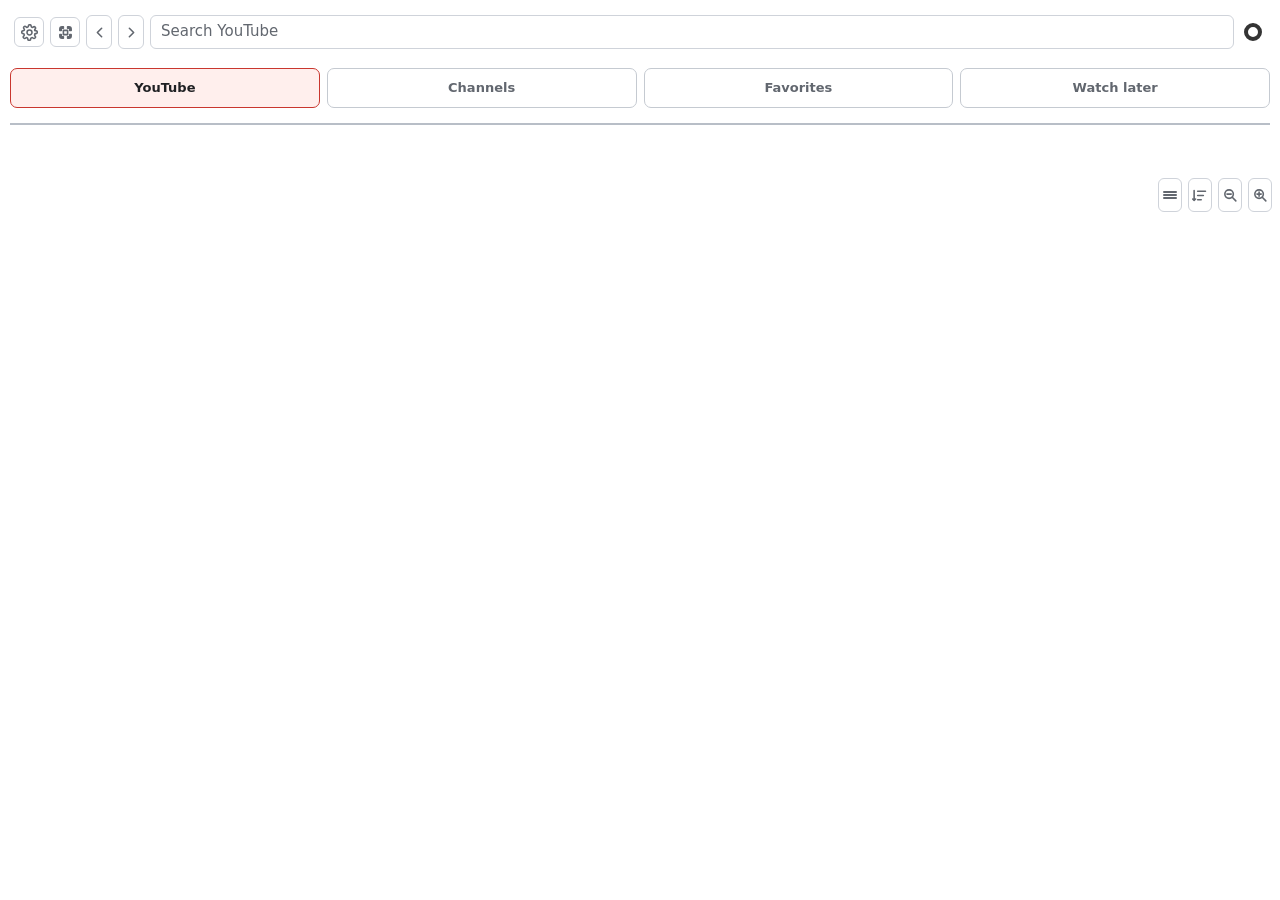
==== public/index.html @ 25b90124 "Release 3.3.11 with YouTube UI fixes" ====
<!doctype html>
<html lang="en">
  <head>
    <meta charset="utf-8">
    <meta name="viewport" content="width=device-width, initial-scale=1">
    <meta name="theme-color" content="#101010">
    <title>YouTube</title>
    <script src="theme.js"></script>
    <link rel="stylesheet" href="styles.css">
  </head>
  <body>
    <header class="globalYoutubeSearch channelSearch" aria-label="Main toolbar">
      <button id="topOptions" class="pathSettingsButton" type="button" title="Settings" aria-label="Settings">
        <svg viewBox="0 0 24 24" aria-hidden="true"><path d="M12 15.5a3.5 3.5 0 1 0 0-7 3.5 3.5 0 0 0 0 7Z"/><path d="M19.4 15a1.7 1.7 0 0 0 .34 1.88l.06.06a2 2 0 0 1-2.83 2.83l-.06-.06A1.7 1.7 0 0 0 15 19.4a1.7 1.7 0 0 0-1 .6 1.7 1.7 0 0 0-.4 1.1V21a2 2 0 0 1-4 0v-.09A1.7 1.7 0 0 0 8.6 19.4a1.7 1.7 0 0 0-1.88.34l-.06.06a2 2 0 0 1-2.83-2.83l.06-.06A1.7 1.7 0 0 0 4.6 15a1.7 1.7 0 0 0-.6-1 1.7 1.7 0 0 0-1.1-.4H3a2 2 0 0 1 0-4h.09A1.7 1.7 0 0 0 4.6 8.6a1.7 1.7 0 0 0-.34-1.88l-.06-.06a2 2 0 1 1 2.83-2.83l.06.06A1.7 1.7 0 0 0 9 4.6a1.7 1.7 0 0 0 1-.6 1.7 1.7 0 0 0 .4-1.1V3a2 2 0 0 1 4 0v.09A1.7 1.7 0 0 0 15.4 4.6a1.7 1.7 0 0 0 1.88-.34l.06-.06A2 2 0 0 1 20.11 7l-.06.06A1.7 1.7 0 0 0 19.4 9c.3.37.63.6 1 .6h.6a2 2 0 0 1 0 4h-.6a1.7 1.7 0 0 0-1 .6Z"/></svg>
      </button>
      <button id="openAppSession" class="pathSettingsButton pathFocusButton" type="button" title="Focus video player" aria-label="Focus video player">
        <svg viewBox="0 0 24 24" aria-hidden="true"><path d="M4 7a3 3 0 0 1 3-3h2v2H7a1 1 0 0 0-1 1v2H4V7Zm11-3h2a3 3 0 0 1 3 3v2h-2V7a1 1 0 0 0-1-1h-2V4ZM4 15h2v2a1 1 0 0 0 1 1h2v2H7a3 3 0 0 1-3-3v-2Zm14 0h2v2a3 3 0 0 1-3 3h-2v-2h2a1 1 0 0 0 1-1v-2ZM9 9h6v6H9V9Z"/></svg>
      </button>
      <button id="back" class="channelNavButton" type="button" title="Back" aria-label="Back" disabled>
        <svg viewBox="0 0 24 24" aria-hidden="true"><path d="m15 18-6-6 6-6"/></svg>
      </button>
      <button id="forward" class="channelNavButton" type="button" title="Forward" aria-label="Forward" disabled>
        <svg viewBox="0 0 24 24" aria-hidden="true"><path d="m9 18 6-6-6-6"/></svg>
      </button>
      <form id="searchForm" class="topSearchForm" role="search">
        <input id="searchInput" type="search" placeholder="Search YouTube" autocomplete="off" aria-label="Search YouTube" aria-autocomplete="list" aria-controls="globalSearchResults" aria-expanded="false">
      </form>
      <button id="networkSniffer" class="networkSnifferButton" type="button" aria-label="Extension network activity">
        <img class="networkSnifferImage" src="../icons/network-sniffer.png" alt="">
      </button>
      <div id="globalSearchResults" class="globalSearchResults" role="listbox" aria-label="YouTube search suggestions" hidden></div>
    </header>

    <nav class="primaryTabs" aria-label="Main sections">
      <button class="primaryTab is-active" type="button" data-section="youtube" aria-current="page">YouTube</button>
      <button class="primaryTab" type="button" data-section="channels">Channels</button>
      <button class="primaryTab" type="button" data-section="favorites">Favorites</button>
      <button class="primaryTab" type="button" data-section="watchLater">Watch later</button>
    </nav>

    <header class="mainbar" aria-label="Navigation">
      <div class="leftTools">
        <button id="toggleSidebar" class="iconButton" type="button" title="Collapse subscriptions" aria-label="Collapse subscriptions">
          <svg viewBox="0 0 24 24" aria-hidden="true"><path d="M4 6h16M4 12h16M4 18h16"/></svg>
        </button>
      </div>

      <div class="rightTools">
        <a class="signinButton" href="https://www.youtube.com/signin" target="_blank">YouTube sign in</a>
      </div>
    </header>

    <main class="app">
      <aside class="sidebar" aria-label="Subscriptions">
        <div class="sidebarHeader">
          <button id="addChannel" class="sidebarAction" type="button">+ Channel</button>
          <button id="addCategory" class="sidebarAction" type="button">+ Category</button>
        </div>
        <div id="sidePanelPath" class="sidePanelPath"></div>
        <div id="channelShelfControls" class="channelShelfControls">
          <div class="channelSearch">
            <button id="channelBack" class="channelNavButton" type="button" title="Back" aria-label="Back">
              <svg viewBox="0 0 24 24" aria-hidden="true"><path d="m15 18-6-6 6-6"/></svg>
            </button>
            <button id="channelForward" class="channelNavButton" type="button" title="Forward" aria-label="Forward">
              <svg viewBox="0 0 24 24" aria-hidden="true"><path d="m9 18 6-6-6-6"/></svg>
            </button>
            <input id="channelSearchInput" type="search" placeholder="Search channel" autocomplete="off" aria-label="Search channel">
          </div>
          <div id="categories" class="categories"></div>
        </div>
        <div class="resultsToolbar" aria-label="Result display controls">
          <button id="youtubeThisWeek" class="thisWeekToolbarButton" type="button" hidden></button>
          <button id="channelIconMode" class="pathIconModeButton" type="button" aria-label="Show channel icons" aria-pressed="false">
            <span></span><span></span><span></span>
          </button>
          <button id="sortResults" class="channelZoomButton resultsSortButton" type="button" title="Sort results" aria-label="Sort results">
            <svg viewBox="0 0 24 24" aria-hidden="true"><path d="M8 6h11M8 12h8M8 18h5M3 5v14M1 17l2 2 2-2"/></svg>
          </button>
          <button id="channelZoomOut" class="channelZoomButton" type="button" title="Zoom out list" aria-label="Zoom out list">
            <svg viewBox="0 0 24 24" aria-hidden="true"><circle cx="10" cy="10" r="6"/><path d="m14.5 14.5 5 5M7 10h6"/></svg>
          </button>
          <button id="channelZoomIn" class="channelZoomButton" type="button" title="Zoom in list" aria-label="Zoom in list">
            <svg viewBox="0 0 24 24" aria-hidden="true"><circle cx="10" cy="10" r="6"/><path d="m14.5 14.5 5 5M7 10h6M10 7v6"/></svg>
          </button>
          <button id="addListItem" class="channelZoomButton resultsAddButton" type="button" title="Add" aria-label="Add" hidden>
            <svg viewBox="0 0 24 24" aria-hidden="true"><path d="M12 5v14M5 12h14"/></svg>
          </button>
        </div>
        <div id="channelListSeparator" class="channelListSeparator" aria-hidden="true"></div>
        <div id="channels" class="channels"></div>
        <div id="activeChannelSeparator" class="activeChannelSeparator" hidden></div>
      </aside>

      <section class="content">
        <div class="contentToolbar">
          <div id="sidePanelVideoPath" class="sidePanelPath sidePanelVideoPath"></div>
          <button id="toggleListLayout" class="pathIconModeButton videoLayoutButton" type="button" aria-label="Show video rows" aria-pressed="false">
            <span></span><span></span><span></span>
          </button>
        </div>
        <header class="channelHeader">
          <div class="titleBlock">
            <h1 id="channelTitle"></h1>
          </div>
          <div id="channelActions" class="channelActions" hidden>
            <button id="refresh" class="refreshButton" type="button" title="Refresh" aria-label="Refresh">
              <svg viewBox="0 0 24 24" aria-hidden="true"><path d="M21 12a9 9 0 0 1-15.5 6.2"/><path d="M3 12A9 9 0 0 1 18.5 5.8"/><path d="M18 2v5h-5"/><path d="M6 22v-5h5"/></svg>
            </button>
            <button id="assignCategories" class="unsubscribeButton" type="button">Classify</button>
            <button id="unsubscribe" class="unsubscribeButton" type="button">Unsubscribe</button>
          </div>
          <div id="videoTitleLine" class="videoTitleLine" hidden>
            <span id="currentVideoTitle"></span>
            <button id="playerWatchLater" class="unsubscribeButton small" type="button">Watch later</button>
          </div>
        </header>

        <section id="listView" class="listView">
          <span id="status" class="statusText" hidden></span>
          <div id="videos" class="videos"></div>
        </section>

        <section id="playerView" class="playerView" hidden>
          <div class="playerPanel" aria-label="Lecture">
            <iframe
              id="player"
              class="player"
              title="YouTube player"
              allow="accelerometer; autoplay; clipboard-write; encrypted-media; gyroscope; picture-in-picture; web-share"
              allowfullscreen
              referrerpolicy="strict-origin-when-cross-origin"
            ></iframe>
          </div>
        </section>
      </section>
    </main>

    <div id="seenPrompt" class="modalOverlay" hidden>
      <div class="modal" role="dialog" aria-modal="true" aria-labelledby="seenPromptTitle">
        <h2 id="seenPromptTitle">Mark as watched?</h2>
        <p>This video is in Watch later.</p>
        <div class="modalActions">
          <button id="keepWatchLater" class="modalButton secondary" type="button">Keep in Watch later</button>
          <button id="markSeen" class="modalButton primary" type="button">Mark as watched</button>
        </div>
      </div>
    </div>

    <div id="videoNotePrompt" class="modalOverlay" hidden>
      <div class="modal videoNoteModal" role="dialog" aria-modal="true" aria-labelledby="videoNoteTitle">
        <h2 id="videoNoteTitle">Personal note</h2>
        <p id="videoNoteVideoTitle" class="modalHint"></p>
        <textarea id="videoNoteText" rows="6" maxlength="4000" placeholder="Add a personal note about this video…"></textarea>
        <div class="modalActions">
          <button id="cancelVideoNote" class="modalButton secondary" type="button">Cancel</button>
          <button id="saveVideoNote" class="modalButton primary" type="button">Save</button>
        </div>
      </div>
    </div>


    <div id="categoryAssignPrompt" class="modalOverlay" hidden>
      <div class="modal categoryModal" role="dialog" aria-modal="true" aria-labelledby="categoryAssignTitle">
        <h2 id="categoryAssignTitle">Channel categories</h2>
        <div id="categoryAssignList" class="categoryAssignList"></div>
        <div class="categoryAddLine">
          <input id="newCategoryName" type="text" placeholder="New category" autocomplete="off">
          <button id="createCategoryFromModal" class="pathIconButton pathAddButton" type="button" title="Add category">+</button>
        </div>
        <div class="modalActions">
          <button id="cancelCategoryAssign" class="modalButton secondary" type="button">Cancel</button>
          <button id="saveCategoryAssign" class="modalButton primary" type="button">Save</button>
        </div>
      </div>
    </div>

    <div id="channelAssignPrompt" class="modalOverlay" hidden>
      <div class="modal categoryModal" role="dialog" aria-modal="true" aria-labelledby="channelAssignTitle">
        <h2 id="channelAssignTitle">Category channels</h2>
        <div id="channelAssignList" class="categoryAssignList"></div>
        <div class="modalActions">
          <button id="cancelChannelAssign" class="modalButton secondary" type="button">Cancel</button>
          <button id="saveChannelAssign" class="modalButton primary" type="button">Save</button>
        </div>
      </div>
    </div>

    <div id="excludedNewVideosPrompt" class="modalOverlay" hidden>
      <div class="modal categoryModal" role="dialog" aria-modal="true" aria-labelledby="excludedNewVideosTitle">
        <h2 id="excludedNewVideosTitle">Excluded from New videos</h2>
        <div id="excludedNewVideosList" class="categoryAssignList"></div>
        <div class="modalActions">
          <button id="cancelExcludedNewVideos" class="modalButton secondary" type="button">Cancel</button>
          <button id="saveExcludedNewVideos" class="modalButton primary" type="button">Save</button>
        </div>
      </div>
    </div>

    <div id="importExportPrompt" class="modalOverlay" hidden>
      <div class="modal importExportModal" role="dialog" aria-modal="true" aria-labelledby="importExportTitle">
        <h2 id="importExportTitle">Import/export/save</h2>
        <div class="importExportGrid">
          <button id="exportNativeConfig" class="modalButton secondary" type="button">Export/Save YouTube Shelf datas</button>
          <button id="exportNewPipeConfig" class="modalButton secondary" type="button">Export for NewPipe</button>
          <button id="importNativeConfig" class="modalButton secondary" type="button">Import/restore YouTube Shelf datas</button>
          <button id="importFreetubeConfig" class="modalButton secondary" type="button">Import from FreeTube</button>
        </div>
        <div class="modalActions">
          <button id="closeImportExport" class="modalButton primary" type="button">Close</button>
        </div>
      </div>
    </div>
    <div id="appearanceOptionsPrompt" class="modalOverlay" hidden>
      <div class="modal displayOptionsModal" role="dialog" aria-modal="true" aria-labelledby="appearanceOptionsTitle">
        <h2 id="appearanceOptionsTitle">Display</h2>
        <label class="modalSelectField" for="themeOption">
          <span>Interface theme</span>
          <select id="themeOption">
            <option value="auto">Automatic (system)</option>
            <option value="light">Light</option>
            <option value="dark">Dark</option>
          </select>
        </label>
        <label class="modalSelectField" for="splitColumnWidthOption">
          <span>Two columns from</span>
          <input id="splitColumnWidthOption" type="number" min="240" max="2000" step="10" inputmode="numeric" value="450" />
        </label>
        <p class="modalHint">Panel width in pixels.</p>
        <label class="modalSelectField" for="youtubeTabOption">
          <span>YouTube tab</span>
          <select id="youtubeTabOption">
            <option value="this-week">This week in your channels</option>
            <option value="blank">Blank</option>
          </select>
        </label>
        <section class="youtubeOptionsSection">
          <h3>YouTube</h3>
          <label class="modalCheckbox">
            <input id="hideCommentsOption" type="checkbox" />
            <span>Hide comments</span>
          </label>
          <label class="modalCheckbox">
            <input id="hideSuggestionsOption" type="checkbox" />
            <span>Hide suggestion list</span>
          </label>
          <p id="displayOptionsInactive" class="modalHint" hidden>Page display options apply only while the extension panel is open.</p>
        </section>
        <div class="modalActions">
          <button id="closeAppearanceOptions" class="modalButton primary" type="button">Close</button>
        </div>
      </div>
    </div>

    <div id="languageOptionsPrompt" class="modalOverlay" hidden>
      <div class="modal languageOptionsModal" role="dialog" aria-modal="true" aria-labelledby="languageOptionsTitle">
        <h2 id="languageOptionsTitle">Language</h2>
        <label class="modalSelectField" for="youtubeTitleLanguageOption">
          <span>YouTube video titles</span>
          <select id="youtubeTitleLanguageOption">
            <option value="auto">Automatic translation</option>
            <option value="original">Keep original language</option>
          </select>
        </label>
        <p class="modalHint">Original language keeps the title published by the video creator whenever YouTube provides it.</p>
        <label class="modalSelectField" for="interfaceLanguageOption">
          <span>YouTube Shelf interface</span>
          <select id="interfaceLanguageOption">
            <option value="auto">Automatic (browser language)</option>
            <option value="en">English</option>
            <option value="fr">Français</option>
          </select>
        </label>
        <button id="openTranslationEditor" class="modalButton secondary languageTranslationButton" type="button">Edit interface translations</button>
        <div class="modalActions">
          <button id="closeLanguageOptions" class="modalButton primary" type="button">Close</button>
        </div>
      </div>
    </div>

    <div id="translationEditorPrompt" class="modalOverlay" hidden>
      <div class="modal translationEditorModal" role="dialog" aria-modal="true" aria-labelledby="translationEditorTitle">
        <h2 id="translationEditorTitle">Interface translation editor</h2>
        <label class="modalSelectField" for="translationEditorLocale">
          <span>Translation language</span>
          <select id="translationEditorLocale">
            <option value="en">English</option>
            <option value="fr">Français</option>
          </select>
        </label>
        <p class="modalHint">Changes are saved locally and do not modify the packaged extension files.</p>
        <textarea id="translationEditorText" aria-label="Translation file" spellcheck="false"></textarea>
        <p id="translationEditorStatus" class="translationEditorStatus" aria-live="polite"></p>
        <div class="modalActions translationEditorActions">
          <button id="resetTranslationEditor" class="modalButton secondary" type="button">Restore original</button>
          <button id="closeTranslationEditor" class="modalButton secondary" type="button">Cancel</button>
          <button id="saveTranslationEditor" class="modalButton primary" type="button">Save and apply</button>
        </div>
      </div>
    </div>

    <div id="aboutPrompt" class="modalOverlay" hidden>
      <div class="modal aboutModal" role="dialog" aria-modal="true" aria-labelledby="aboutTitle">
        <h2 id="aboutTitle">About YouTube Shelf</h2>
        <div class="aboutDetails">
          <p><span>Current version</span><strong id="aboutVersion"></strong></p>
          <p id="aboutLatestVersionRow"><span>Latest version</span><strong id="aboutLatestVersion">Checking…</strong></p>
          <p><span>Created by</span><strong>nicklausFR</strong></p>
          <p><span>License</span><strong>GPL-3.0-or-later</strong></p>
        </div>
        <a id="aboutDownloadLatest" class="modalButton primary aboutDownloadLink" href="https://github.com/nicklausFR/youtube-shelf/archive/refs/heads/main.zip" target="_blank" rel="noopener noreferrer" hidden>Download latest version</a>
        <a class="modalButton secondary aboutGithubLink" href="https://github.com/nicklausFR/youtube-shelf" target="_blank" rel="noopener noreferrer">Open GitHub repository</a>
        <div class="modalActions">
          <button id="closeAbout" class="modalButton primary" type="button">Close</button>
        </div>
      </div>
    </div>

    <div id="youtubeDataOptionsPrompt" class="modalOverlay" hidden>
      <div class="modal youtubeDataOptionsModal" role="dialog" aria-modal="true" aria-labelledby="youtubeDataOptionsTitle">
        <h2 id="youtubeDataOptionsTitle">Sniff YouTube</h2>
        <section class="youtubeOptionsSection">
        <div class="youtubeCheckOptions">
          <h4>Check new channel videos</h4>
          <label class="modalSelectField" for="feedCheckIntervalOption">
            <span>Frequency (minutes)</span>
            <input id="feedCheckIntervalOption" type="number" min="0" max="1440" step="5" inputmode="numeric" value="30" />
          </label>
          <label class="modalSelectField" for="feedCheckConcurrencyOption">
            <span>Simultaneous requests</span>
            <input id="feedCheckConcurrencyOption" type="number" min="1" max="10" step="1" inputmode="numeric" value="4" />
          </label>
          <h4>Update channel metadata</h4>
          <label class="modalSelectField" for="metadataCheckIntervalOption">
            <span>Frequency (days)</span>
            <input id="metadataCheckIntervalOption" type="number" min="1" max="30" step="1" inputmode="numeric" value="7" />
          </label>
        </div>
        </section>
        <div class="modalActions">
          <button id="closeYoutubeDataOptions" class="modalButton primary" type="button">Close</button>
        </div>
      </div>
    </div>

    <div id="webDavSyncPrompt" class="modalOverlay" hidden>
      <div class="modal webDavSyncModal" role="dialog" aria-modal="true" aria-labelledby="webDavSyncTitle">
        <h2 id="webDavSyncTitle">WebDAV synchronization</h2>
        <p class="modalHint">Synchronize the configuration through your Nextcloud WebDAV file.</p>
        <div class="webDavSyncFields">
          <label>
            <span>WebDAV file URL</span>
            <input id="webDavUrl" type="url" autocomplete="url" spellcheck="false">
          </label>
          <label>
            <span>Username</span>
            <input id="webDavUsername" type="text" autocomplete="username" spellcheck="false">
          </label>
          <label>
            <span>Application password</span>
            <input id="webDavPassword" type="password" autocomplete="new-password">
          </label>
        </div>
        <div class="webDavSyncStatusRow">
          <span>Status</span>
          <strong id="webDavStatus">Not configured</strong>
        </div>
        <div class="webDavSyncActions">
          <button id="testWebDav" class="modalButton secondary" type="button">Test connection</button>
          <button id="enableWebDavSync" class="modalButton primary" type="button">Save and enable</button>
          <button id="syncWebDavNow" class="modalButton secondary" type="button" disabled>Synchronize now</button>
          <button id="disconnectWebDav" class="modalButton secondary" type="button" disabled>Disconnect and forget credentials</button>
        </div>
        <p class="modalHint webDavSyncNote">Credentials stay on this device and are never included in exports or synchronized data.</p>
        <div class="modalActions">
          <button id="closeWebDavSync" class="modalButton secondary" type="button">Close</button>
        </div>
      </div>
    </div>

    <div id="addChannelPrompt" class="modalOverlay" hidden>
      <div class="modal addChannelModal" role="dialog" aria-modal="true" aria-labelledby="addChannelTitle">
        <h2 id="addChannelTitle">Add channel</h2>
        <form id="addChannelSearchForm" class="modalSearch" role="search">
          <input id="addChannelSearchInput" type="search" placeholder="Search YouTube channels" autocomplete="off">
          <button class="modalButton primary" type="submit">Search</button>
        </form>
        <div id="addChannelResults" class="addChannelResults"></div>
        <div class="modalActions">
          <button id="closeAddChannel" class="modalButton secondary" type="button">Close</button>
        </div>
      </div>
    </div>

    <div id="addVideoPrompt" class="modalOverlay" hidden>
      <div class="modal addVideoModal" role="dialog" aria-modal="true" aria-labelledby="addVideoTitle">
        <h2 id="addVideoTitle">Add video</h2>
        <form id="addVideoForm" class="modalSearch">
          <input id="addVideoInput" type="text" placeholder="YouTube video URL or ID" autocomplete="off">
          <button class="modalButton primary" type="submit">Add</button>
        </form>
        <div class="modalActions">
          <button id="closeAddVideo" class="modalButton secondary" type="button">Close</button>
        </div>
      </div>
    </div>

    <div id="addCategoryPrompt" class="modalOverlay" hidden>
      <div class="modal addCategoryModal" role="dialog" aria-modal="true" aria-labelledby="addCategoryTitle">
        <h2 id="addCategoryTitle">Add category</h2>
        <form id="addCategoryForm" class="modalSearch">
          <label id="addCategoryParentField" class="modalSelectField addCategoryParentField" for="addCategoryParent">
            <span>Parent category</span>
            <select id="addCategoryParent"></select>
          </label>
          <input id="addCategoryName" type="text" placeholder="Category name" autocomplete="off">
          <button class="modalButton primary" type="submit">Add</button>
        </form>
        <div class="modalActions">
          <button id="closeAddCategory" class="modalButton secondary" type="button">Close</button>
        </div>
      </div>
    </div>
    <script src="app.js" type="module"></script>
  </body>
</html>
---- public/styles.css ----
:root {
  color-scheme: light dark;
  --bg: light-dark(#f6f7f9, #101010);
  --bar: light-dark(#e4e7eb, #2b2b2b);
  --bar-dark: light-dark(#eef0f3, #202020);
  --panel: light-dark(#ffffff, #181818);
  --line: light-dark(#d6dae0, #070707);
  --soft-line: light-dark(#cfd3da, #2a2a2a);
  --text: light-dark(#202124, #f1f1f1);
  --muted: light-dark(#62676f, #a8a8a8);
  --accent: light-dark(#c9372f, #ef4f45);
  --on-accent: #fff;
  --focus: light-dark(#1769c2, #7ab7ff);
  --danger: light-dark(#b4231c, #ff736d);
  --global-search-bar-height: 64px;
  --primary-tabs-height: 66px;
  --global-search-height: calc(var(--global-search-bar-height) + var(--primary-tabs-height));
}

:root[data-theme="light"] {
  color-scheme: light;
}

:root[data-theme="dark"] {
  color-scheme: dark;
}

* {
  box-sizing: border-box;
}

[hidden] {
  display: none !important;
}

body {
  margin: 0;
  background: var(--bg);
  caret-color: transparent;
  color: var(--text);
  font: 15px/1.45 system-ui, -apple-system, BlinkMacSystemFont, "Segoe UI", sans-serif;
}

/* Keep channel and channel-video views scrollable without a visible scrollbar. */
html,
body,
.sidebar,
.channels,
body.sidePanelVideos .content {
  scrollbar-width: none;
}

html,
body {
  max-width: 100%;
  overflow-x: hidden;
}

html::-webkit-scrollbar,
body::-webkit-scrollbar,
.sidebar::-webkit-scrollbar,
.channels::-webkit-scrollbar,
body.sidePanelVideos .content::-webkit-scrollbar {
  display: none;
}

button,
input {
  font: inherit;
}

input,
textarea,
[contenteditable="true"] {
  caret-color: auto;
}

button {
  color: inherit;
}

svg {
  fill: none;
  stroke: currentColor;
  stroke-linecap: round;
  stroke-linejoin: round;
  stroke-width: 2.25;
}

.globalYoutubeSearch.channelSearch {
  align-items: center;
  background: light-dark(#ffffff, #111);
  border-bottom: 0;
  display: grid;
  gap: 6px;
  grid-template-columns: 30px 30px 26px 26px minmax(0, 1fr) 26px;
  height: var(--global-search-bar-height);
  justify-content: stretch;
  padding: 8px 14px;
  position: sticky;
  top: 0;
  z-index: 50;
}

.networkSnifferButton {
  align-items: center;
  align-self: center;
  background: transparent;
  border: 0;
  border-radius: 5px;
  cursor: help;
  display: flex;
  height: 26px;
  justify-content: center;
  padding: 0;
  position: relative;
  width: 26px;
}

.networkSnifferButton:hover,
.networkSnifferButton:focus-visible {
  background: light-dark(#e7e9ed, #292929);
  outline: 0;
}

.networkSnifferButton::before {
  border: 4px solid #343434;
  border-radius: 50%;
  box-sizing: border-box;
  content: "";
  height: 18px;
  width: 18px;
}

:root[data-resolved-theme="dark"] .networkSnifferButton::before {
  border-color: #f1f1f1;
}

.networkSnifferButton.is-active::before {
  display: none;
}

.networkSnifferButton::after {
  background: light-dark(#202124, #f1f1f1);
  border-radius: 6px;
  color: light-dark(#fff, #111);
  content: attr(data-tooltip);
  display: none;
  font-size: 11px;
  font-weight: 500;
  left: auto;
  line-height: 1.25;
  padding: 6px 7px;
  pointer-events: none;
  position: absolute;
  text-align: left;
  top: calc(100% + 7px);
  right: 0;
  white-space: nowrap;
  width: max-content;
  max-width: calc(100vw - 16px);
  z-index: 80;
}

.networkSnifferButton:hover::after,
.networkSnifferButton:focus-visible::after {
  display: block;
}

.networkSnifferImage {
  display: none;
  filter: none;
  height: 24px;
  opacity: 0.78;
  transform: scale(1.25);
  width: 24px;
}

:root[data-resolved-theme="dark"] .networkSnifferImage {
  filter: invert(1) brightness(1.8);
}

.networkSnifferButton.is-active .networkSnifferImage {
  animation: networkSnifferSpin 0.75s linear infinite;
  display: block;
  opacity: 1;
}

@keyframes networkSnifferSpin {
  to {
    transform: scale(1.25) rotate(360deg);
  }
}

.topSearchForm {
  min-width: 0;
  width: 100%;
}

.primaryTabs {
  align-items: stretch;
  background: light-dark(#ffffff, #181818);
  display: grid;
  gap: 7px;
  grid-template-columns: repeat(4, minmax(0, 1fr));
  height: var(--primary-tabs-height);
  padding: 4px 10px 22px;
  position: sticky;
  top: var(--global-search-bar-height);
  z-index: 49;
}

.primaryTabs::after {
  background: light-dark(#b8bec7, #444);
  bottom: 5px;
  content: "";
  height: 2px;
  left: 10px;
  position: absolute;
  right: 10px;
}

.primaryTab {
  background: light-dark(#ffffff, #111);
  border: 1px solid light-dark(#c5cad1, #3b3b3b);
  border-radius: 7px;
  color: var(--muted);
  cursor: pointer;
  font-size: 13px;
  font-weight: 600;
  padding: 0 10px;
}

.primaryTab:hover,
.primaryTab:focus-visible {
  background: light-dark(#eef0f3, #242424);
  border-color: light-dark(#747b85, #666);
  color: var(--text);
  outline: 0;
}

.primaryTab.is-active {
  background: light-dark(#ffefed, #321d1b);
  border-color: var(--accent);
  color: var(--text);
}

.primaryTab.is-watch-later-drop-target,
.primaryTab.is-favorite-drop-target {
  background: rgba(111, 168, 120, 0.2);
  border-color: #6fa878;
  color: var(--text);
}

.globalYoutubeSearchIcon {
  align-items: center;
  background: #f03;
  border-radius: 7px;
  display: flex;
  height: 23px;
  justify-content: center;
  width: 32px;
}

.globalYoutubeSearchIcon svg {
  color: #fff;
  fill: currentColor;
  height: 17px;
  stroke: none;
  width: 17px;
}

.globalYoutubeSearch .topSearchForm input {
  width: 100%;
}

.globalSearchResults {
  background: light-dark(#ffffff, #171717);
  border: 1px solid light-dark(#c0c5cc, #454545);
  border-radius: 0 0 7px 7px;
  box-shadow: 0 10px 24px rgba(0, 0, 0, 0.5);
  right: 14px;
  max-height: min(440px, calc(100vh - var(--global-search-height) - 12px));
  overflow-y: auto;
  position: absolute;
  top: calc(100% - 3px);
  width: min(720px, calc(100% - 70px));
}

.globalSearchResult,
.globalSearchMessage {
  align-items: center;
  background: transparent;
  border: 0;
  color: var(--text);
  display: grid;
  gap: 10px;
  grid-template-columns: 72px minmax(0, 1fr);
  min-height: 58px;
  padding: 7px 10px;
  text-align: left;
  width: 100%;
}

.globalSearchResult {
  cursor: pointer;
}

.globalSearchResult + .globalSearchResult {
  border-top: 1px solid light-dark(#e2e5e9, #292929);
}

.globalSearchResult:hover,
.globalSearchResult:focus-visible {
  background: light-dark(#e2e5e9, #292929);
  outline: 0;
}

.globalSearchResultThumb {
  aspect-ratio: 16 / 9;
  background: light-dark(#e9ecf0, #252525);
  border-radius: 4px;
  display: grid;
  place-items: center;
  object-fit: cover;
  width: 72px;
}

.globalSearchResult.is-channel .globalSearchResultThumb {
  aspect-ratio: 1;
  border-radius: 50%;
  height: 44px;
  justify-self: center;
  width: 44px;
}

.globalSearchResultText {
  display: grid;
  min-width: 0;
}

.globalSearchResultTitle,
.globalSearchResultMeta {
  overflow: hidden;
  text-overflow: ellipsis;
  white-space: nowrap;
}

.globalSearchResultTitle {
  font-size: 14px;
  font-weight: 600;
}

.globalSearchResultMeta,
.globalSearchMessage {
  color: var(--muted);
  font-size: 12px;
}

.globalSearchMessage {
  display: block;
  min-height: 0;
  padding: 12px;
}

.youtubeResultsSearching {
  align-items: center;
  color: var(--muted);
  display: flex;
  flex-direction: column;
  gap: 10px;
  justify-content: center;
  min-height: 150px;
  padding: 24px;
  text-align: center;
  width: 100%;
}

.youtubeResultsSearchingIcon {
  color: var(--accent);
  display: inline-flex;
}

.youtubeResultsSearchingIcon svg {
  animation: youtube-results-searching 1.1s ease-in-out infinite;
  height: 34px;
  width: 34px;
}

@keyframes youtube-results-searching {
  0%,
  100% {
    opacity: 0.55;
    transform: translateX(-4px) scale(0.94);
  }

  50% {
    opacity: 1;
    transform: translateX(4px) scale(1);
  }
}

@media (max-width: 420px) {
  .globalYoutubeSearch.channelSearch {
    gap: 3px;
    grid-template-columns: 30px 30px 26px 26px minmax(0, 1fr) 26px;
    padding-inline: 8px;
  }

  .globalSearchResults {
    left: 8px;
    right: 8px;
    transform: none;
    width: auto;
  }
}

.mainbar {
  align-items: center;
  background: var(--bar);
  border-bottom: 2px solid var(--line);
  display: grid;
  gap: 18px;
  grid-template-columns: auto 1fr;
  height: 56px;
  padding: 0 18px 0 6px;
}

.leftTools {
  align-items: center;
  display: flex;
  gap: 12px;
}

.rightTools {
  align-items: center;
  display: flex;
  justify-content: flex-end;
  justify-self: end;
}

.iconButton,
.searchButton {
  align-items: center;
  background: transparent;
  border: 0;
  cursor: pointer;
  display: inline-flex;
  height: 38px;
  justify-content: center;
  padding: 0;
  width: 38px;
}

.iconButton {
  color: light-dark(#30343a, #e5e5e5);
  opacity: 0.92;
}

.iconButton:disabled {
  cursor: default;
  opacity: 0.35;
}

.iconButton svg,
.searchButton svg {
  height: 23px;
  width: 23px;
}

.iconButton:hover:not(:disabled),
.searchButton:hover {
  background: light-dark(rgba(0, 0, 0, 0.07), rgba(255, 255, 255, 0.08));
  border-radius: 6px;
}

.iconButton:focus-visible,
.searchButton:focus-visible,
.channel:focus-visible,
.video:focus-visible,
.searchBox input:focus-visible,
.refreshButton:focus-visible {
  outline: 2px solid var(--focus);
  outline-offset: 2px;
}

.searchBox {
  align-items: center;
  background: var(--bar-dark);
  border-radius: 5px;
  display: grid;
  grid-template-columns: minmax(0, 1fr) 40px;
  height: 44px;
}

.searchBox input {
  background: transparent;
  border: 0;
  color: var(--text);
  min-width: 0;
  outline: 0;
  padding: 0 0 0 16px;
}

.searchButton {
  color: var(--muted);
  height: 44px;
  width: 40px;
}

.signinButton {
  color: light-dark(#202124, #f1f1f1);
  font-size: 14px;
  opacity: 0.9;
  padding: 8px 10px;
  text-decoration: none;
}

.signinButton:hover {
  background: light-dark(rgba(0, 0, 0, 0.07), rgba(255, 255, 255, 0.08));
  border-radius: 6px;
}

.app {
  display: grid;
  grid-template-columns: 300px minmax(0, 1fr);
  min-height: calc(100vh - 56px - var(--global-search-height));
}

.sidebar {
  background: light-dark(#ffffff, #111);
  border-right: 2px solid var(--line);
  display: flex;
  flex-direction: column;
  gap: 12px;
  max-height: calc(100vh - 56px - var(--global-search-height));
  overflow-y: auto;
  padding: 18px 12px 12px;
  scrollbar-color: light-dark(#949ba5, #555) light-dark(#ffffff, #171717);
  scrollbar-width: thin;
}

.sidebarHeader {
  align-items: center;
  display: grid;
  gap: 8px;
  grid-template-columns: 1fr 1fr;
  min-height: 34px;
}

.sidebarAction {
  background: var(--panel);
  border: 1px solid var(--soft-line);
  border-radius: 6px;
  color: var(--text);
  cursor: pointer;
  min-height: 34px;
  overflow: hidden;
  padding: 0 8px;
  text-overflow: ellipsis;
  white-space: nowrap;
}

.sidebarAction:hover {
  border-color: light-dark(#949ba5, #555);
}

.channelSearch {
  align-items: center;
  display: grid;
  gap: 4px;
  grid-template-columns: auto auto auto auto auto minmax(0, 1fr);
  flex: 0 0 auto;
  width: 100%;
}

.channelShelfControls {
  --list-zoom: 1;
  display: none;
  flex: 0 0 auto;
  flex-direction: column;
  gap: 12px;
  min-width: 0;
}

.resultsToolbar {
  align-items: center;
  display: flex;
  flex: 0 0 auto;
  gap: 6px;
  justify-content: flex-end;
  min-height: 34px;
  width: 100%;
}

.thisWeekToolbarButton {
  background: transparent;
  border: 1px solid var(--soft-line);
  border-radius: 6px;
  color: var(--text);
  cursor: pointer;
  font-size: 13px;
  margin-right: auto;
  min-height: 28px;
  padding: 0 10px;
}

.thisWeekToolbarButton:hover {
  border-color: light-dark(#949ba5, #555);
}

.thisWeekToolbarButton.is-active {
  background: light-dark(#ffefed, #321d1b);
  border-color: var(--accent);
  color: var(--text);
}

.thisWeekToolbarButton .newVideosCount {
  margin-left: 0;
  vertical-align: baseline;
}

.channelSearch input {
  background: var(--panel);
  border: 1px solid var(--soft-line);
  border-radius: 6px;
  color: var(--text);
  min-height: 34px;
  outline: 0;
  padding: 0 10px;
  width: 100%;
}

.channelSearch input::placeholder {
  color: var(--muted);
}

.channelSearch input:focus-visible {
  border-color: var(--focus);
  outline: 2px solid var(--focus);
  outline-offset: 2px;
}

.channelSearchEmpty {
  padding: 8px 2px;
}

.channelZoomButton {
  align-items: center;
  background: var(--panel);
  border: 1px solid var(--soft-line);
  border-radius: 6px;
  color: var(--muted);
  cursor: pointer;
  display: inline-flex;
  font-size: 15px;
  font-weight: 650;
  height: 34px;
  justify-content: center;
  line-height: 1;
  padding: 0;
  width: 24px;
}

.channelZoomButton:hover {
  border-color: light-dark(#747b85, #666);
  color: var(--text);
}

.channelZoomButton svg {
  height: 17px;
  width: 17px;
}

.channelZoomButton:disabled {
  cursor: default;
  opacity: 0.42;
}

.channelNavButton {
  align-items: center;
  background: var(--panel);
  border: 1px solid var(--soft-line);
  border-radius: 6px;
  color: var(--muted);
  cursor: pointer;
  display: inline-flex;
  height: 34px;
  justify-content: center;
  padding: 0;
  width: 26px;
}

.channelNavButton svg {
  height: 17px;
  width: 17px;
}

.channelNavButton:hover {
  border-color: light-dark(#747b85, #666);
  color: var(--text);
}

.channels {
  --list-zoom: 1;
  display: flex;
  flex-direction: column;
  gap: 4px;
  min-height: 0;
  padding-right: 12px;
  width: 100%;
}

.categories {
  display: flex;
  flex-wrap: wrap;
  gap: 6px;
  padding-right: 12px;
}

.category {
  background: light-dark(#f9fafb, #191919);
  border: 1px solid var(--soft-line);
  border-radius: 999px;
  color: var(--muted);
  cursor: pointer;
  min-height: 28px;
  padding: 0 10px;
}

.category.is-active {
  background: light-dark(#fff1f0, #2b1a18);
  border-color: var(--accent);
  color: var(--text);
}

.category.is-ancestor-active,
.pathButton.is-ancestor-active {
  background: rgba(239, 79, 69, 0.07);
  border-color: #8a4a46;
  color: var(--text);
}

.category.has-children::after,
.pathButton-parent::after {
  content: "\203A";
  font-size: 1.1em;
  margin-left: 6px;
  opacity: 0.7;
}

.pathButton-parent.is-active::after,
.pathButton-parent.is-ancestor-active::after {
  content: "\2304";
}

.category.is-subcategory,
.pathButton-subcategory {
  background: rgba(113, 70, 78, 0.2);
  border-color: #72515a;
  font-size: 0.9em;
}

.pathButton-subcategory {
  border-left: 3px solid light-dark(#8e4650, #a65e68);
  color: light-dark(#6d4047, #e1d7d9);
  padding-left: 7px;
}

.pathButton.pathButton-subcategory::before {
  content: none;
}

.pathButton-subcategory::after {
  content: attr(data-label);
  min-width: 0;
  overflow: hidden;
  text-overflow: ellipsis;
  white-space: nowrap;
}

.pathButton.is-category-reordering {
  cursor: grabbing;
  opacity: 0.55;
}

.pathButton.is-category-reorderable {
  cursor: grab;
}

.pathButton.is-category-reorderable.is-category-reordering {
  cursor: grabbing;
}

.pathButton.is-category-reorder-before {
  box-shadow: inset 3px 0 0 var(--accent);
}

.pathButton.is-category-reorder-after {
  box-shadow: inset -3px 0 0 var(--accent);
}

.category.is-subcategory::before {
  color: light-dark(#9b4450, #cf7a84);
  content: "\2514";
  margin-right: 6px;
}

.category.is-special {
  border-color: light-dark(#aeb4bd, #4b4b4b);
}

.sidebar::-webkit-scrollbar {
  width: 8px;
}

.sidebar::-webkit-scrollbar-button {
  display: none;
  height: 0;
  width: 0;
}

.sidebar::-webkit-scrollbar-track {
  background: light-dark(#ffffff, #171717);
}

.sidebar::-webkit-scrollbar-thumb {
  background: light-dark(#949ba5, #555);
  border-radius: 8px;
}

.channel {
  align-items: center;
  background: transparent;
  border: 1px solid transparent;
  border-radius: 6px;
  color: var(--text);
  cursor: pointer;
  display: grid;
  gap: 9px;
  grid-template-columns: 34px minmax(0, 1fr);
  min-height: 44px;
  padding: 5px;
  text-align: left;
  width: 100%;
}

.channel:hover {
  background: light-dark(#f9fafb, #191919);
}

.channel.is-active {
  background: light-dark(#fff5f4, #1f1614);
  border-color: var(--accent);
}

.channel img {
  border-radius: 50%;
  display: block;
  height: 34px;
  object-fit: cover;
  width: 34px;
}

.channelFallback {
  align-items: center;
  background: light-dark(#cfd3da, #2a2a2a);
  border-radius: 50%;
  color: var(--text);
  display: flex;
  font-size: 14px;
  font-weight: 700;
  height: 34px;
  justify-content: center;
  width: 34px;
}

.channelName {
  overflow: hidden;
  text-overflow: ellipsis;
  white-space: nowrap;
}

body.sidebarCollapsed .app {
  grid-template-columns: 82px minmax(0, 1fr);
}

body.sidebarCollapsed .sidebar {
  padding-left: 10px;
  padding-right: 8px;
}

body.sidebarCollapsed .sidebarHeader {
  grid-template-columns: 1fr;
  justify-items: center;
}

body.sidebarCollapsed .sidebarAction {
  font-size: 0;
  height: 34px;
  padding: 0;
  width: 44px;
}

body.sidebarCollapsed .categories {
  display: none;
}

body.sidebarCollapsed #addChannel::before {
  content: "+";
  font-size: 20px;
}

body.sidebarCollapsed #addCategory::before {
  content: "#";
  font-size: 18px;
}

body.sidebarCollapsed .channelName {
  display: none;
}

body.sidebarCollapsed .channel {
  grid-template-columns: 1fr;
  justify-items: center;
  margin-right: 8px;
  width: 44px;
}

.content {
  display: grid;
  gap: 12px;
  grid-template-rows: auto auto minmax(0, 1fr);
  min-width: 0;
  padding: 20px 22px;
}

.contentToolbar {
  display: flex;
  justify-content: flex-end;
  min-height: 34px;
}

.sidePanelBack {
  display: none;
}


.channelHeader {
  align-items: center;
  display: grid;
  gap: 16px;
  grid-template-columns: minmax(0, 1fr) 34px auto auto;
  min-height: 36px;
  width: 100%;
}

.channelHeader:has(#channelTitle:empty) {
  display: none;
}

.channelActions {
  align-items: center;
  display: grid;
  gap: 10px;
  grid-column: 2 / 5;
  grid-template-columns: 34px auto auto;
}

.titleBlock {
  min-width: 0;
}

.titleBlock h1 {
  overflow: hidden;
  text-overflow: ellipsis;
  white-space: nowrap;
}

.refreshButton {
  align-items: center;
  background: var(--accent);
  border: 0;
  border-radius: 50%;
  color: var(--on-accent);
  cursor: pointer;
  display: inline-flex;
  height: 34px;
  justify-content: center;
  padding: 0;
  width: 34px;
}

.refreshButton:disabled {
  cursor: default;
  opacity: 0.55;
}

.refreshButton svg {
  height: 18px;
  width: 18px;
}

.unsubscribeButton {
  background: transparent;
  border: 1px solid var(--soft-line);
  border-radius: 6px;
  color: var(--muted);
  cursor: pointer;
  min-height: 34px;
  padding: 0 11px;
  white-space: nowrap;
}

.unsubscribeButton:hover {
  border-color: light-dark(#949ba5, #555);
  color: var(--text);
}

.unsubscribeButton.small {
  font-size: 15px;
  min-height: 34px;
  padding: 0 11px;
}

.unsubscribeButton.small.is-active {
  border-color: var(--accent);
  color: var(--text);
}

.videoTitleLine {
  align-items: center;
  color: var(--muted);
  display: grid;
  gap: 10px;
  grid-column: 1 / -1;
  grid-template-columns: minmax(0, 1fr) 34px auto auto;
  margin-top: -8px;
  min-height: 28px;
  width: 100%;
}

.videoTitleLine span {
  overflow: hidden;
  text-overflow: ellipsis;
  white-space: nowrap;
}

#playerWatchLater {
  grid-column: 4;
  justify-self: end;
  width: 146px;
}

#unsubscribe {
  width: 146px;
}

h1,
h2,
p {
  margin: 0;
}

h1 {
  font-size: 22px;
  font-weight: 700;
}

h2 {
  font-size: 15px;
  font-weight: 700;
}

p,
#status {
  color: var(--muted);
  font-size: 13px;
}

.playerPanel {
  aspect-ratio: 16 / 9;
  background: light-dark(#d9dde3, #050505);
  border: 1px solid var(--soft-line);
  max-height: calc(100vh - 154px - var(--global-search-height));
  position: relative;
  width: 100%;
}

.content:has(#playerView:not([hidden])) {
  justify-items: stretch;
}

.content:has(#playerView:not([hidden])) .channelHeader {
  grid-template-columns: minmax(0, 1fr) auto;
}

.content:has(#playerView:not([hidden])) .channelActions {
  display: none;
}

.content:has(#playerView:not([hidden])) .videoTitleLine {
  grid-column: 2;
  grid-template-columns: auto;
  margin-top: 0;
}

.content:has(#playerView:not([hidden])) .videoTitleLine span {
  display: none;
}

.content:has(#playerView:not([hidden])) #playerWatchLater {
  grid-column: 1;
}

.player {
  border: 0;
  inset: 0;
  height: 100%;
  position: absolute;
  width: 100%;
}

.listView,
.playerView {
  min-width: 0;
}

.sectionTitle {
  align-items: center;
  display: flex;
  justify-content: space-between;
  margin-bottom: 10px;
}

.statusText {
  color: var(--muted);
  display: block;
  font-size: 13px;
  margin-bottom: 10px;
}

.youtubeBlankMessage {
  margin: 48px auto;
  text-align: center;
}

.videos {
  display: grid;
  gap: 8px;
  grid-template-columns: repeat(auto-fill, minmax(280px, 1fr));
}

.channels > .videos {
  width: 100%;
}

body.videoListSingleColumn .videos {
  grid-template-columns: 1fr;
}

body.videoListSingleColumn .video {
  grid-template-columns: 128px minmax(0, 1fr);
  grid-template-rows: 1fr auto;
  min-height: 82px;
}

.video {
  align-items: stretch;
  background: var(--panel);
  border: 1px solid var(--soft-line);
  border-radius: 6px;
  color: inherit;
  cursor: pointer;
  display: grid;
  gap: 10px;
  grid-template-columns: 128px minmax(0, 1fr);
  grid-template-rows: 1fr auto;
  min-height: 82px;
  padding: 8px;
  position: relative;
  text-align: left;
}

body.videoWideColumns .videos {
  grid-template-columns: repeat(auto-fill, minmax(360px, 1fr));
}

body.videoWideColumns .video {
  grid-template-columns: 156px minmax(0, 1fr);
  grid-template-rows: 1fr auto;
  min-height: 102px;
}

.video:hover {
  border-color: light-dark(#949ba5, #555);
}

.video.is-active {
  border-color: var(--accent);
}

.video.is-unseen {
  border-color: #4b86d9;
  outline: 1px solid rgba(75, 134, 217, 0.7);
  outline-offset: -1px;
}

body.primarySectionFavorites .video.is-unseen,
body.primarySectionWatchLater .video.is-unseen {
  border-color: var(--soft-line);
  outline: none;
}

body.primarySectionFavorites .video.is-unseen:hover,
body.primarySectionWatchLater .video.is-unseen:hover {
  border-color: light-dark(#949ba5, #555);
}

.thumb {
  background: light-dark(#d8dce2, #060606);
  height: 100%;
  object-fit: cover;
  transform: scale(1.14);
  width: 100%;
}

.thumbFrame {
  background: light-dark(#d8dce2, #060606);
  border-radius: 4px;
  grid-row: 1 / 3;
  height: 100%;
  overflow: hidden;
  width: 100%;
}

.videoTitle {
  display: -webkit-box;
  font-size: 14px;
  font-weight: 650;
  line-clamp: 2;
  -webkit-line-clamp: 2;
  -webkit-box-orient: vertical;
  overflow: hidden;
  padding-right: 34px;
}

.meta {
  color: var(--muted);
  display: grid;
  font-size: 12px;
  gap: 2px;
  margin-top: 6px;
}

.videoChannelMeta:empty,
.videoDateMeta:empty {
  display: none;
}

.videoNote {
  background: rgba(255, 215, 106, 0.08);
  border-left: 2px solid #d2a94a;
  color: light-dark(#64511a, #e8d9ae);
  display: -webkit-box;
  font-size: 12px;
  line-height: 1.35;
  margin-top: 7px;
  overflow: hidden;
  overflow-wrap: anywhere;
  padding: 5px 7px;
  white-space: pre-wrap;
  -webkit-box-orient: vertical;
  -webkit-line-clamp: 3;
}

.videoNote[hidden] {
  display: none;
}

button.videoChannelMeta {
  background: transparent;
  border: 0;
  color: inherit;
  cursor: pointer;
  font: inherit;
  justify-self: start;
  max-width: 100%;
  overflow: hidden;
  padding: 0;
  text-align: left;
  text-overflow: ellipsis;
  white-space: nowrap;
}

button.videoChannelMeta:hover,
button.videoChannelMeta:focus-visible {
  color: var(--text);
  text-decoration: underline;
}

.videoActions {
  align-self: end;
  display: flex;
  gap: 6px;
  grid-column: 2;
  grid-row: 2;
  justify-self: start;
}

.favoriteButton {
  align-items: center;
  background: transparent;
  border: 1px solid var(--soft-line);
  border-radius: 6px;
  color: var(--muted);
  cursor: pointer;
  display: inline-flex;
  font-size: 18px;
  height: 28px;
  justify-content: center;
  line-height: 1;
  padding: 0;
  width: 28px;
}

.favoriteButton:hover,
.favoriteButton.is-active {
  border-color: #d2a94a;
  color: light-dark(#725500, #ffd76a);
}

body.sidePanelVideos .favoriteButton {
  height: 24px;
}

.watchLaterButton {
  background: transparent;
  border: 1px solid var(--soft-line);
  border-radius: 6px;
  color: var(--muted);
  cursor: pointer;
  font-size: 12px;
  grid-column: 2;
  height: 28px;
  justify-self: start;
  padding: 0 8px;
  white-space: nowrap;
  width: auto;
}

.watchLaterButton:hover,
.watchLaterButton.is-active {
  border-color: #4b86d9;
  color: light-dark(#1f5d9f, #b8d7ff);
}

.videoNoteButton {
  align-items: center;
  background: transparent;
  border: 1px solid var(--soft-line);
  border-radius: 6px;
  color: var(--muted);
  cursor: pointer;
  display: inline-flex;
  font-size: 18px;
  height: 28px;
  justify-content: center;
  line-height: 1;
  padding: 0;
  width: 28px;
}

.videoNoteButton:hover,
.videoNoteButton.is-active {
  border-color: #d2a94a;
  color: light-dark(#6e5200, #ffe19a);
}

.modalOverlay {
  align-items: center;
  background: rgba(0, 0, 0, 0.62);
  display: flex;
  inset: 0;
  justify-content: center;
  position: fixed;
  z-index: 200;
}

.modal {
  background: light-dark(#ffffff, #181818);
  border: 1px solid var(--soft-line);
  border-radius: 8px;
  box-shadow: 0 18px 60px rgba(0, 0, 0, 0.45);
  max-width: 420px;
  padding: 18px;
  width: calc(100% - 32px);
}

.modal h2 {
  font-size: 18px;
  margin: 0 0 8px;
}

.modal p {
  margin-bottom: 18px;
}

.modalActions {
  display: flex;
  gap: 10px;
  justify-content: flex-end;
}

.modalButton {
  border-radius: 6px;
  cursor: pointer;
  min-height: 36px;
  padding: 0 12px;
}

.modalButton.secondary {
  background: transparent;
  border: 1px solid var(--soft-line);
  color: var(--text);
}

.modalButton.primary {
  background: var(--accent);
  border: 1px solid var(--accent);
  color: var(--on-accent);
}

.videoNoteModal {
  max-width: 520px;
}

.videoNoteModal .modalHint {
  margin-bottom: 10px;
  overflow: hidden;
  text-overflow: ellipsis;
  white-space: nowrap;
}

.videoNoteModal textarea {
  background: light-dark(#f6f7f9, #101010);
  border: 1px solid var(--soft-line);
  border-radius: 6px;
  color: var(--text);
  font: inherit;
  margin-bottom: 14px;
  min-height: 130px;
  padding: 10px;
  resize: vertical;
  width: 100%;
}

.videoNoteModal textarea:focus {
  border-color: light-dark(#747b85, #666);
  outline: none;
}

.displayOptionsModal {
  max-width: 360px;
}

.languageOptionsModal,
.aboutModal {
  max-width: 420px;
}

.languageTranslationButton {
  margin: 16px 0 14px;
  width: 100%;
}

.translationEditorModal {
  max-width: 720px;
}

.translationEditorModal textarea {
  background: light-dark(#f6f7f9, #101010);
  border: 1px solid var(--soft-line);
  border-radius: 6px;
  color: var(--text);
  font: 12px/1.45 ui-monospace, SFMono-Regular, Consolas, "Liberation Mono", monospace;
  min-height: min(52vh, 460px);
  padding: 10px;
  resize: vertical;
  width: 100%;
}

.translationEditorModal textarea:focus {
  border-color: light-dark(#747b85, #666);
  outline: none;
}

.translationEditorStatus {
  color: var(--muted);
  min-height: 18px;
  margin: 8px 0;
}

.translationEditorStatus.is-error {
  color: var(--accent);
}

.translationEditorActions {
  flex-wrap: wrap;
}

.aboutDetails {
  border: 1px solid var(--soft-line);
  border-radius: 6px;
  display: grid;
  margin: 12px 0;
}

.aboutDetails p {
  align-items: center;
  display: flex;
  gap: 12px;
  justify-content: space-between;
  margin: 0;
  padding: 9px 10px;
}

.aboutDetails p + p {
  border-top: 1px solid var(--soft-line);
}

.aboutDetails span {
  color: var(--muted);
}

.aboutDownloadLink,
.aboutGithubLink {
  display: flex;
  justify-content: center;
  text-decoration: none;
}

.aboutDownloadLink {
  margin-bottom: 8px;
}

.aboutGithubLink {
  margin-bottom: 14px;
}

.youtubeDataOptionsModal {
  max-height: min(90vh, 760px);
  max-width: 420px;
  overflow-y: auto;
}

.youtubeOptionsSection {
  border: 1px solid var(--soft-line);
  border-radius: 8px;
  padding: 12px;
}

.youtubeOptionsSection + .youtubeOptionsSection {
  margin-top: 12px;
}

.youtubeOptionsSection h3 {
  font-size: 14px;
  margin: 0 0 12px;
}

.youtubeOptionsSection .modalSelectField {
  margin-top: 12px;
}

.youtubeOptionsSection .modalHint:last-child {
  margin-bottom: 0;
}

.youtubeCheckOptions h4 {
  font-size: 13px;
  margin: 0 0 8px;
}

.youtubeCheckOptions h4:not(:first-child) {
  margin-top: 18px;
}

.youtubeCheckOptions .modalSelectField {
  margin: 10px 0 0;
}

.webDavSyncModal {
  max-width: 520px;
}

.webDavSyncFields {
  display: grid;
  gap: 10px;
  margin: 12px 0;
}

.webDavSyncFields label {
  display: grid;
  gap: 5px;
}

.webDavSyncFields label > span,
.webDavSyncStatusRow > span {
  color: var(--muted);
  font-size: 12px;
}

.webDavSyncFields input {
  background: light-dark(#f6f7f9, #101010);
  border: 1px solid var(--soft-line);
  border-radius: 6px;
  color: var(--text);
  font: inherit;
  min-height: 36px;
  padding: 0 10px;
}

.webDavSyncFields input:focus {
  border-color: light-dark(#747b85, #666);
  outline: none;
}

.webDavSyncStatusRow {
  background: light-dark(#f6f7f9, #101010);
  border: 1px solid var(--soft-line);
  border-radius: 6px;
  display: grid;
  gap: 4px;
  margin-bottom: 12px;
  padding: 10px;
}

.webDavSyncStatusRow strong {
  font-size: 13px;
  overflow-wrap: anywhere;
}

.webDavSyncActions {
  display: grid;
  gap: 8px;
  margin-bottom: 12px;
}

.webDavSyncActions .modalButton {
  justify-content: flex-start;
  text-align: left;
}

.webDavSyncActions .modalButton:disabled {
  cursor: default;
  opacity: 0.45;
}

.webDavSyncNote {
  margin-bottom: 14px !important;
}

.modalCheckbox {
  align-items: center;
  border: 1px solid var(--soft-line);
  border-radius: 6px;
  cursor: pointer;
  display: flex;
  gap: 10px;
  margin: 10px 0;
  min-height: 38px;
  padding: 0 10px;
}

.modalCheckbox input {
  accent-color: var(--accent);
}

.modalCheckbox:has(input:disabled) {
  cursor: default;
  opacity: 0.45;
}

.modalSelectField {
  display: grid;
  gap: 6px;
  margin: 16px 0 8px;
}

.modalSelectField > span {
  color: var(--muted);
  font-size: 12px;
}

.modalSelectField select,
.modalSelectField input[type="number"] {
  background: light-dark(#f6f7f9, #101010);
  border: 1px solid var(--soft-line);
  border-radius: 6px;
  color: var(--text);
  font: inherit;
  min-height: 38px;
  padding: 0 10px;
  width: 100%;
}

.modalSelectField select:focus,
.modalSelectField input[type="number"]:focus {
  border-color: light-dark(#747b85, #666);
  outline: none;
}

.modalHint {
  color: var(--muted);
  font-size: 13px;
  margin: 8px 0 14px;
}

.addChannelModal {
  max-width: 520px;
}

.addCategoryModal {
  max-width: 420px;
}

.addCategoryParentField {
  grid-column: 1 / -1;
  margin: 0 0 2px;
}

.modalSearch {
  display: grid;
  gap: 8px;
  grid-template-columns: minmax(0, 1fr) auto;
  margin: 10px 0 12px;
}

.modalSearch input {
  background: light-dark(#f6f7f9, #101010);
  border: 1px solid var(--soft-line);
  border-radius: 6px;
  color: var(--text);
  min-height: 36px;
  padding: 0 10px;
}

.addChannelResults {
  display: flex;
  flex-direction: column;
  gap: 6px;
  max-height: min(52vh, 460px);
  overflow: auto;
  padding-right: 4px;
}

.addChannelResult {
  align-items: center;
  background: light-dark(#f6f7f9, #101010);
  border: 1px solid var(--soft-line);
  border-radius: 6px;
  color: var(--text);
  cursor: pointer;
  display: grid;
  gap: 10px;
  grid-template-columns: 48px minmax(0, 1fr);
  min-height: 64px;
  overflow: hidden;
  padding: 7px;
  text-align: left;
}

.addChannelResult:hover {
  border-color: light-dark(#747b85, #666);
}

.addChannelResultAvatar {
  align-items: center;
  aspect-ratio: 1;
  background: light-dark(#eef0f3, #242424);
  border-radius: 50%;
  color: var(--muted);
  display: inline-flex;
  font-size: 18px;
  font-weight: 700;
  height: 48px;
  justify-content: center;
  overflow: hidden;
  position: relative;
  width: 48px;
}

.addChannelResultAvatar img {
  height: 100%;
  inset: 0;
  object-fit: cover;
  position: absolute;
  width: 100%;
}

.addChannelResultDetails {
  display: grid;
  gap: 2px;
  min-width: 0;
}

.addChannelResultDetails strong,
.addChannelResultDetails span,
.addChannelResultDetails small {
  display: block;
  line-height: 1.25;
  min-width: 0;
  overflow: hidden;
  text-overflow: ellipsis;
  white-space: nowrap;
}

.addChannelResultDetails strong {
  font-size: 14px;
}

.addChannelResultDetails span,
.addChannelResultDetails small {
  color: var(--muted);
  font-size: 12px;
}

.infoPrompt {
  background: rgba(0, 0, 0, 0.42);
}

.infoModal {
  border-color: var(--soft-line);
  font-size: 14px;
  line-height: 1.35;
  max-width: 420px;
  min-height: 0;
  padding: 16px;
  text-align: center;
}

.infoPrompt.is-ok .infoModal {
  border-color: #6fa878;
}

.infoPrompt.is-info .infoModal {
  border-color: #7f8ea3;
}

.infoPrompt.is-error .infoModal {
  border-color: #a85f5f;
}

@media (max-width: 820px) {
  .mainbar {
    gap: 6px;
    grid-template-columns: auto 1fr;
  }

  .leftTools {
    gap: 2px;
  }

  .signinButton {
    font-size: 0;
    padding: 0;
  }

  .signinButton::before {
    content: "Sign in";
    font-size: 12px;
  }

  .app {
    grid-template-columns: 82px minmax(0, 1fr);
  }

  .sidebar {
    padding: 12px 8px;
  }

  .sidebarHeader {
    grid-template-columns: 1fr;
    justify-items: center;
  }

  .sidebarHeader div,
  .channelName {
    display: none;
  }

  .channel {
    grid-template-columns: 1fr;
    justify-items: center;
  }

  .content {
    padding: 14px;
  }

  .channelHeader {
    align-items: start;
    flex-direction: column;
  }

  .videos {
    grid-template-columns: 1fr;
  }

  .video {
    grid-template-columns: 112px minmax(0, 1fr);
  }

}

@media (max-width: 860px) {
  .mainbar {
    display: none;
  }

  .app {
    display: block;
    min-height: auto;
  }

  .sidebar {
    border-right: 0;
    max-height: none;
    min-height: calc(100vh - var(--global-search-height));
    padding: 10px 8px;
  }


  .sidebarHeader,
  .categories {
    display: none;
  }

  .channels {
    display: flex;
    flex-direction: column;
    gap: 8px;
    padding-right: 0;
  }

  .channel {
    grid-template-columns: 34px minmax(0, 1fr);
    justify-items: stretch;
    min-height: 48px;
    padding: 4px;
  }

  .channelName {
    display: block;
  }

  .content {
    display: none;
  }

  body.sidePanelVideos .sidebar {
    display: none;
  }

  body.sidePanelVideos .content {
    display: grid;
    gap: 10px;
    min-height: calc(100vh - var(--global-search-height));
    padding: 10px 8px;
  }

  body.sidePanelVideos .contentToolbar {
    align-items: center;
    display: flex;
    justify-content: space-between;
    min-height: 34px;
  }



  body.sidePanelVideos #toggleListLayout {
    display: none;
  }

  body.sidePanelVideos .channelHeader {
    display: none;
  }

  body.sidePanelVideos .channelActions,
  body.sidePanelVideos .videoTitleLine {
    display: none;
  }


  body.sidePanelVideos .videos {
    display: grid;
    gap: 8px;
    grid-template-columns: 1fr;
  }

  body.sidePanelVideos .video {
    grid-template-columns: 96px minmax(0, 1fr);
    min-height: 72px;
    padding: 6px;
  }

  body.sidePanelVideos .watchLaterButton {
    font-size: 11px;
    height: 24px;
    padding: 0 6px;
  }
}


.sidePanelPath {
  display: none;
  -webkit-user-select: none;
  user-select: none;
}

.sidePanelPath .pathCategoryArea {
  align-items: start;
  display: flex;
  flex: 1 0 100%;
  flex-direction: row;
  flex-wrap: wrap;
  gap: 6px;
  justify-content: flex-start;
  min-width: 0;
  position: relative;
  width: 100%;
}

.sidePanelPath .pathCategoryArea.has-many-categories {
  max-height: var(--category-panel-max-height, 90px);
  overflow: hidden;
}

.sidePanelPath .pathCategoryArea.has-many-categories::after {
  background: linear-gradient(to bottom, light-dark(rgba(255, 255, 255, 0), rgba(17, 17, 17, 0)), light-dark(#ffffff, #111) 82%);
  bottom: 0;
  content: "";
  height: 28px;
  left: 0;
  pointer-events: none;
  position: absolute;
  right: 0;
}

.sidePanelPath .pathCategoryArea.has-many-categories.is-fully-expanded::after {
  content: none;
  display: none;
}

.pathRow {
  align-items: center;
  display: grid;
  gap: 6px;
  grid-template-columns: minmax(0, 1fr);
  width: 100%;
}

.pathButton {
  align-items: center;
  background: transparent;
  border: 1px solid var(--soft-line);
  border-radius: 6px;
  caret-color: transparent;
  color: var(--muted);
  cursor: pointer;
  display: inline-flex;
  justify-content: flex-start;
  min-height: 30px;
  min-width: 0;
  overflow: hidden;
  padding: 0 8px;
  text-align: left;
  text-overflow: ellipsis;
  user-select: none;
  white-space: nowrap;
  width: 100%;
}

.pathButton::before {
  content: attr(data-label);
  min-width: 0;
  overflow: hidden;
  text-overflow: ellipsis;
  white-space: nowrap;
}

.pathButton.has-count::before {
  content: none;
}

.pathButton:hover {
  border-color: light-dark(#949ba5, #555);
  color: var(--text);
}

.pathSettingsRow {
  gap: 6px;
  width: auto;
}

.pathSettingsButton {
  align-items: center;
  background: transparent;
  border: 1px solid var(--soft-line);
  border-radius: 6px;
  caret-color: transparent;
  color: var(--muted);
  cursor: pointer;
  display: inline-flex;
  height: 30px;
  justify-content: center;
  padding: 0;
  user-select: none;
  width: 30px;
}

.pathSettingsButton:hover {
  border-color: light-dark(#949ba5, #555);
  color: var(--text);
}

.pathFocusButton.is-active {
  background: var(--accent);
  border-color: var(--accent);
  color: #fff;
}

.pathSettingsButton svg {
  height: 17px;
  width: 17px;
}

.pathButton-root {
  font-family: Georgia, "Times New Roman", serif;
  font-size: 17px;
  font-style: italic;
  letter-spacing: 0;
}


.pathIconButton {
  align-items: center;
  border: 0;
  border-radius: 50%;
  color: var(--text);
  cursor: pointer;
  display: inline-flex;
  font-size: 18px;
  font-weight: 700;
  height: 26px;
  justify-content: center;
  line-height: 1;
  padding: 0;
  width: 26px;
}

.pathAddButton {
  background: var(--accent);
  color: var(--on-accent);
}

.pathAddButton:hover {
  filter: brightness(1.08);
}

@media (max-width: 860px) {
  .sidebar,
  body.sidePanelVideos .content {
    scrollbar-width: none;
  }

  .sidebar::-webkit-scrollbar,
  body.sidePanelVideos .content::-webkit-scrollbar {
    display: none;
  }

  .sidePanelPath {
    display: flex;
    flex-direction: column;
    gap: 6px;
    margin-bottom: 8px;
  }

  .sidePanelVideoPath {
    flex: 1 1 auto;
    margin-bottom: 0;
    min-width: 0;
  }
}


.pathRow.pathLevel1 {
  margin-left: 10px;
  width: calc(100% - 10px);
}

.pathRow.pathLevel2 {
  margin-left: 20px;
  width: calc(100% - 20px);
}

.pathRow.pathLevel3 {
  margin-left: 30px;
  width: calc(100% - 30px);
}

.pathButton.is-active {
  background: rgba(255, 67, 61, 0.14);
  border-color: var(--accent);
  color: var(--text);
  font-weight: 700;
}


.categoryModal {
  max-width: 460px;
}

.categoryAssignList {
  display: grid;
  gap: 8px;
  margin: 12px 0;
  max-height: min(320px, 45vh);
  overflow: auto;
  padding-right: 4px;
}

.categoryAssignItem {
  align-items: center;
  border: 1px solid var(--soft-line);
  border-radius: 6px;
  cursor: pointer;
  display: grid;
  gap: 8px;
  grid-template-columns: auto minmax(0, 1fr);
  min-height: 34px;
  padding: 0 10px;
}

.categoryAssignTreeItem {
  cursor: default;
  gap: 0;
  grid-template-columns: 22px minmax(0, 1fr);
  min-height: 36px;
  padding: 0 8px;
}

.categoryAssignGroup {
  display: grid;
  gap: 4px;
}

.categoryAssignToggle {
  align-items: center;
  background: transparent;
  border: 0;
  color: var(--muted);
  cursor: pointer;
  display: flex;
  height: 24px;
  justify-content: center;
  padding: 0;
  width: 22px;
}

.categoryAssignToggle::before {
  content: "\25B8";
  font-size: 13px;
  line-height: 1;
  transition: transform 120ms ease;
}

.categoryAssignToggle[aria-expanded="true"]::before {
  transform: rotate(90deg);
}

.categoryAssignToggle:hover,
.categoryAssignGroup.is-expanded .categoryAssignToggle {
  color: var(--text);
}

.categoryAssignDisclosureSpacer {
  display: block;
  height: 22px;
  width: 22px;
}

.categoryAssignChoice {
  align-items: center;
  align-self: stretch;
  cursor: pointer;
  display: grid;
  gap: 9px;
  grid-template-columns: auto minmax(0, 1fr);
}

.categoryAssignChildren {
  border-left: 1px solid light-dark(#c8cdd4, #363636);
  display: grid;
  gap: 4px;
  margin-left: 11px;
  padding-left: 11px;
}

.categoryAssignTreeItem.is-subcategory {
  background: light-dark(rgba(0, 0, 0, 0.015), rgba(255, 255, 255, 0.015));
}

.categoryAssignItem:hover {
  border-color: light-dark(#949ba5, #555);
}

.categoryAssignItem input {
  accent-color: var(--accent);
}

.categoryAddLine {
  align-items: center;
  display: grid;
  gap: 8px;
  grid-template-columns: minmax(0, 1fr) auto;
  margin: 12px 0 16px;
}

.categoryAddLine input {
  background: light-dark(#f6f7f9, #101010);
  border: 1px solid var(--soft-line);
  border-radius: 6px;
  color: var(--text);
  min-height: 34px;
  min-width: 0;
  padding: 0 10px;
}


.contextMenu[hidden] {
  display: none;
}

.contextMenu {
  background: light-dark(#ffffff, #181818);
  border: 1px solid var(--soft-line);
  border-radius: 6px;
  box-shadow: 0 12px 36px rgba(0, 0, 0, 0.45);
  display: grid;
  min-width: 190px;
  padding: 4px;
  position: fixed;
  z-index: 120;
}

.contextMenu button {
  background: transparent;
  border: 0;
  border-radius: 4px;
  color: var(--text);
  cursor: pointer;
  min-height: 30px;
  padding: 0 10px;
  text-align: left;
  white-space: nowrap;
}

.contextMenu button:hover {
  background: light-dark(#e9ecf0, #252525);
}

.contextMenu button.is-danger {
  color: light-dark(#b4231c, #ff736d);
}

.contextMenu button.is-active {
  background: light-dark(#ffefed, #321d1b);
  box-shadow: inset 0 0 0 1px var(--accent);
  color: var(--text);
}

.contextMenu button.is-active:hover {
  background: light-dark(#ffe3e0, #432320);
}

body.isChannelDropTarget::after {
  align-items: center;
  background: rgba(0, 0, 0, 0.72);
  border: 2px dashed light-dark(#626973, #777);
  border-radius: 8px;
  color: var(--text);
  content: "Drop a YouTube channel URL";
  display: flex;
  font-size: 14px;
  inset: 10px;
  justify-content: center;
  pointer-events: none;
  position: fixed;
  z-index: 100;
}

body.isWatchLaterDropTarget::after {
  align-items: center;
  background: rgba(0, 0, 0, 0.72);
  border: 2px dashed #6fa878;
  border-radius: 8px;
  color: var(--text);
  content: "Drop a YouTube video into Watch later";
  display: flex;
  font-size: 14px;
  inset: 10px;
  justify-content: center;
  pointer-events: none;
  position: fixed;
  z-index: 100;
}

body.isFavoriteDropTarget::after {
  align-items: center;
  background: rgba(0, 0, 0, 0.72);
  border: 2px dashed #6fa878;
  border-radius: 8px;
  color: var(--text);
  content: "Drop a YouTube video into Favorites";
  display: flex;
  font-size: 14px;
  inset: 10px;
  justify-content: center;
  pointer-events: none;
  position: fixed;
  z-index: 100;
}
/* Extension side panel layout: keep the compact panel UI even when Chrome widens the side panel. */
.mainbar {
  display: none;
}

.app {
  display: block;
  min-height: auto;
}

.sidebar {
  border-right: 0;
  max-height: none;
  min-height: calc(100vh - var(--global-search-height));
  padding: 10px 8px;
}

.sidebarHeader {
  display: none;
}

.categories {
  display: none;
}

.channels {
  border-top: 2px solid light-dark(#c1c6ce, #3f3f3f);
  gap: 8px;
  margin-top: 2px;
  padding-right: 0;
  padding-top: 10px;
}

.channel {
  grid-template-columns: 34px minmax(0, 1fr);
  justify-items: stretch;
  min-height: 48px;
  padding: 4px;
}

.channelName {
  display: block;
}

.content {
  display: none;
}

body.sidePanelVideos .sidebar {
  display: none;
}

body.sidePanelVideos .content {
  display: grid;
  gap: 10px;
  min-height: calc(100vh - var(--global-search-height));
  padding: 10px 8px;
}

body.sidePanelVideos .contentToolbar {
  align-items: center;
  border-top: 2px solid light-dark(#c1c6ce, #3f3f3f);
  display: flex;
  justify-content: space-between;
  min-height: 34px;
  padding-top: 10px;
}

body.sidePanelVideos #toggleListLayout {
  display: none !important;
  flex: 0 0 auto;
  white-space: nowrap;
}

body.sidePanelVideos .channelHeader {
  display: none;
}

body.sidePanelVideos .channelActions,
body.sidePanelVideos .videoTitleLine {
  display: none;
}

body.sidePanelVideos .videos {
  display: grid;
  gap: 8px;
  grid-template-columns: 1fr;
}

body.sidePanelVideos .video {
  grid-template-columns: 96px minmax(0, 1fr);
  min-height: 72px;
  padding: 6px;
}

body.sidePanelVideos .watchLaterButton {
  font-size: 11px;
  height: 24px;
  padding: 0 6px;
}

.sidePanelPath {
  display: flex;
  flex-direction: column;
  gap: 6px;
  margin-bottom: 8px;
}

.sidePanelVideoPath {
  flex: 1 1 auto;
  margin-bottom: 0;
  min-width: 0;
}
/* Two extension layouts only: narrow single column, wide split panel. */
.pathButton.is-active,
.category.is-active,
.channel.is-active {
  background: transparent;
  border-color: var(--soft-line);
  color: var(--text);
  font-weight: 400;
}

.channel.is-active:hover,
.channel:hover {
  background: light-dark(#f9fafb, #191919);
}

body.sidePanelVideos .contentToolbar {
  border-top: 2px solid light-dark(#c1c6ce, #3f3f3f);
}

@media (max-width: 449px) {
  body.sidePanelVideos #toggleListLayout {
    display: none !important;
  }
}

@media (min-width: 450px) {
  .app {
    display: grid;
    grid-template-columns: minmax(0, 1fr) minmax(0, 1fr);
    min-height: calc(100vh - var(--global-search-height));
  }

  .sidebar {
    display: flex !important;
    max-height: calc(100vh - var(--global-search-height));
    min-height: calc(100vh - var(--global-search-height));
    overflow: hidden;
  }

  .sidebarHeader {
    display: none;
  }

  .sidePanelPath {
    flex: 0 0 auto;
  }

  .channels {
    border-top: 2px solid light-dark(#c1c6ce, #3f3f3f);
    flex: 1 1 auto;
    min-height: 0;
    overflow-y: auto;
    scrollbar-width: none;
  }

  .channels::-webkit-scrollbar {
    display: none;
  }

  .content {
    border-left: 0;
    display: none;
    gap: 10px;
    min-height: calc(100vh - var(--global-search-height));
    padding: 10px 8px 10px 12px;
  }

  body.useSplitColumns .content,
  body.useSplitColumns.sidePanelVideos .content {
    display: grid;
  }

  body.sidePanelVideos .sidebar {
    display: flex !important;
  }

  body.useSplitColumns.sidePanelVideos .contentToolbar {
    border-top: 0;
    display: flex;
    justify-content: flex-end;
    min-height: 34px;
    padding-top: 0;
  }

  body.sidePanelVideos .sidePanelVideoPath {
    display: none;
  }

  body.useSplitColumns.sidePanelVideos #toggleListLayout {
    display: inline-flex !important;
  }
}
/* Final split behavior fixes. */
@media (min-width: 450px) {
  .contentToolbar {
    justify-content: flex-end;
  }

  .sidePanelVideoPath {
    display: none !important;
  }

  .videos {
    min-height: 0;
  }

  body.sidePanelVideos #toggleListLayout {
    pointer-events: auto;
    position: relative;
    z-index: 2;
  }
}
@media (min-width: 450px) {
  body.sidePanelVideos .videos {
    grid-template-columns: repeat(auto-fill, minmax(220px, 1fr));
  }

}
@media (max-width: 449px) {
  body.sidePanelVideos .sidebar {
    display: flex;
    max-height: none;
    min-height: auto;
    padding: 10px 8px 0;
  }

  body.sidePanelVideos .channels {
    display: none;
  }

  body.sidePanelVideos .sidePanelPath {
    margin-bottom: 0;
    padding-bottom: 0;
  }

  body.sidePanelVideos .content {
    min-height: auto;
    padding-top: 10px;
  }

  body.sidePanelVideos .contentToolbar {
    border-top: 0;
    display: flex;
    min-height: auto;
    padding-top: 0;
  }

  body.sidePanelVideos .sidePanelVideoPath {
    display: flex;
  }

  body.sidePanelVideos #toggleListLayout {
    display: none !important;
  }
}
@media (max-width: 449px) {
  body.sidePanelVideos .contentToolbar {
    border-bottom: 2px solid light-dark(#c1c6ce, #3f3f3f);
    margin-bottom: 10px;
    padding-bottom: 10px;
  }
}
/* Single separator rule: only between categories/path and channels. */
.content,
body.sidePanelVideos .content,
body.sidePanelVideos .contentToolbar,
body.sidePanelVideos .sidePanelPath,
body.sidePanelVideos .sidePanelVideoPath,
body.sidePanelVideos .videos {
  border: 0 !important;
}

.channels {
  border-top: 2px solid light-dark(#c1c6ce, #3f3f3f) !important;
  margin-top: 2px;
  padding-top: 10px;
}
/* Narrow video mode: keep the single separator before the active channel. */
@media (max-width: 449px) {
  body.sidePanelVideos .channels {
    border-top: 2px solid light-dark(#c1c6ce, #3f3f3f) !important;
    display: flex;
    margin-top: 2px;
    padding-top: 10px;
  }

  body.sidePanelVideos .channel:not(.is-active) {
    display: none;
  }

  body.sidePanelVideos .sidePanelVideoPath {
    display: none !important;
  }
}

@media (min-width: 450px) {
  .channel,
  .channel.is-active {
    background: transparent;
    border: 1px solid var(--soft-line);
    border-radius: 6px;
  }

  .channel:hover,
  .channel.is-active:hover {
    background: light-dark(#f9fafb, #191919);
    border-color: light-dark(#949ba5, #555);
  }
}
.sidePanelPath.has-many-categories {
  max-height: 108px;
  overflow: hidden;
  position: relative;
}

.sidePanelPath.has-many-categories::after {
  background: linear-gradient(to bottom, light-dark(rgba(255, 255, 255, 0), rgba(17, 17, 17, 0)), light-dark(#ffffff, #111) 82%);
  bottom: 0;
  content: "";
  height: 28px;
  left: 0;
  pointer-events: none;
  position: absolute;
  right: 0;
}
.sidePanelPath {
  align-items: start;
  --category-path-zoom: 1;
  display: flex;
  flex-direction: row;
  flex-wrap: wrap;
  gap: 6px;
  justify-content: flex-start;
  -webkit-user-select: none;
  user-select: none;
}

.sidePanelPath * {
  -webkit-user-select: none;
  user-select: none;
}

.sidePanelPath .pathRow {
  flex: 0 1 auto;
  display: inline-flex;
  width: auto;
}

.sidePanelPath .pathRow.is-justified {
  flex-grow: 1;
}

.sidePanelPath .pathSettingsRow {
  flex: 0 0 auto;
}

.sidePanelPath .pathSubcategorySection {
  align-items: center;
  background: rgba(113, 70, 78, 0.08);
  border-radius: 0 0 6px 6px;
  display: flex;
  flex: 1 0 100%;
  flex-wrap: wrap;
  gap: 6px;
  padding: 0 6px 6px;
  width: 100%;
}

.sidePanelPath .pathSubcategoryTitle {
  border-top: 1px solid #72515a;
  color: light-dark(#71545a, #bfaeb2);
  flex: 1 0 100%;
  font-size: calc(11px * var(--category-path-zoom, 1));
  font-weight: 700;
  letter-spacing: 0.02em;
  padding: 7px 2px 1px;
  text-transform: uppercase;
}

.sidePanelPath .pathSubcategorySection .pathRow {
  flex: 0 1 auto;
}

.sidePanelPath .pathSubcategorySection .pathRow.is-justified {
  flex-grow: 1;
}

.sidePanelPath .pathButton {
  font-size: calc(13px * var(--category-path-zoom, 1));
  justify-content: center;
  min-height: calc(26px * var(--category-path-zoom, 1));
  padding: 0 calc(9px * var(--category-path-zoom, 1));
  text-align: center;
  width: 100%;
}

.sidePanelPath .pathCategoryZoomButton {
  font-size: 15px;
  font-weight: 700;
  line-height: 1;
}

.sidePanelPath .pathCategoryAddButton {
  color: var(--text);
}

.resultsAddButton {
  color: var(--text);
}

.sidePanelPath .pathCategoryZoomButton::before {
  content: none;
}

.sidePanelPath .pathCategoryZoomButton:disabled {
  cursor: default;
  opacity: 0.45;
}

.sidePanelPath .pathMoreRow {
  position: relative;
  z-index: 2;
}

.sidePanelPath .pathButton-more {
  border-color: light-dark(#949ba5, #555);
  color: var(--text);
  font-weight: 700;
  opacity: 1;
}

.sidePanelPath .pathRow.is-overflow-hidden,
.sidePanelPath .pathSubcategorySection.is-overflow-hidden {
  display: none !important;
}

.sidePanelPath .pathSettingsButton {
  flex: 0 0 auto;
  height: 26px;
  width: 26px;
}

.sidePanelPath .pathRow.pathLevel1,
.sidePanelPath .pathRow.pathLevel2,
.sidePanelPath .pathRow.pathLevel3 {
  margin-left: 0;
  width: auto;
}

.sidePanelPath.has-many-categories {
  max-height: var(--category-panel-max-height, 90px);
}
.categoryResizeHandle {
  background: light-dark(#c1c6ce, #3f3f3f);
  cursor: ns-resize;
  height: 3px;
  margin: 3px 0;
  width: 100%;
}

.categoryResizeHandle:hover {
  background: light-dark(#747b85, #666);
}
/* The draggable handle is the only category/channel separator now. */
.channels,
body.sidePanelVideos .channels {
  border-top: 0 !important;
  margin-top: 0;
  padding-top: 0;
}
/* Same separator handle rendering in one-column and two-column modes. */
.categoryResizeHandle,
body.sidePanelVideos .categoryResizeHandle {
  background: light-dark(#c1c6ce, #3f3f3f);
  cursor: ns-resize;
  display: block;
  flex: 0 0 auto;
  height: 3px;
  margin: 3px 0;
  padding: 0;
  width: 100%;
}

.categoryResizeHandle:hover,
body.sidePanelVideos .categoryResizeHandle:hover {
  background: light-dark(#747b85, #666);
}
.sidePanelPath.has-many-categories.is-fully-expanded::after,
body.sidePanelVideos .sidePanelPath.has-many-categories.is-fully-expanded::after,
.sidebar > .sidePanelPath.has-many-categories.is-fully-expanded::after {
  content: none !important;
  display: none !important;
}
.contentToolbar .unsubscribeButton {
  align-items: center;
  display: inline-flex;
  justify-content: center;
  line-height: 1;
  min-height: 34px;
  padding: 0 11px;
  text-align: center;
}
.contentToolbar {
  gap: 8px;
}

.contentToolbar > .resultsToolbar {
  margin-left: auto;
}

#toggleListLayout {
  margin-left: 0;
}
.importExportModal {
  max-width: 520px;
}

.importExportGrid {
  display: grid;
  gap: 8px;
  margin: 14px 0 16px;
}

.importExportGrid .modalButton {
  justify-content: flex-start;
  text-align: left;
}
@media (max-width: 449px) {
  body.sidePanelVideos .contentToolbar {
    display: flex !important;
    margin-top: 8px;
  }

  body.sidePanelVideos .sidePanelVideoPath {
    display: flex !important;
  }

  body.sidePanelVideos .sidePanelVideoPath .pathRow {
    display: inline-flex;
  }
}

@media (min-width: 450px) {
  body.sidePanelVideos .sidePanelVideoPath {
    display: none !important;
  }
}

.channelBody {
  display: grid;
  gap: 3px;
  min-width: 0;
}

.channelCategoryList {
  display: none;
  flex-wrap: wrap;
  gap: 4px;
  min-width: 0;
}

.channel.is-active .channelCategoryList:not(:empty) {
  display: flex;
}

.channelCategoryChip {
  border: 1px solid var(--soft-line);
  border-radius: 999px;
  color: var(--muted);
  font-size: 11px;
  line-height: 1.2;
  max-width: 100%;
  overflow: hidden;
  padding: 2px 6px;
  text-overflow: ellipsis;
  white-space: nowrap;
}

body.sidebarCollapsed .channelBody {
  display: none;
}

/* Active channel metadata is rendered inside the active channel button. */
body.sidePanelVideos .sidePanelVideoPath {
  display: none !important;
}

.channelCategoryChip {
  cursor: pointer;
}

.channelCategoryChip:hover {
  border-color: light-dark(#747b85, #666);
  color: var(--text);
}

.videoCategoryList .channelCategoryChip.is-subcategory {
  background: rgba(113, 70, 78, 0.2);
  border-color: #72515a;
  color: light-dark(#6d4047, #e1d7d9);
}

.videoCategoryList {
  align-items: center;
  margin-top: 0;
}

.freshAgeBadge {
  background: light-dark(#dff5e3, #2f6f3a);
  border: 1px solid #6fb67a;
  border-radius: 999px;
  color: light-dark(#205e2b, #e9ffe8);
  display: inline-block;
  font-size: 11px;
  font-weight: 700;
  line-height: 1.15;
  margin-left: 5px;
  min-width: 22px;
  padding: 1px 5px;
  text-align: center;
  vertical-align: 1px;
}

/* Channel cards aligned with the compact video-card language. */
.channels {
  gap: 8px;
}

.channel,
.channel.is-active {
  background: var(--panel);
  border: 1px solid var(--soft-line);
  border-radius: 6px;
  grid-template-columns: 96px minmax(0, 1fr);
  min-height: 72px;
  padding: 6px;
}

.channel:hover,
.channel.is-active:hover {
  background: light-dark(#f9fafb, #191919);
  border-color: light-dark(#949ba5, #555);
}

.channel.is-drop-added {
  border-color: #6fa878 !important;
  box-shadow: 0 0 0 2px rgba(111, 168, 120, 0.35);
}

.channel.is-drop-existing {
  border-color: #7f8ea3 !important;
  box-shadow: 0 0 0 2px rgba(127, 142, 163, 0.35);
}

.channel.is-dragging,
.video.is-dragging {
  opacity: 0.55;
}

.pathButton.is-category-drop-target,
.category.is-category-drop-target {
  border-color: #6fa878 !important;
  box-shadow: 0 0 0 2px rgba(111, 168, 120, 0.35);
  color: var(--text);
}

.channel img,
.channelFallback {
  align-self: stretch;
  border-radius: 4px;
  height: 100%;
  min-height: 60px;
  object-fit: cover;
  width: 96px;
}

.channelFallback {
  font-size: 22px;
}

.channelBody {
  align-content: start;
  gap: 6px;
}

.channelName {
  font-size: 14px;
  font-weight: 650;
  line-height: 1.25;
  white-space: normal;
}

.channelCategoryList,
.channel.is-active .channelCategoryList:not(:empty) {
  display: flex;
}

body.sidePanelVideos .sidebar {
  padding-bottom: 4px;
}

body.sidePanelVideos .channels {
  margin-bottom: 2px;
  padding-bottom: 0;
}

body.sidePanelVideos .content {
  gap: 4px;
  padding-top: 4px;
}

body.sidePanelVideos .videos {
  margin-top: 0;
}

body.sidePanelVideos .channel,
body.sidePanelVideos .channel.is-active {
  grid-template-columns: 96px minmax(0, 1fr);
  min-height: 72px;
}

body.sidebarCollapsed .channel,
body.sidebarCollapsed .channel.is-active {
  grid-template-columns: 1fr;
  min-height: 48px;
  width: 44px;
}

body.sidebarCollapsed .channel img,
body.sidebarCollapsed .channelFallback {
  border-radius: 50%;
  height: 34px;
  min-height: 34px;
  width: 34px;
}

body.sidebarCollapsed .channelBody {
  display: none;
}

/* Final channel card sizing: compact logos, active channel text aligned with video titles. */
.channel,
.channel.is-active {
  background: var(--panel);
  border: 1px solid var(--soft-line);
  border-radius: 6px;
  grid-template-columns: 34px minmax(0, 1fr);
  min-height: 50px;
  padding: 6px;
  position: relative;
}

.channel img,
.channelFallback,
.channel.is-active img,
.channel.is-active .channelFallback {
  align-self: start;
  border-radius: 50%;
  height: 34px;
  min-height: 34px;
  object-fit: cover;
  width: 34px;
}

.channelBody {
  align-content: start;
  gap: 4px;
  min-width: 0;
  padding-right: 34px;
}

.channelMeta {
  color: var(--muted);
  font-size: 12px;
  line-height: 1.25;
  min-height: 0;
  overflow: hidden;
  text-overflow: ellipsis;
  white-space: nowrap;
}

.channelCategoryList:not(:empty) {
  display: flex;
}

body.sidePanelVideos .channels {
  gap: 4px;
  margin-bottom: 0;
  padding-bottom: 0;
}

body.sidePanelVideos .channel.is-active {
  grid-template-columns: 96px minmax(0, 1fr);
  min-height: 50px;
  padding: 6px;
}

body.sidePanelVideos .channel.is-active img,
body.sidePanelVideos .channel.is-active .channelFallback {
  justify-self: center;
}

body.sidePanelVideos .content {
  gap: 2px;
  padding-top: 2px;
}

body.sidePanelVideos .videos {
  margin-top: 0;
}

@media (max-width: 449px) {
  body.sidePanelVideos .sidebar {
    display: flex !important;
  }

  body.sidePanelVideos .content {
    display: grid !important;
  }

  body.sidePanelVideos .channel:not(.is-active) {
    display: none !important;
  }
}

/* Larger active channel image only above the videos list. */
body.sidePanelVideos .channel.is-active img,
body.sidePanelVideos .channel.is-active .channelFallback {
  align-self: stretch;
  border-radius: 4px;
  height: 100%;
  min-height: 60px;
  object-fit: cover;
  width: 96px;
}

.channelMeta {
  display: grid;
  gap: 2px;
  white-space: normal;
}

.channelCategoryAddChip {
  background: transparent;
  cursor: pointer;
  font: inherit;
}

.channelCategoryAddChip {
  font-size: 11px;
  line-height: 1.2;
}

.category.is-auto,
.pathButton-root.is-auto {
  border-color: #4b86d9;
  color: light-dark(#1f5d9f, #b8d7ff);
}

.pathButton-auto {
  border-color: #4b86d9;
  color: light-dark(#1f5d9f, #b8d7ff);
}

.category.is-new,
.pathButton-new {
  border-color: #6fb67a;
  color: light-dark(#205e2b, #e9ffe8);
}

.newVideosLabelText {
  min-width: 0;
  overflow: hidden;
  text-overflow: ellipsis;
  white-space: nowrap;
}

.newVideosCount {
  display: inline-block;
  flex: 0 0 auto;
  margin-left: 4px;
}

.pathButton-new.is-loading .newVideosCount,
.category.is-new.is-loading .newVideosCount,
.thisWeekToolbarButton.is-loading .newVideosCount {
  animation: newVideosTextFade 1.6s ease-in-out infinite;
}

@keyframes newVideosTextFade {
  0%,
  100% {
    opacity: 1;
  }

  50% {
    opacity: 0.48;
  }
}

@media (prefers-reduced-motion: reduce) {
  .pathButton-new.is-loading .newVideosCount,
  .category.is-new.is-loading .newVideosCount,
  .thisWeekToolbarButton.is-loading .newVideosCount {
    animation: none;
  }
}

/* Narrow video mode: keep channels and videos in separate views. */
@media (max-width: 449px) {
  body.sidePanelVideos .sidebar {
    display: flex !important;
    max-height: none;
    min-height: auto;
    padding: 10px 8px 0;
  }

  body.sidePanelVideos .content {
    display: grid !important;
    gap: 8px;
    min-height: calc(100vh - var(--global-search-height));
    padding: 10px 8px;
  }

  body.sidePanelVideos .contentToolbar {
    align-items: flex-start;
    display: flex !important;
    min-height: 0;
  }

  body.sidePanelVideos .sidePanelVideoPath {
    display: flex !important;
  }

  body.sidePanelVideos .videos {
    margin-top: 0;
  }
}

@media (max-width: 449px) {
  body.sidePanelVideos .channels {
    display: flex !important;
  }

  body.sidePanelVideos .channel:not(.is-active) {
    display: none !important;
  }
}

body.isChannelSearching.sidePanelVideos .sidebar {
  display: flex !important;
}

body.isChannelSearching.sidePanelVideos .channels {
  display: flex !important;
}

body.isChannelSearching.sidePanelVideos .channel,
body.isChannelSearching.sidePanelVideos .channel:not(.is-active) {
  display: grid !important;
}

@media (max-width: 449px) {
  body.isChannelSearching.sidePanelVideos .content {
    display: none !important;
  }
}

/* Progressive split: at 450px and above, available width drives the video layout. */
@media (min-width: 450px) {
  body:not(.useSplitColumns):not(.sidePanelVideos) .content {
    display: none !important;
  }

  body.useSplitColumns .content,
  body.useSplitColumns.sidePanelVideos .content {
    display: grid !important;
  }

  body:not(.useSplitColumns).sidePanelVideos .channels {
    display: flex !important;
  }

  body:not(.useSplitColumns).sidePanelVideos .channel:not(.is-active) {
    display: none !important;
  }

  body.useSplitColumns.sidePanelVideos .channel {
    display: grid !important;
  }
}

/* Split mode keeps the channel list base layout aligned with the single-column channel list. */
@media (min-width: 450px) {
  body.useSplitColumns.sidePanelVideos .channels {
    display: flex !important;
    gap: 4px;
    margin-bottom: 0;
    padding-bottom: 0;
  }

  body.useSplitColumns.sidePanelVideos .channel {
    background: var(--panel);
    border: 1px solid var(--soft-line);
    border-radius: 6px;
    display: grid !important;
    grid-template-columns: 34px minmax(0, 1fr);
    min-height: 50px;
    padding: 6px;
  }

  body.useSplitColumns.sidePanelVideos .channel:hover,
  body.useSplitColumns.sidePanelVideos .channel.is-active:hover {
    background: light-dark(#f9fafb, #191919);
    border-color: light-dark(#949ba5, #555);
  }

  body.useSplitColumns.sidePanelVideos .channel img,
  body.useSplitColumns.sidePanelVideos .channelFallback {
    align-self: start;
    border-radius: 50%;
    height: 34px;
    min-height: 34px;
    object-fit: cover;
    width: 34px;
  }

  body.useSplitColumns.sidePanelVideos .channel.is-active {
    align-items: stretch;
    grid-template-columns: 96px minmax(0, 1fr);
    min-height: 112px;
  }

  body.useSplitColumns.sidePanelVideos .channel.is-active img,
  body.useSplitColumns.sidePanelVideos .channel.is-active .channelFallback {
    align-self: stretch;
    border-radius: 4px;
    height: 100%;
    min-height: 60px;
    object-fit: cover;
    width: 96px;
  }

  body.useSplitColumns.sidePanelVideos .channel.is-active .channelBody {
    align-content: start;
    gap: 6px;
  }

  body.useSplitColumns.sidePanelVideos .channel.is-active .channelMeta {
    overflow: visible;
  }
}

/* Active category emphasis. */
.sidePanelPath .pathButton.is-active,
.categories .category.is-active {
  background: rgba(239, 79, 69, 0.14);
  color: var(--text);
  font-weight: inherit;
}

.sidePanelPath .pathButton.is-active {
  outline: 1px solid var(--accent);
  outline-offset: -1px;
}

.pathIconModeButton {
  align-items: center;
  background: var(--panel);
  border: 1px solid var(--soft-line);
  border-radius: 6px;
  color: var(--muted);
  cursor: pointer;
  display: inline-flex;
  flex-direction: column;
  gap: 1px;
  height: 34px;
  justify-content: center;
  padding: 0;
  width: 38px;
}

#channelIconMode {
  width: 24px;
}

.pathIconModeButton span {
  background: currentColor;
  border-radius: 999px;
  display: block;
  height: 2px;
  width: 14px;
}

.pathIconModeButton:hover,
.pathIconModeButton.is-active {
  border-color: light-dark(#747b85, #666);
  color: var(--text);
}

.pathIconModeButton:disabled {
  cursor: default;
  opacity: 0.45;
}

.pathIconModeButton:disabled:hover {
  border-color: var(--soft-line);
  color: var(--muted);
}

.pathIconModeButton.is-active {
  background: light-dark(#e9ecf0, #252525);
  border-color: light-dark(#626973, #777);
  outline: 1px solid light-dark(#626973, #777);
  outline-offset: -1px;
}

body.channelIconMode .channels {
  align-items: stretch;
  display: grid;
  gap: 6px;
  grid-template-columns: repeat(auto-fill, minmax(48px, 1fr));
}

body.channelIconMode .channel:not(.is-active) {
  display: grid !important;
  grid-template-columns: 1fr;
  height: 48px;
  justify-items: center;
  min-height: 48px;
  padding: 6px;
  width: 100%;
}

body.channelIconMode .channel:not(.is-active) .channelBody {
  display: none;
}

body.channelIconMode .channel:not(.is-active) img,
body.channelIconMode .channel:not(.is-active) .channelFallback {
  align-self: center;
  border-radius: 50%;
  height: 34px;
  min-height: 34px;
  object-fit: cover;
  width: 34px;
}

body.channelIconMode .channel.is-active {
  grid-column: 1 / -1;
  width: 100%;
}

@media (max-width: 360px) {
  body.channelIconMode .channels {
    display: grid !important;
    grid-template-columns: repeat(auto-fill, minmax(44px, 1fr));
  }

  body.channelIconMode .channel:not(.is-active) {
    display: grid !important;
    grid-template-columns: 1fr !important;
    height: 44px;
    min-height: 44px;
    padding: 5px;
    width: 100%;
  }

  body.channelIconMode .channel:not(.is-active) .channelBody {
    display: none !important;
  }

  body.channelIconMode .channel:not(.is-active) img,
  body.channelIconMode .channel:not(.is-active) .channelFallback {
    height: 32px;
    min-height: 32px;
    width: 32px;
  }
}

.activeChannelSeparator {
  background: light-dark(#c1c6ce, #3f3f3f);
  display: block;
  flex: 0 0 auto;
  height: 3px;
  margin: 12px 0 14px;
  width: 100%;
}

/* Single-column channel view must still show the videos below the active channel summary. */
body.sidePanelVideos:not(.useSplitColumns):not(.isChannelSearching) .content,
body.stackedChannelView.sidePanelVideos .content {
  display: grid !important;
  gap: 0;
  min-height: auto;
  padding: 0 8px 10px;
}

body.sidePanelVideos:not(.useSplitColumns):not(.isChannelSearching) .contentToolbar,
body.stackedChannelView.sidePanelVideos .contentToolbar {
  display: none !important;
}

@media (min-width: 450px) {
  body.sidePanelVideos:not(.useSplitColumns):not(.isChannelSearching) .app {
    display: block !important;
  }
}

@media (min-width: 450px) {
  body.channelIconMode.useSplitColumns.sidePanelVideos .channels {
    align-items: stretch;
    display: grid !important;
    gap: 6px;
    grid-template-columns: repeat(auto-fill, minmax(48px, 1fr));
  }
}

/* Final guard: when split mode is off, selected-channel view is always stacked with videos visible. */
@media (min-width: 450px) {
  body.stackedChannelView.sidePanelVideos:not(.useSplitColumns) .app {
    display: block !important;
  }

  body.stackedChannelView.sidePanelVideos:not(.useSplitColumns) .content {
    display: grid !important;
  }

  body.stackedChannelView.sidePanelVideos:not(.useSplitColumns).isChannelSearching .content {
    display: none !important;
  }
}

body.stackedChannelView.sidePanelVideos:not(.useSplitColumns) .content {
  display: grid !important;
  gap: 0;
  min-height: auto;
  padding: 0 8px 10px;
}

body.stackedChannelView.sidePanelVideos:not(.useSplitColumns) .sidebar {
  display: flex !important;
  max-height: none !important;
  min-height: auto !important;
  overflow: visible !important;
  padding-bottom: 0;
}

body.stackedChannelView.sidePanelVideos:not(.useSplitColumns) .channels {
  flex: 0 0 auto !important;
  min-height: 0 !important;
  overflow: visible !important;
}

body.stackedChannelView.sidePanelVideos:not(.useSplitColumns) .contentToolbar {
  display: none !important;
}

body.stackedChannelView.sidePanelVideos:not(.useSplitColumns) .activeChannelSeparator {
  display: block !important;
  margin: 12px 0 16px;
}

.videoLayoutButton {
  flex: 0 0 auto;
}

@media (min-width: 450px) {
  body.useSplitColumns.sidePanelVideos.hasActiveChannel:not(.isChannelSearching) .app {
    display: block !important;
    min-height: auto;
  }

  body.useSplitColumns.sidePanelVideos.hasActiveChannel:not(.isChannelSearching) .sidebar {
    border-right: 0;
    display: flex !important;
    max-height: none !important;
    min-height: auto !important;
    overflow: visible !important;
    padding: 10px 8px 0;
  }

  body.useSplitColumns.sidePanelVideos.hasActiveChannel:not(.isChannelSearching) .channels {
    border-top: 0;
    display: flex !important;
    flex: 0 0 auto !important;
    min-height: 0 !important;
    overflow: visible !important;
    padding-right: 0;
  }

  body.useSplitColumns.sidePanelVideos.hasActiveChannel:not(.isChannelSearching) .channel:not(.is-active) {
    display: none !important;
  }

  body.useSplitColumns.sidePanelVideos.hasActiveChannel:not(.isChannelSearching) .channel.is-active {
    grid-template-columns: 96px minmax(0, 1fr);
    min-height: 120px;
    padding: 6px;
    width: 100%;
  }

  body.useSplitColumns.sidePanelVideos.hasActiveChannel:not(.isChannelSearching) .channel.is-active img,
  body.useSplitColumns.sidePanelVideos.hasActiveChannel:not(.isChannelSearching) .channel.is-active .channelFallback {
    align-self: stretch;
    border-radius: 4px;
    height: 100%;
    min-height: 96px;
    object-fit: cover;
    width: 96px;
  }

  body.useSplitColumns.sidePanelVideos.hasActiveChannel:not(.isChannelSearching) .activeChannelSeparator {
    display: block !important;
    margin: 12px 0 16px;
  }

  body.useSplitColumns.sidePanelVideos.hasActiveChannel:not(.isChannelSearching) .content,
  body.useSplitColumns.sidePanelVideos:not(.hasActiveChannel):not(.isChannelSearching) .content {
    display: grid !important;
    gap: 8px;
    min-height: auto;
    padding: 0 8px 10px;
  }

  body.useSplitColumns.sidePanelVideos.hasActiveChannel:not(.isChannelSearching) .contentToolbar {
    border-top: 0;
    display: flex !important;
    justify-content: flex-start;
    min-height: 34px;
    padding: 0;
  }

  body.useSplitColumns.sidePanelVideos:not(.isChannelSearching) .videos {
    grid-template-columns: repeat(auto-fill, minmax(220px, 1fr));
  }

  body.useSplitColumns.sidePanelVideos:not(.isChannelSearching).videoWideColumns .videos {
    grid-template-columns: repeat(auto-fill, minmax(360px, 1fr));
  }

  body.useSplitColumns.sidePanelVideos:not(.isChannelSearching).videoListSingleColumn .videos {
    grid-template-columns: 1fr;
  }
}

body.sidePanelVideos.hasActiveChannel:not(.isChannelSearching) .contentToolbar {
  border-top: 0;
  display: flex !important;
  justify-content: flex-start;
  min-height: 34px;
  padding: 0;
}

body.videoSingleColumnOnly.sidePanelVideos:not(.isChannelSearching) .contentToolbar,
body.sidePanelVideos:not(.hasActiveChannel):not(.isChannelSearching) .contentToolbar {
  display: none !important;
}

/* Channel icon mode must stay a compact icon grid in the channel-list state, including very narrow widths. */
body.channelIconMode:not(.sidePanelVideos) .channels {
  align-items: stretch;
  display: grid !important;
  gap: 6px;
  grid-template-columns: repeat(auto-fill, minmax(44px, 1fr));
}

body.channelIconMode:not(.sidePanelVideos) .channel {
  display: grid !important;
  grid-template-columns: 1fr !important;
  height: 44px;
  justify-items: center;
  min-height: 44px;
  padding: 5px;
  width: 100%;
}

body.channelIconMode:not(.sidePanelVideos) .channelBody {
  display: none !important;
}

body.channelIconMode:not(.sidePanelVideos) .channel img,
body.channelIconMode:not(.sidePanelVideos) .channelFallback {
  align-self: center;
  border-radius: 50%;
  height: 32px;
  min-height: 32px;
  object-fit: cover;
  width: 32px;
}

/* In selected-channel view, stored icon mode must not mix the full channel list with the active channel. */
body.channelIconMode.sidePanelVideos .channel:not(.is-active) {
  display: none !important;
}

body.channelIconMode.sidePanelVideos .channels {
  display: flex !important;
}

body.sidePanelVideos:not(.hasActiveChannel) .channels,
.channels:empty {
  border-top: 0 !important;
  display: none !important;
  margin: 0;
  padding: 0;
}

/* Channel-list state uses the full available width and flows channel cards into columns. */
@media (min-width: 450px) {
  body:not(.sidePanelVideos) .app {
    display: block !important;
    min-height: calc(100vh - var(--global-search-height));
  }

  body:not(.sidePanelVideos) .content {
    display: none !important;
  }

  body:not(.sidePanelVideos) .sidebar {
    border-right: 0;
    max-height: calc(100vh - var(--global-search-height));
    min-height: calc(100vh - var(--global-search-height));
    width: 100%;
  }

  body:not(.channelIconMode):not(.sidePanelVideos) .channels {
    align-items: stretch;
    display: grid !important;
    gap: 8px;
    grid-template-columns: repeat(auto-fill, minmax(300px, 1fr));
    padding-right: 0;
  }

  body:not(.channelIconMode):not(.sidePanelVideos) .channel {
    min-height: 64px;
    width: 100%;
  }

  body:not(.channelIconMode):not(.sidePanelVideos) .channel.has-category-lines {
    min-height: calc(64px + var(--category-extra-height, 0px));
  }

  body:not(.channelIconMode):not(.sidePanelVideos) .channel img,
  body:not(.channelIconMode):not(.sidePanelVideos) .channelFallback {
    align-self: center;
  }

  body.channelListSingleColumn:not(.sidePanelVideos) .channels {
    grid-template-columns: 1fr !important;
  }
}

/* Let channel thumbnails follow cards that grow when metadata gains another line. */
body:not(.channelIconMode):not(.sidePanelVideos) .channel {
  align-items: stretch;
}

body:not(.channelIconMode):not(.sidePanelVideos) .channel img,
body:not(.channelIconMode):not(.sidePanelVideos) .channelFallback {
  align-self: stretch;
  border-radius: 4px;
  height: auto;
}

.channels,
body.sidePanelVideos .channels {
  border-top: 0 !important;
}
/* Compact virtual video lists: Watch later and New. */
.channels > .videos.watchLaterVideos .video,
.channels > .videos.newVideos .video {
  align-items: stretch;
  grid-template-columns: 112px minmax(0, 1fr);
  grid-template-rows: auto minmax(0, 1fr) auto;
  min-height: 92px;
  padding: 6px;
}

.channels > .videos.watchLaterVideos .thumbFrame,
.channels > .videos.newVideos .thumbFrame {
  grid-row: 1 / 4;
  height: 100%;
  min-height: 80px;
}

.channels > .videos.watchLaterVideos .videoDetails,
.channels > .videos.newVideos .videoDetails {
  grid-column: 2;
  grid-row: 1 / 3;
  min-width: 0;
  overflow: hidden;
}

.channels > .videos.watchLaterVideos .videoActions,
.channels > .videos.newVideos .videoActions {
  align-self: end;
  grid-column: 2;
  grid-row: 3;
  justify-self: start;
  margin-top: 6px;
}
.channelTitleRow {
  min-width: 0;
  width: 100%;
}

.channelFreshAgeBadge {
  cursor: pointer;
  margin-left: 0;
  position: absolute;
  right: 6px;
  top: 50%;
  transform: translateY(-50%);
  white-space: nowrap;
}

.videoFreshAgeBadge {
  margin-left: 0;
  position: absolute;
  right: 8px;
  top: 8px;
  white-space: nowrap;
  z-index: 1;
}

.watchMoreCard {
  background: light-dark(#ffffff, #151515);
  border: 1px solid light-dark(#cfd3da, #343434);
  border-radius: 6px;
  color: var(--muted);
  cursor: pointer;
  font: inherit;
  font-size: 13px;
  min-height: 42px;
  padding: 9px 12px;
  text-align: center;
  width: 100%;
}

.watchMoreCard:hover {
  border-color: light-dark(#949ba5, #555);
  color: var(--text);
}

.watchMoreCard:disabled {
  cursor: wait;
  opacity: 0.65;
}

.videos .watchMoreCard {
  grid-column: 1 / -1;
}

/* Virtual video lists (NEW / Watch later) use the same automatic video columns as channel videos. */
body.virtualVideoListView .app {
  display: block !important;
  min-height: calc(100vh - var(--global-search-height));
}

body.virtualVideoListView .content {
  display: none !important;
}

body.virtualVideoListView .sidebar {
  border-right: 0;
  max-height: calc(100vh - var(--global-search-height));
  min-height: calc(100vh - var(--global-search-height));
  width: 100%;
}

.channels > .videos.favoriteVideos .video {
  grid-template-columns: 96px minmax(0, 1fr);
  min-height: 72px;
  padding: 6px;
}

.channels > .videos.favoriteVideos .video.is-favorite-grouped {
  border-left-color: light-dark(#8e4650, #a65e68);
}

.channels > .videos.favoriteVideos .video.is-multi-selected {
  border-color: light-dark(#2f6fad, #77a9ef) !important;
  box-shadow: 0 0 0 2px rgba(75, 134, 217, 0.55);
}

.favoriteSelectionMarquee {
  background: rgba(75, 134, 217, 0.16);
  border: 1px solid light-dark(#2f6fad, #77a9ef);
  pointer-events: none;
  position: fixed;
  z-index: 10000;
}

.favoriteVideoGroup {
  display: grid;
  gap: 6px;
  min-width: 0;
}

.favoriteVideoGroupMembers {
  border-left: 2px solid light-dark(#f5dadd, #5b3037);
  display: grid;
  gap: 6px;
  margin-left: 12px;
  padding-left: 8px;
}

.favoriteVideoGroupMembers .video {
  pointer-events: auto;
}

.favoriteGroupToggle {
  background: light-dark(#f5dadd, #5b3037);
  border: 1px solid light-dark(#8e4650, #a65e68);
  border-radius: 999px;
  color: light-dark(#6d2730, #fff);
  cursor: pointer;
  font-size: 11px;
  font-weight: 700;
  left: 10px;
  line-height: 1.15;
  padding: 2px 6px;
  position: absolute;
  top: 10px;
  z-index: 3;
}

.favoriteGroupToggle:hover {
  background: light-dark(#edcbd0, #75404a);
}

.channels > .videos.favoriteVideos .video.is-favorite-group-drop-target {
  border-color: #6fa878 !important;
  box-shadow: 0 0 0 2px rgba(111, 168, 120, 0.35);
}

.channels > .videos.favoriteVideos .video.is-favorite-group-drop-target[data-favorite-drop-placement="before"] {
  box-shadow: inset 0 3px 0 #6fa878;
}

.channels > .videos.favoriteVideos .video.is-favorite-group-drop-target[data-favorite-drop-placement="after"] {
  box-shadow: inset 0 -3px 0 #6fa878;
}

.favoriteGroupBadge {
  background: light-dark(#f5dadd, #5b3037);
  border: 1px solid light-dark(#8e4650, #a65e68);
  border-radius: 999px;
  color: light-dark(#6d2730, #fff);
  font-size: 11px;
  font-weight: 700;
  left: 10px;
  line-height: 1.15;
  padding: 2px 6px;
  pointer-events: none;
  position: absolute;
  top: 10px;
  z-index: 2;
}

body.videoTitleOnlyMode .channels.videoListHost .favoriteGroupBadge {
  left: auto;
  right: 8px;
  top: 50%;
  transform: translateY(-50%);
}

body.videoTitleOnlyMode .channels.videoListHost .favoriteGroupToggle {
  left: auto;
  right: 8px;
  top: 50%;
  transform: translateY(-50%);
}

body.videoTitleOnlyMode .channels.videoListHost .videoTitle {
  padding-right: 48px !important;
}

.channels > .videos.favoriteVideos .watchLaterButton {
  display: none;
}

.channels > .videos.favoriteVideos .videoActions {
  flex-wrap: wrap;
  justify-self: stretch;
  width: 100%;
}

.channels > .videos.favoriteVideos .videoCategoryList {
  flex-basis: 100%;
  margin-bottom: 2px;
  order: -1;
}

body.primarySectionYoutube.virtualVideoListView .sidebar > .sidePanelPath,
body.primarySectionYoutube.virtualVideoListView .sidebar > .categoryResizeHandle,
body.primarySectionYoutube.virtualVideoListView .sidebar > .channelListSeparator,
body.primarySectionWatchLater.virtualVideoListView .sidebar > .sidePanelPath,
body.primarySectionWatchLater.virtualVideoListView .sidebar > .categoryResizeHandle,
body.primarySectionWatchLater.virtualVideoListView .sidebar > .channelListSeparator {
  display: none !important;
}

body.virtualVideoListView .channels > .videos {
  display: grid !important;
  gap: 8px;
  grid-template-columns: 1fr !important;
  padding-right: 0;
}

/* Video column layout is automatic now; no manual video layout button needed. */
#toggleListLayout {
  display: none !important;
}


.channelListSeparator {
  background: light-dark(#c1c6ce, #3f3f3f);
  display: none;
  flex: 0 0 auto;
  height: 3px;
  margin: 3px 0;
  width: 100%;
}

body.sidePanelVideos:not(.hasActiveChannel) .channelListSeparator {
  display: none !important;
}


/* Channel category grids should never stretch one card to the full panel height. */
body:not(.channelIconMode):not(.sidePanelVideos) .channels {
  align-content: start !important;
  align-items: start !important;
  grid-auto-rows: max-content;
}

body:not(.channelIconMode):not(.sidePanelVideos) .channel {
  align-self: start;
}

body:not(.channelIconMode):not(.sidePanelVideos) .channel.has-category-lines {
  min-height: calc(64px + var(--category-extra-height, 0px));
}

/* Use the actual list width so columns appear without squeezing channel cards. */
body.channelListColumns:not(.sidePanelVideos) .channels {
  align-items: start;
  display: grid !important;
  gap: 8px;
  grid-template-columns: repeat(auto-fit, minmax(min(100%, 236px), 1fr)) !important;
  padding-right: 0;
}

body.channelListColumns:not(.sidePanelVideos) .channel {
  min-width: 0;
  width: 100%;
}










/* Final stable geometry for NEW and Watch later cards. */
.channels.videoListHost .video,
.channels.videoListHost .video:not(.is-active),
body.channelIconMode .channels.videoListHost .video,
body.channelIconMode .channels.videoListHost .video:not(.is-active) {
  align-items: stretch !important;
  display: grid !important;
  grid-template-columns: 112px minmax(0, 1fr) !important;
  grid-template-rows: auto auto !important;
  height: auto !important;
  min-height: 92px !important;
  padding: 6px !important;
  width: 100% !important;
}

.channels.videoListHost .thumbFrame,
body.channelIconMode .channels.videoListHost .thumbFrame {
  grid-row: 1 / 3 !important;
  height: 100% !important;
  min-height: 84px !important;
}

.channels.videoListHost .videoDetails,
body.channelIconMode .channels.videoListHost .videoDetails {
  display: block !important;
  grid-column: 2 !important;
  grid-row: 1 !important;
  min-width: 0 !important;
  overflow: hidden !important;
}

.channels.videoListHost .videoActions,
body.channelIconMode .channels.videoListHost .videoActions {
  align-self: end !important;
  grid-column: 2 !important;
  grid-row: 2 !important;
  justify-self: start !important;
  margin-top: 6px !important;
}


/* NEW / Watch later follow the same icon/list button as channel lists. */
.channels.videoListHost {
  display: block !important;
  grid-template-columns: none !important;
  padding-right: 0 !important;
  width: 100% !important;
}

.channels.videoListHost > .videos {
  display: grid !important;
  grid-template-columns: 1fr !important;
  width: 100% !important;
}

body.channelIconMode .channels.videoListHost {
  display: block !important;
  grid-template-columns: none !important;
}

body.channelIconMode .channels.videoListHost > .videos {
  grid-template-columns: repeat(auto-fit, minmax(min(100%, 360px), 1fr)) !important;
}


/* Three-state icon/list cycle for hosted video lists. */
body.channelListSingleColumn .channels.videoListHost > .videos {
  grid-template-columns: 1fr !important;
}

body:not(.channelIconMode):not(.channelListSingleColumn) .channels.videoListHost > .videos {
  grid-template-columns: repeat(auto-fit, minmax(min(100%, 300px), 1fr)) !important;
}

body.channelIconMode .channels.videoListHost > .videos {
  grid-template-columns: repeat(auto-fit, minmax(min(100%, 220px), 1fr)) !important;
}


/* Compact hosted video lists: thumbnails only. */
body.channelIconMode .channels.videoListHost .video,
body.channelIconMode .channels.videoListHost .video:not(.is-active) {
  aspect-ratio: 16 / 9;
  display: block !important;
  height: auto !important;
  min-height: 0 !important;
  overflow: hidden;
  padding: 4px !important;
}

body.channelIconMode .channels.videoListHost .thumbFrame {
  display: block !important;
  grid-row: auto !important;
  height: 100% !important;
  min-height: 0 !important;
  width: 100% !important;
}

body.channelIconMode .channels.videoListHost .videoDetails,
body.channelIconMode .channels.videoListHost .videoActions,
body.channelIconMode .channels.videoListHost .freshAgeBadge {
  display: none !important;
}

/* Channel video lists use the same three-state icon/list cycle. */
body.sidePanelVideos.channelListSingleColumn .content .videos {
  grid-template-columns: 1fr !important;
}

body.sidePanelVideos:not(.channelIconMode):not(.channelListSingleColumn) .content .videos {
  grid-template-columns: repeat(auto-fit, minmax(min(100%, 300px), 1fr)) !important;
}

body.sidePanelVideos.channelIconMode .content .videos {
  grid-template-columns: repeat(auto-fit, minmax(min(100%, 220px), 1fr)) !important;
}

body.sidePanelVideos.channelIconMode .content .video,
body.sidePanelVideos.channelIconMode .content .video:not(.is-active) {
  aspect-ratio: 16 / 9;
  display: block !important;
  height: auto !important;
  min-height: 0 !important;
  overflow: hidden;
  padding: 4px !important;
}

body.sidePanelVideos.channelIconMode .content .thumbFrame {
  display: block !important;
  height: 100% !important;
  min-height: 0 !important;
  width: 100% !important;
}

body.sidePanelVideos.channelIconMode .content .videoDetails,
body.sidePanelVideos.channelIconMode .content .videoActions,
body.sidePanelVideos.channelIconMode .content .freshAgeBadge {
  display: none !important;
}

/* Video titles only: one compact clickable row, without thumbnails, metadata or action buttons. */
body.videoTitleOnlyMode .channels.videoListHost > .videos,
body.videoTitleOnlyMode.sidePanelVideos .content .videos {
  display: grid !important;
  gap: 4px !important;
  grid-template-columns: 1fr !important;
}

body.videoTitleOnlyMode .channels.videoListHost .video,
body.videoTitleOnlyMode .channels.videoListHost .video:not(.is-active),
body.videoTitleOnlyMode.sidePanelVideos .content .video,
body.videoTitleOnlyMode.sidePanelVideos .content .video:not(.is-active) {
  aspect-ratio: auto !important;
  display: block !important;
  height: auto !important;
  min-height: 0 !important;
  padding: 8px 10px !important;
  width: 100% !important;
}

body.videoTitleOnlyMode .channels.videoListHost .thumbFrame,
body.videoTitleOnlyMode .channels.videoListHost .videoActions,
body.videoTitleOnlyMode .channels.videoListHost .freshAgeBadge,
body.videoTitleOnlyMode.sidePanelVideos .content .thumbFrame,
body.videoTitleOnlyMode.sidePanelVideos .content .videoActions,
body.videoTitleOnlyMode.sidePanelVideos .content .freshAgeBadge {
  display: none !important;
}

body.videoTitleOnlyMode .channels.videoListHost .videoDetails,
body.videoTitleOnlyMode.sidePanelVideos .content .videoDetails {
  display: block !important;
  min-width: 0 !important;
  overflow: hidden !important;
}

body.videoTitleOnlyMode .channels.videoListHost .videoDetails > :not(.videoTitle),
body.videoTitleOnlyMode.sidePanelVideos .content .videoDetails > :not(.videoTitle) {
  display: none !important;
}

body.videoTitleOnlyMode .channels.videoListHost .videoTitle,
body.videoTitleOnlyMode.sidePanelVideos .content .videoTitle {
  display: block !important;
  font-size: 13px !important;
  font-weight: 400 !important;
  line-height: 1.3 !important;
  line-clamp: unset !important;
  overflow: hidden !important;
  padding-right: 0 !important;
  text-overflow: ellipsis !important;
  white-space: nowrap !important;
  -webkit-line-clamp: unset !important;
}

/* Compact video titles: a small thumbnail followed by the title, without action buttons. */
body.videoCompactTitleMode .channels.videoListHost > .videos,
body.videoCompactTitleMode.sidePanelVideos .content .videos {
  display: grid !important;
  gap: 4px !important;
  grid-template-columns: 1fr !important;
}

body.videoCompactTitleMode .channels.videoListHost .video,
body.videoCompactTitleMode .channels.videoListHost .video:not(.is-active),
body.videoCompactTitleMode.sidePanelVideos .content .video,
body.videoCompactTitleMode.sidePanelVideos .content .video:not(.is-active) {
  align-items: center !important;
  aspect-ratio: auto !important;
  display: grid !important;
  gap: 8px !important;
  grid-template-columns: 64px minmax(0, 1fr) !important;
  grid-template-rows: 36px !important;
  height: auto !important;
  min-height: 0 !important;
  padding: 5px 8px !important;
  width: 100% !important;
}

body.videoCompactTitleMode .channels.videoListHost .thumbFrame,
body.videoCompactTitleMode.sidePanelVideos .content .thumbFrame {
  display: block !important;
  grid-column: 1 !important;
  grid-row: 1 !important;
  height: 36px !important;
  min-height: 0 !important;
  width: 64px !important;
}

body.videoCompactTitleMode .channels.videoListHost .thumb,
body.videoCompactTitleMode.sidePanelVideos .content .thumb {
  height: 100% !important;
  object-fit: cover !important;
  transform: none !important;
  width: 100% !important;
}

body.videoCompactTitleMode .channels.videoListHost .videoActions,
body.videoCompactTitleMode .channels.videoListHost .freshAgeBadge,
body.videoCompactTitleMode.sidePanelVideos .content .videoActions,
body.videoCompactTitleMode.sidePanelVideos .content .freshAgeBadge {
  display: none !important;
}

body.videoCompactTitleMode .channels.videoListHost .videoDetails,
body.videoCompactTitleMode.sidePanelVideos .content .videoDetails {
  display: block !important;
  grid-column: 2 !important;
  grid-row: 1 !important;
  min-width: 0 !important;
  overflow: hidden !important;
}

body.videoCompactTitleMode .channels.videoListHost .videoDetails > :not(.videoTitle),
body.videoCompactTitleMode.sidePanelVideos .content .videoDetails > :not(.videoTitle) {
  display: none !important;
}

body.videoCompactTitleMode .channels.videoListHost .videoTitle,
body.videoCompactTitleMode.sidePanelVideos .content .videoTitle {
  display: -webkit-box !important;
  font-size: 13px !important;
  font-weight: 400 !important;
  line-height: 1.3 !important;
  line-clamp: 2 !important;
  overflow: hidden !important;
  padding-right: 0 !important;
  white-space: normal !important;
  -webkit-box-orient: vertical !important;
  -webkit-line-clamp: 2 !important;
}

/* Keep the selected channel framed like the active category button. */
.channel.is-active,
body.sidePanelVideos .channel.is-active,
body.useSplitColumns.sidePanelVideos.hasActiveChannel:not(.isChannelSearching) .channel.is-active {
  background: rgba(239, 79, 69, 0.14) !important;
  border-color: var(--accent) !important;
  outline: 1px solid var(--accent);
  outline-offset: -1px;
}


/* The video layout button is retired; the main list/icon button controls every list. */
#toggleListLayout,
#toggleListLayout[hidden],
body.sidePanelVideos #toggleListLayout,
body.useSplitColumns.sidePanelVideos #toggleListLayout,
body.virtualVideoListView #toggleListLayout {
  display: none !important;
}


/* Stable category strip and draggable separator. */
.sidebar > .sidePanelPath {
  display: flex !important;
  flex: 0 0 auto;
  justify-content: flex-start;
  margin-bottom: 0;
  min-height: 26px;
}

.sidebar > .sidePanelPath.has-many-categories {
  max-height: var(--category-panel-max-height, 90px);
  overflow: hidden;
  position: relative;
}

.sidebar > .sidePanelPath.has-many-categories.is-fully-expanded::after {
  content: none !important;
  display: none !important;
}

.sidebar > .categoryResizeHandle {
  background: light-dark(#c1c6ce, #3f3f3f);
  cursor: ns-resize;
  display: block !important;
  flex: 0 0 auto;
  height: 3px;
  margin: 3px 0;
  width: 100%;
}

.sidebar > .categoryResizeHandle:hover {
  background: light-dark(#747b85, #666);
}


/* Keep category strip visible in virtual video views. */
body.virtualVideoListView .sidebar {
  display: flex !important;
  flex-direction: column;
}

body.virtualVideoListView .sidebar > .sidePanelPath {
  display: flex !important;
  flex: 0 0 auto !important;
  min-height: 26px;
  order: 1;
}

body.virtualVideoListView .sidebar > .categoryResizeHandle {
  display: block !important;
  flex: 0 0 auto !important;
  order: 2;
}

body.virtualVideoListView .sidebar > .channelShelfControls {
  flex: 0 0 auto;
  order: 3;
}

body.virtualVideoListView .sidebar > .resultsToolbar {
  flex: 0 0 auto;
  order: 4;
}

body.virtualVideoListView .sidebar > .channelShelfControls > .categories {
  display: none !important;
}

body.virtualVideoListView .sidebar > .channelListSeparator {
  display: none !important;
  flex: 0 0 auto;
  order: 4;
}

body.virtualVideoListView .sidebar > .channels {
  flex: 1 1 auto !important;
  min-height: 0 !important;
  order: 5;
}
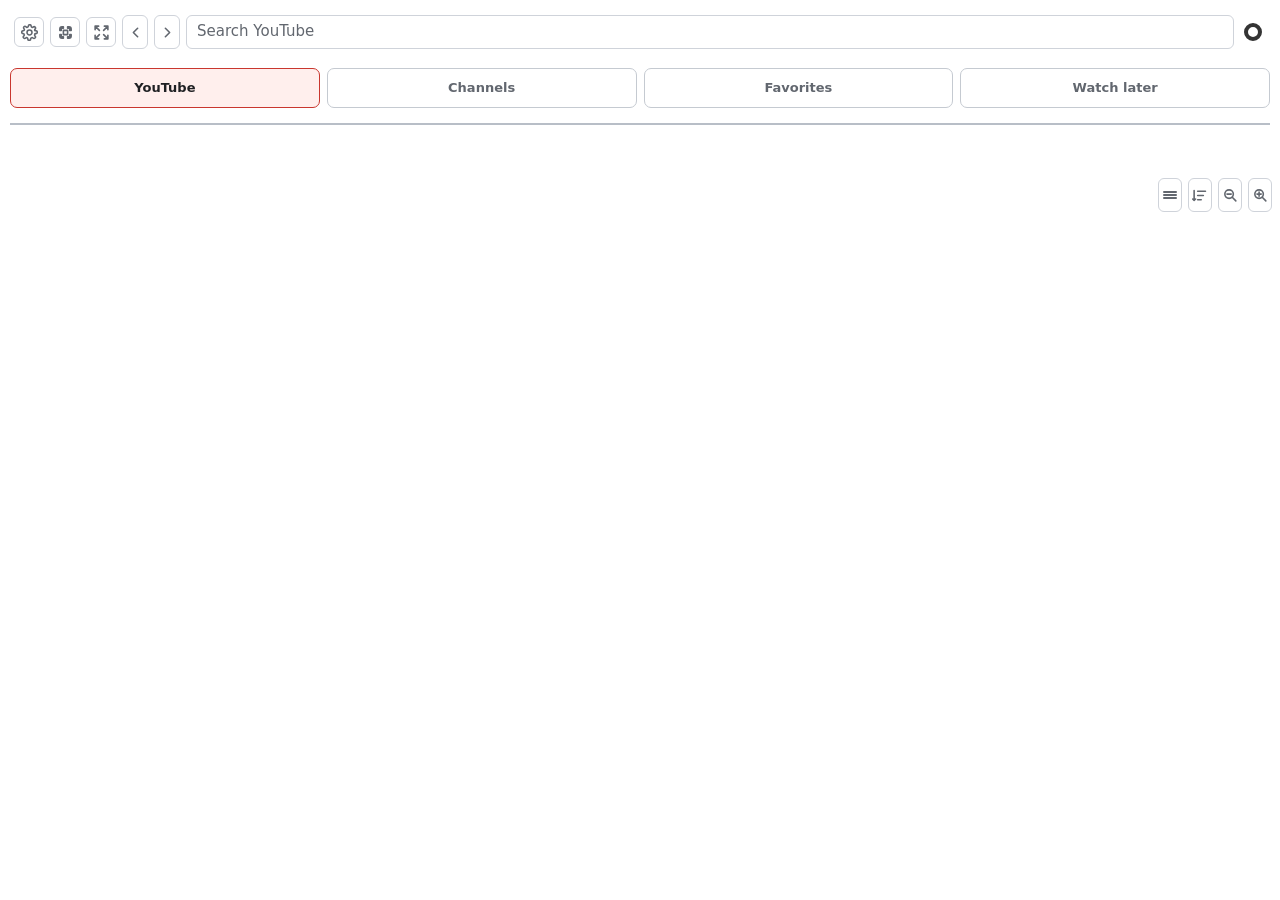
==== commit db98957d: "Add full-page viewing and weekly video grouping" ====
--- a/public/index.html
+++ b/public/index.html
@@ -16,6 +16,9 @@
       <button id="openAppSession" class="pathSettingsButton pathFocusButton" type="button" title="Focus video player" aria-label="Focus video player">
         <svg viewBox="0 0 24 24" aria-hidden="true"><path d="M4 7a3 3 0 0 1 3-3h2v2H7a1 1 0 0 0-1 1v2H4V7Zm11-3h2a3 3 0 0 1 3 3v2h-2V7a1 1 0 0 0-1-1h-2V4ZM4 15h2v2a1 1 0 0 0 1 1h2v2H7a3 3 0 0 1-3-3v-2Zm14 0h2v2a3 3 0 0 1-3 3h-2v-2h2a1 1 0 0 0 1-1v-2ZM9 9h6v6H9V9Z"/></svg>
       </button>
+      <button id="toggleAppMode" class="pathSettingsButton appModeToggleButton" type="button" title="Open full-page mode" aria-label="Open full-page mode">
+        <svg viewBox="0 0 24 24" aria-hidden="true"><path d="M8 3H3v5M3 3l6 6M16 3h5v5M21 3l-6 6M8 21H3v-5M3 21l6-6M16 21h5v-5M21 21l-6-6"/></svg>
+      </button>
       <button id="back" class="channelNavButton" type="button" title="Back" aria-label="Back" disabled>
         <svg viewBox="0 0 24 24" aria-hidden="true"><path d="m15 18-6-6 6-6"/></svg>
       </button>
@@ -70,7 +73,10 @@
           <div id="categories" class="categories"></div>
         </div>
         <div class="resultsToolbar" aria-label="Result display controls">
-          <button id="youtubeThisWeek" class="thisWeekToolbarButton" type="button" hidden></button>
+          <span id="youtubeThisWeek" class="thisWeekToolbarButton" hidden></span>
+          <button id="youtubeThisWeekRefresh" class="channelZoomButton weeklyRefreshButton" type="button" title="Refresh this week" aria-label="Refresh this week" hidden>
+            <svg viewBox="0 0 24 24" aria-hidden="true"><path d="M21 12a9 9 0 0 1-15.5 6.2"/><path d="M3 12A9 9 0 0 1 18.5 5.8"/><path d="M18 2v5h-5"/><path d="M6 22v-5h5"/></svg>
+          </button>
           <button id="channelIconMode" class="pathIconModeButton" type="button" aria-label="Show channel icons" aria-pressed="false">
             <span></span><span></span><span></span>
           </button>
@@ -131,6 +137,14 @@
               allowfullscreen
               referrerpolicy="strict-origin-when-cross-origin"
             ></iframe>
+            <div id="playerError" class="playerError" hidden>
+              <div class="playerErrorIcon" aria-hidden="true">!</div>
+              <div class="playerErrorContent">
+                <strong id="playerErrorTitle"></strong>
+                <p id="playerErrorMessage"></p>
+                <button id="playerErrorOpenYoutube" type="button"></button>
+              </div>
+            </div>
           </div>
         </section>
       </section>
@@ -193,6 +207,17 @@
         <div class="modalActions">
           <button id="cancelExcludedNewVideos" class="modalButton secondary" type="button">Cancel</button>
           <button id="saveExcludedNewVideos" class="modalButton primary" type="button">Save</button>
+        </div>
+      </div>
+    </div>
+
+    <div id="weeklyCategoryPrompt" class="modalOverlay" hidden>
+      <div class="modal categoryModal" role="dialog" aria-modal="true" aria-labelledby="weeklyCategoryTitle">
+        <h2 id="weeklyCategoryTitle">Channel categories to show</h2>
+        <div id="weeklyCategoryList" class="categoryAssignList"></div>
+        <div class="modalActions">
+          <button id="cancelWeeklyCategory" class="modalButton secondary" type="button">Cancel</button>
+          <button id="saveWeeklyCategory" class="modalButton primary" type="button">Save</button>
         </div>
       </div>
     </div>
--- a/public/styles.css
+++ b/public/styles.css
@@ -93,7 +93,7 @@
   border-bottom: 0;
   display: grid;
   gap: 6px;
-  grid-template-columns: 30px 30px 26px 26px minmax(0, 1fr) 26px;
+  grid-template-columns: 30px 30px 30px 26px 26px minmax(0, 1fr) 26px;
   height: var(--global-search-bar-height);
   justify-content: stretch;
   padding: 8px 14px;
@@ -403,7 +403,7 @@
 @media (max-width: 420px) {
   .globalYoutubeSearch.channelSearch {
     gap: 3px;
-    grid-template-columns: 30px 30px 26px 26px minmax(0, 1fr) 26px;
+    grid-template-columns: 30px 30px 30px 26px 26px minmax(0, 1fr) 26px;
     padding-inline: 8px;
   }
 
@@ -594,19 +594,16 @@
 }
 
 .thisWeekToolbarButton {
+  align-items: center;
   background: transparent;
   border: 1px solid var(--soft-line);
   border-radius: 6px;
   color: var(--text);
-  cursor: pointer;
+  display: inline-flex;
   font-size: 13px;
   margin-right: auto;
   min-height: 28px;
   padding: 0 10px;
-}
-
-.thisWeekToolbarButton:hover {
-  border-color: light-dark(#949ba5, #555);
 }
 
 .thisWeekToolbarButton.is-active {
@@ -677,6 +674,11 @@
   opacity: 0.42;
 }
 
+.weeklyRefreshButton svg {
+  height: 14px;
+  width: 14px;
+}
+
 .channelNavButton {
   align-items: center;
   background: var(--panel);
@@ -1121,6 +1123,61 @@
   width: 100%;
 }
 
+.playerError {
+  align-items: center;
+  background: light-dark(#eef0f3, #242424);
+  color: var(--text);
+  display: flex;
+  gap: 22px;
+  inset: 0;
+  justify-content: center;
+  padding: 32px;
+  position: absolute;
+  z-index: 4;
+}
+
+.playerErrorIcon {
+  align-items: center;
+  border: 8px solid var(--muted);
+  border-radius: 50%;
+  color: var(--muted);
+  display: flex;
+  flex: 0 0 auto;
+  font-size: 58px;
+  font-weight: 700;
+  height: 96px;
+  justify-content: center;
+  line-height: 1;
+  width: 96px;
+}
+
+.playerErrorContent {
+  max-width: 620px;
+}
+
+.playerErrorContent strong {
+  display: block;
+  font-size: 22px;
+  margin-bottom: 8px;
+}
+
+.playerErrorContent p {
+  color: var(--muted);
+  margin: 0 0 18px;
+}
+
+.playerErrorContent button {
+  background: var(--accent);
+  border: 0;
+  border-radius: 6px;
+  color: var(--on-accent);
+  cursor: pointer;
+  font: inherit;
+  font-weight: 650;
+  min-height: 38px;
+  padding: 0 16px;
+}
+
 .listView,
 .playerView {
   min-width: 0;
@@ -1149,6 +1206,34 @@
   display: grid;
   gap: 8px;
   grid-template-columns: repeat(auto-fill, minmax(280px, 1fr));
+}
+
+.channelSearchProgress {
+  animation: channelSearchDots 1.2s steps(1, end) infinite;
+  color: var(--muted);
+  font-family: monospace;
+  font-size: 16px;
+  grid-column: 1 / -1;
+  overflow: hidden;
+  white-space: nowrap;
+  width: 1ch;
+}
+
+@keyframes channelSearchDots {
+  0%,
+  32% {
+    width: 1ch;
+  }
+
+  33%,
+  65% {
+    width: 2ch;
+  }
+
+  66%,
+  100% {
+    width: 3ch;
+  }
 }
 
 .channels > .videos {
@@ -2320,6 +2405,15 @@
   accent-color: var(--accent);
 }
 
+.weeklyCategoryAllItem {
+  font-weight: 700;
+  margin-bottom: 4px;
+}
+
+#weeklyCategoryList .categoryAssignItem.is-subcategory {
+  margin-left: 24px;
+}
+
 .categoryAddLine {
   align-items: center;
   display: grid;
@@ -2383,6 +2477,11 @@
 
 .contextMenu button.is-active:hover {
   background: light-dark(#ffe3e0, #432320);
+}
+
+.contextSubmenu {
+  max-height: calc(100vh - 16px);
+  overflow-y: auto;
 }
 
 body.isChannelDropTarget::after {
@@ -3799,9 +3898,24 @@
   padding: 0;
 }
 
-body.videoSingleColumnOnly.sidePanelVideos:not(.isChannelSearching) .contentToolbar,
 body.sidePanelVideos:not(.hasActiveChannel):not(.isChannelSearching) .contentToolbar {
   display: none !important;
+}
+
+body.sidePanelVideos.hasActiveChannel .contentToolbar > .resultsToolbar {
+  flex: 0 0 auto;
+  min-width: max-content;
+  width: auto;
+}
+
+@media (max-width: 449px) {
+  body.sidePanelVideos.hasActiveChannel .contentToolbar {
+    justify-content: flex-end;
+  }
+
+  body.sidePanelVideos.hasActiveChannel .contentToolbar > .resultsToolbar {
+    margin-left: auto;
+  }
 }
 
 /* Channel icon mode must stay a compact icon grid in the channel-list state, including very narrow widths. */
@@ -4055,6 +4169,72 @@
 
 .favoriteVideoGroupMembers .video {
   pointer-events: auto;
+}
+
+.weeklyChannelVideoGroup {
+  align-self: start;
+  display: grid;
+  gap: 6px;
+  min-width: 0;
+  position: relative;
+}
+
+.weeklyChannelVideoGroupMembers {
+  background: light-dark(#ffffff, #151515);
+  border: 1px solid light-dark(#d8d8d8, #353535);
+  border-radius: 8px;
+  box-shadow: 0 14px 36px rgba(0, 0, 0, 0.5);
+  display: none;
+  gap: 6px;
+  left: 0;
+  margin: 0;
+  max-height: min(60vh, 520px);
+  overflow-y: auto;
+  padding: 6px;
+  position: absolute;
+  right: 0;
+  top: calc(100% + 6px);
+}
+
+.weeklyChannelVideoGroup.is-expanded {
+  z-index: 40;
+}
+
+.weeklyChannelVideoGroup.is-expanded > .is-weekly-channel-group-summary {
+  visibility: hidden;
+}
+
+.weeklyChannelVideoGroup.is-expanded .weeklyChannelVideoGroupMembers {
+  display: grid;
+  top: 0;
+}
+
+.videos:has(> .weeklyChannelVideoGroup.is-expanded) > :not(.weeklyChannelVideoGroup.is-expanded) {
+  filter: grayscale(35%);
+  opacity: 0.52;
+  transition: filter 160ms ease, opacity 160ms ease;
+}
+
+.weeklyChannelGroupToggle {
+  background: light-dark(#fff4c7, #5b4c1d);
+  border: 1px solid light-dark(#d8af38, #a98724);
+  border-radius: 999px;
+  color: light-dark(#6d5200, #fff3b0);
+  cursor: pointer;
+  font-size: 11px;
+  font-weight: 700;
+  line-height: 1.15;
+  padding: 3px 7px;
+  position: absolute;
+  right: 8px;
+  top: 32px;
+  z-index: 3;
+}
+
+.weeklyChannelGroupToggle:hover,
+.weeklyChannelGroupToggle[aria-expanded="true"] {
+  background: light-dark(#ffe99a, #725e20);
+  color: light-dark(#4e3b00, #fff8d3);
 }
 
 .favoriteGroupToggle {
@@ -4586,3 +4766,147 @@
   min-height: 0 !important;
   order: 5;
 }
+
+/* Player mode keeps the top navigation available and reserves everything below it for video. */
+.appModeToggleButton.is-active {
+  background: var(--accent);
+  border-color: var(--accent);
+  color: var(--on-accent);
+}
+
+html:has(body.pageMode.isPlayerMode),
+body.pageMode.isPlayerMode {
+  height: 100%;
+  overflow: hidden;
+}
+
+body.pageMode.isPlayerMode .globalYoutubeSearch.channelSearch {
+  display: grid !important;
+  left: 0;
+  position: fixed;
+  right: 0;
+  top: 0;
+  visibility: visible;
+  z-index: 2147483647;
+}
+
+body.pageMode.isPlayerMode .primaryTabs {
+  display: grid !important;
+  left: 0;
+  position: fixed;
+  right: 0;
+  top: var(--global-search-bar-height);
+  visibility: visible;
+  z-index: 2147483646;
+}
+
+/* Context menus are appended to body. Keep them above the fixed page-mode
+   toolbar, tabs and player instead of letting those layers clip the menu. */
+body.pageMode.isPlayerMode .contextMenu {
+  z-index: 2147483647;
+}
+
+body.pageMode.isPlayerMode .mainbar,
+body.pageMode.isPlayerMode .sidebar,
+body.pageMode.isPlayerMode .contentToolbar,
+body.pageMode.isPlayerMode .channelHeader,
+body.pageMode.isPlayerMode .resultsToolbar,
+body.pageMode.isPlayerMode .channelShelfControls,
+body.pageMode.isPlayerMode .sidePanelPath,
+body.pageMode.isPlayerMode .channels,
+body.pageMode.isPlayerMode .categoryResizeHandle {
+  display: none !important;
+}
+
+/* The lower page is exclusively the player. These structural selectors also
+   cover channel elements that may be moved or re-rendered asynchronously. */
+body.pageMode.isPlayerMode .app > :not(.content),
+body.pageMode.isPlayerMode .content > :not(.playerView) {
+  display: none !important;
+}
+
+body.pageMode.isPlayerMode .app {
+  bottom: 0;
+  display: block !important;
+  height: auto;
+  left: 0;
+  min-height: 0 !important;
+  position: fixed;
+  right: 0;
+  top: var(--global-search-height);
+  z-index: 0;
+}
+
+body.pageMode.isPlayerMode .content {
+  display: block !important;
+  height: 100%;
+  min-height: 0;
+  padding: 0;
+  position: relative;
+}
+
+body.pageMode.isPlayerMode .playerView {
+  background: #000;
+  bottom: 0;
+  display: block !important;
+  height: auto;
+  left: 0;
+  min-height: 0;
+  position: fixed;
+  right: 0;
+  top: var(--global-search-height);
+  width: auto;
+  z-index: 2147483645;
+}
+
+body.pageMode.isPlayerMode .playerPanel {
+  aspect-ratio: auto;
+  background: #000;
+  border: 0;
+  height: auto;
+  inset: 0;
+  max-height: none;
+  position: absolute;
+  width: auto;
+}
+
+body.pageMode.isPlayerMode .player {
+  display: block !important;
+  height: 100% !important;
+  inset: 0 !important;
+  opacity: 1 !important;
+  position: absolute !important;
+  visibility: visible !important;
+  width: 100% !important;
+  z-index: 2;
+}
+
+/* Native full screen is the third page-mode level: video only, without the
+   YouTube Shelf toolbar or the browser-content offsets used by page mode. */
+body.pageMode .playerView:fullscreen {
+  background: #000;
+  height: 100% !important;
+  inset: 0 !important;
+  width: 100% !important;
+}
+
+body.pageMode .playerView:fullscreen .playerPanel {
+  height: 100% !important;
+  inset: 0 !important;
+  width: 100% !important;
+}
+
+/* Full screen belongs to the extension document rather than the cross-origin
+   YouTube iframe, so Escape reliably returns to the page view. */
+html:fullscreen body.pageMode.isPlayerMode .globalYoutubeSearch.channelSearch,
+html:fullscreen body.pageMode.isPlayerMode .primaryTabs {
+  display: none !important;
+}
+
+html:fullscreen body.pageMode.isPlayerMode .app,
+html:fullscreen body.pageMode.isPlayerMode .playerView {
+  height: 100% !important;
+  inset: 0 !important;
+  top: 0 !important;
+  width: 100% !important;
+}
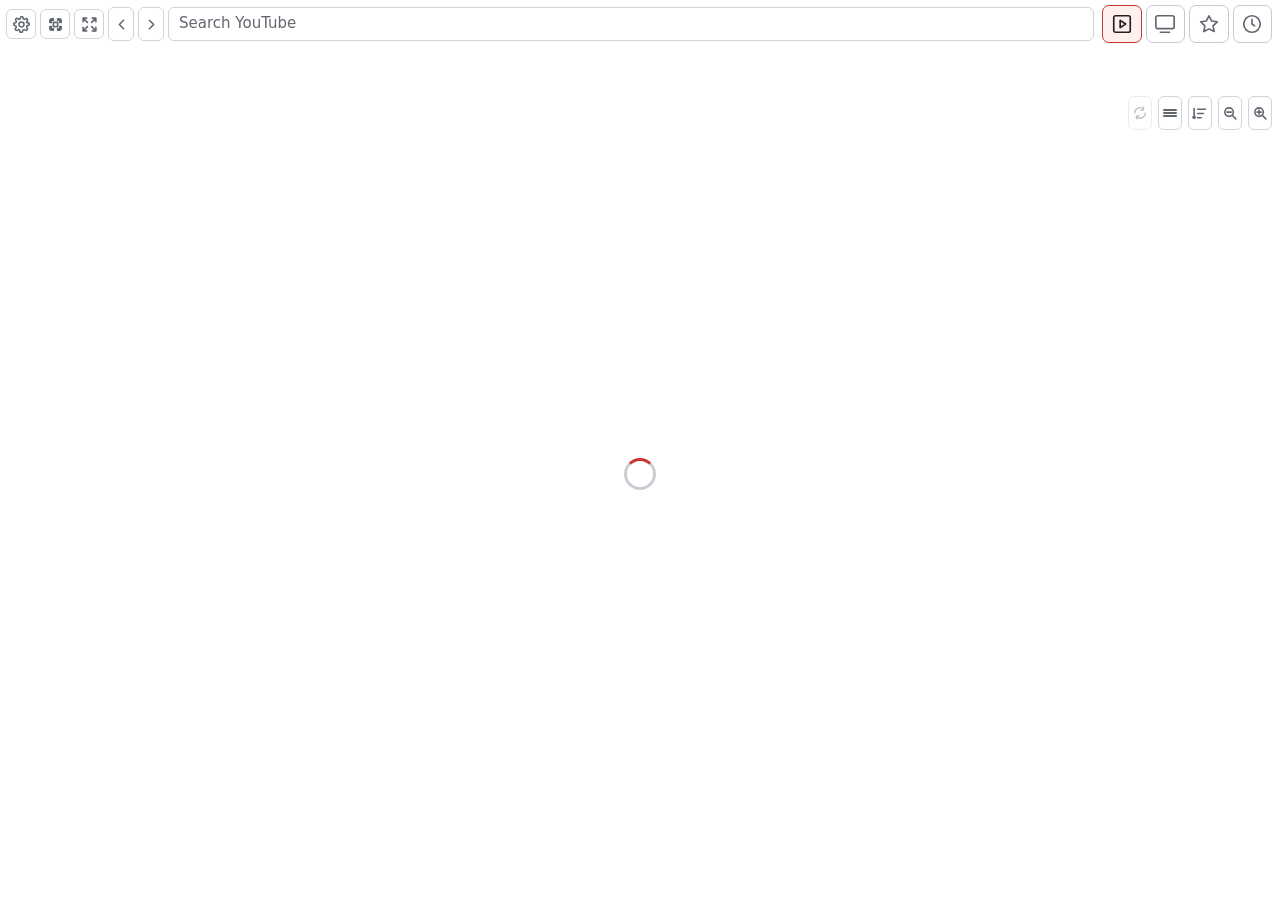
==== commit 67aba239: "Improve series, subscription management and compact navigation" ====
--- a/public/index.html
+++ b/public/index.html
@@ -28,18 +28,19 @@
       <form id="searchForm" class="topSearchForm" role="search">
         <input id="searchInput" type="search" placeholder="Search YouTube" autocomplete="off" aria-label="Search YouTube" aria-autocomplete="list" aria-controls="globalSearchResults" aria-expanded="false">
       </form>
-      <button id="networkSniffer" class="networkSnifferButton" type="button" aria-label="Extension network activity">
-        <img class="networkSnifferImage" src="../icons/network-sniffer.png" alt="">
-      </button>
       <div id="globalSearchResults" class="globalSearchResults" role="listbox" aria-label="YouTube search suggestions" hidden></div>
     </header>
 
     <nav class="primaryTabs" aria-label="Main sections">
-      <button class="primaryTab is-active" type="button" data-section="youtube" aria-current="page">YouTube</button>
-      <button class="primaryTab" type="button" data-section="channels">Channels</button>
-      <button class="primaryTab" type="button" data-section="favorites">Favorites</button>
-      <button class="primaryTab" type="button" data-section="watchLater">Watch later</button>
+      <button class="primaryTab is-active" type="button" data-section="youtube" aria-current="page" title="YouTube" aria-label="YouTube"><svg viewBox="0 0 24 24" aria-hidden="true"><rect x="3" y="3" width="18" height="18" rx="2"/><path d="m10 8 6 4-6 4Z"/></svg></button>
+      <button class="primaryTab" type="button" data-section="channels" title="Channels" aria-label="Channels"><svg viewBox="0 0 24 24" aria-hidden="true"><rect x="2" y="3" width="20" height="14" rx="2"/><path d="M7 21h10"/></svg></button>
+      <button class="primaryTab" type="button" data-section="favorites" title="Favorites" aria-label="Favorites"><svg viewBox="0 0 24 24" aria-hidden="true"><path d="m12 3 2.8 5.7 6.2.9-4.5 4.4 1.1 6.2L12 17.3l-5.6 2.9 1.1-6.2L3 9.6l6.2-.9Z"/></svg></button>
+      <button class="primaryTab" type="button" data-section="watchLater" title="Watch later" aria-label="Watch later"><svg viewBox="0 0 24 24" aria-hidden="true"><circle cx="12" cy="12" r="9"/><path d="M12 7v5l3 2"/></svg></button>
     </nav>
+
+    <div id="appLoading" class="appLoading" role="status" aria-label="Loading…">
+      <span class="appLoadingSpinner" aria-hidden="true"></span>
+    </div>
 
     <header class="mainbar" aria-label="Navigation">
       <div class="leftTools">
@@ -49,7 +50,7 @@
       </div>
 
       <div class="rightTools">
-        <a class="signinButton" href="https://www.youtube.com/signin" target="_blank">YouTube sign in</a>
+        <button id="youtubeAccount" class="signinButton" type="button">YouTube account</button>
       </div>
     </header>
 
@@ -288,6 +289,10 @@
           </select>
         </label>
         <p class="modalHint">Original language keeps the title published by the video creator whenever YouTube provides it.</p>
+        <aside class="languageExtensionSuggestion" aria-label="YouTube Anti-Translate">
+          <p class="modalHint">On YouTube pages, YouTube Anti-Translate can also restore original titles and audio tracks. This optional extension is installed separately and updated by your browser.</p>
+          <a class="modalButton secondary languageExtensionLink" href="https://chromewebstore.google.com/detail/youtube-anti-translate/ndpmhjnlfkgfalaieeneneenijondgag" target="_blank" rel="noopener noreferrer">Install YouTube Anti-Translate</a>
+        </aside>
         <label class="modalSelectField" for="interfaceLanguageOption">
           <span>YouTube Shelf interface</span>
           <select id="interfaceLanguageOption">
@@ -368,6 +373,33 @@
       </div>
     </div>
 
+    <div id="youtubeAccountPrompt" class="modalOverlay" hidden>
+      <div class="modal youtubeAccountModal" role="dialog" aria-modal="true" aria-labelledby="youtubeAccountTitle">
+        <h2 id="youtubeAccountTitle">YouTube account</h2>
+        <p class="youtubeAccountContextHint">Clic droit sur une chaîne : supprimer · classer côté Shelf.</p>
+        <div class="youtubeAccountStatusRow">
+          <strong id="youtubeAccountStatus">Not connected</strong>
+          <div class="youtubeAccountActions">
+            <button id="connectYoutubeAccount" class="modalButton primary" type="button">Open YouTube subscriptions</button>
+            <button id="checkYoutubeSubscriptions" class="modalButton secondary" type="button" disabled>Check subscriptions</button>
+          </div>
+        </div>
+        <div id="youtubeAccountComparison" class="youtubeAccountComparison" hidden></div>
+        <details class="youtubeAccountSettings">
+          <summary>Options</summary>
+          <label class="modalCheckbox youtubeTrackingOption">
+            <input id="youtubeTrackingEnabled" type="checkbox" />
+            <span>Keep a local history of subscription changes (voluntary tracking)</span>
+          </label>
+          <button id="disconnectYoutubeAccount" class="modalButton secondary" type="button" disabled>Forget local account data</button>
+        </details>
+        <button id="importYoutubeSubscriptions" type="button" hidden disabled>Add missing subscriptions to Shelf</button>
+        <div class="modalActions">
+          <button id="closeYoutubeAccount" class="modalButton secondary" type="button">Close</button>
+        </div>
+      </div>
+    </div>
+
     <div id="webDavSyncPrompt" class="modalOverlay" hidden>
       <div class="modal webDavSyncModal" role="dialog" aria-modal="true" aria-labelledby="webDavSyncTitle">
         <h2 id="webDavSyncTitle">WebDAV synchronization</h2>
@@ -392,8 +424,9 @@
         </div>
         <div class="webDavSyncActions">
           <button id="testWebDav" class="modalButton secondary" type="button">Test connection</button>
-          <button id="enableWebDavSync" class="modalButton primary" type="button">Save and enable</button>
+          <button id="enableWebDavSync" class="modalButton primary" type="button">Save credentials and enable synchronization</button>
           <button id="syncWebDavNow" class="modalButton secondary" type="button" disabled>Synchronize now</button>
+          <button id="forceWebDavRecovery" class="modalButton secondary" type="button" hidden>Replace damaged remote file with this device's data</button>
           <button id="disconnectWebDav" class="modalButton secondary" type="button" disabled>Disconnect and forget credentials</button>
         </div>
         <p class="modalHint webDavSyncNote">Credentials stay on this device and are never included in exports or synchronized data.</p>
--- a/public/styles.css
+++ b/public/styles.css
@@ -53,7 +53,10 @@
 html,
 body {
   max-width: 100%;
-  overflow-x: hidden;
+  /* Unlike hidden, clip does not turn the document into a scrolling
+     ancestor. The sticky search bar and tabs therefore keep tracking the
+     viewport when a channel's video list makes the document scroll. */
+  overflow-x: clip;
 }
 
 html::-webkit-scrollbar,
@@ -93,13 +96,20 @@
   border-bottom: 0;
   display: grid;
   gap: 6px;
-  grid-template-columns: 30px 30px 30px 26px 26px minmax(0, 1fr) 26px;
+  grid-template-columns: 30px 30px 30px 26px 26px minmax(0, 1fr);
   height: var(--global-search-bar-height);
   justify-content: stretch;
   padding: 8px 14px;
   position: sticky;
   top: 0;
   z-index: 50;
+}
+
+/* Web mode removes two extension-only actions but keeps the shared network
+   activity indicator. Give the search field the columns that are actually
+   present instead of letting it collapse into a button-sized track. */
+body.webMode .globalYoutubeSearch.channelSearch {
+  grid-template-columns: 30px 26px 26px minmax(0, 1fr);
 }
 
 .networkSnifferButton {
@@ -192,6 +202,33 @@
   }
 }
 
+.appLoading {
+  align-items: center;
+  display: flex;
+  inset: var(--global-search-height) 0 0;
+  justify-content: center;
+  pointer-events: none;
+  position: fixed;
+  z-index: 48;
+}
+
+.appLoadingSpinner {
+  animation: appLoadingSpin 0.75s linear infinite;
+  background: light-dark(rgba(255, 255, 255, 0.88), rgba(17, 17, 17, 0.88));
+  border: 3px solid light-dark(#c8cdd4, #494949);
+  border-radius: 50%;
+  border-top-color: var(--accent);
+  box-shadow: 0 0 0 8px light-dark(rgba(255, 255, 255, 0.88), rgba(17, 17, 17, 0.88));
+  height: 32px;
+  width: 32px;
+}
+
+@keyframes appLoadingSpin {
+  to {
+    transform: rotate(360deg);
+  }
+}
+
 .topSearchForm {
   min-width: 0;
   width: 100%;
@@ -245,6 +282,7 @@
   color: var(--text);
 }
 
+.primaryTab.is-channel-drop-target,
 .primaryTab.is-watch-later-drop-target,
 .primaryTab.is-favorite-drop-target {
   background: rgba(111, 168, 120, 0.2);
@@ -363,47 +401,12 @@
   padding: 12px;
 }
 
-.youtubeResultsSearching {
-  align-items: center;
-  color: var(--muted);
-  display: flex;
-  flex-direction: column;
-  gap: 10px;
-  justify-content: center;
-  min-height: 150px;
-  padding: 24px;
-  text-align: center;
-  width: 100%;
-}
-
-.youtubeResultsSearchingIcon {
-  color: var(--accent);
-  display: inline-flex;
-}
-
-.youtubeResultsSearchingIcon svg {
-  animation: youtube-results-searching 1.1s ease-in-out infinite;
-  height: 34px;
-  width: 34px;
-}
-
-@keyframes youtube-results-searching {
-  0%,
-  100% {
-    opacity: 0.55;
-    transform: translateX(-4px) scale(0.94);
-  }
-
-  50% {
-    opacity: 1;
-    transform: translateX(4px) scale(1);
-  }
-}
+
 
 @media (max-width: 420px) {
   .globalYoutubeSearch.channelSearch {
     gap: 3px;
-    grid-template-columns: 30px 30px 30px 26px 26px minmax(0, 1fr) 26px;
+    grid-template-columns: 30px 30px 30px 26px 26px minmax(0, 1fr);
     padding-inline: 8px;
   }
 
@@ -509,7 +512,11 @@
 }
 
 .signinButton {
+  background: transparent;
+  border: 0;
+  cursor: pointer;
   color: light-dark(#202124, #f1f1f1);
+  font: inherit;
   font-size: 14px;
   opacity: 0.9;
   padding: 8px 10px;
@@ -679,6 +686,17 @@
   width: 14px;
 }
 
+.weeklyRefreshButton.is-loading svg,
+.refreshButton:disabled svg {
+  animation: refreshButtonSpin 0.75s linear infinite;
+}
+
+@keyframes refreshButtonSpin {
+  to {
+    transform: rotate(360deg);
+  }
+}
+
 .channelNavButton {
   align-items: center;
   background: var(--panel);
@@ -1208,33 +1226,7 @@
   grid-template-columns: repeat(auto-fill, minmax(280px, 1fr));
 }
 
-.channelSearchProgress {
-  animation: channelSearchDots 1.2s steps(1, end) infinite;
-  color: var(--muted);
-  font-family: monospace;
-  font-size: 16px;
-  grid-column: 1 / -1;
-  overflow: hidden;
-  white-space: nowrap;
-  width: 1ch;
-}
-
-@keyframes channelSearchDots {
-  0%,
-  32% {
-    width: 1ch;
-  }
-
-  33%,
-  65% {
-    width: 2ch;
-  }
-
-  66%,
-  100% {
-    width: 3ch;
-  }
-}
+
 
 .channels > .videos {
   width: 100%;
@@ -1316,7 +1308,58 @@
   grid-row: 1 / 3;
   height: 100%;
   overflow: hidden;
+  position: relative;
   width: 100%;
+}
+
+.watchProgress {
+  background: rgb(0 0 0 / 52%);
+  bottom: 0;
+  height: 3px;
+  left: 0;
+  position: absolute;
+  right: 0;
+  z-index: 1;
+}
+
+.youtubeShortsBadge {
+  position: absolute;
+  top: 6px;
+  left: 6px;
+  width: 20px;
+  height: 24px;
+  object-fit: contain;
+  filter: drop-shadow(0 1px 2px rgb(0 0 0 / 70%));
+  pointer-events: none;
+  z-index: 2;
+}
+
+.videoSeriesBadge {
+  background: rgb(45 29 52 / 90%);
+  border: 1px solid #a65eaa;
+  border-radius: 999px;
+  bottom: 6px;
+  color: #fff;
+  font-size: 10px;
+  font-weight: 700;
+  left: 6px;
+  line-height: 1.2;
+  padding: 2px 6px;
+  pointer-events: none;
+  position: absolute;
+  z-index: 2;
+}
+
+body.videoCompactTitleMode .youtubeShortsBadge {
+  top: 3px;
+  left: 3px;
+  width: 13px;
+  height: 16px;
+}
+
+.watchProgressFill {
+  background: #f03;
+  height: 100%;
 }
 
 .videoTitle {
@@ -1440,6 +1483,18 @@
   color: light-dark(#1f5d9f, #b8d7ff);
 }
 
+.watchLaterButton.is-active {
+  background: light-dark(rgb(75 134 217 / 16%), rgb(75 134 217 / 24%));
+}
+
+.watchLaterButton.is-active.has-progress {
+  background: linear-gradient(
+    90deg,
+    rgb(75 134 217 / 58%) 0 var(--watch-progress),
+    rgb(75 134 217 / 16%) var(--watch-progress) 100%
+  );
+}
+
 .videoNoteButton {
   align-items: center;
   background: transparent;
@@ -1559,6 +1614,38 @@
   width: 100%;
 }
 
+.languageExtensionSuggestion {
+  border: 1px solid var(--soft-line);
+  border-radius: 6px;
+  margin: 14px 0 18px;
+  padding: 12px;
+}
+
+.languageExtensionSuggestion .modalHint {
+  line-height: 1.5;
+  margin: 0 0 10px;
+}
+
+.languageExtensionLink {
+  align-items: center;
+  border: 1px solid var(--soft-line);
+  color: var(--text);
+  display: flex;
+  justify-content: center;
+  padding: 8px 12px;
+  text-align: center;
+  text-decoration: none;
+}
+
+.languageExtensionLink:hover {
+  border-color: var(--muted);
+}
+
+.languageOptionsModal {
+  max-height: calc(100dvh - 32px);
+  overflow-y: auto;
+}
+
 .translationEditorModal {
   max-width: 720px;
 }
@@ -1637,6 +1724,156 @@
   max-height: min(90vh, 760px);
   max-width: 420px;
   overflow-y: auto;
+}
+
+.youtubeAccountModal {
+  width: min(960px, calc(100vw - 24px));
+  max-height: 92vh;
+  max-width: 960px;
+  overflow-y: auto;
+}
+
+.youtubeAccountStatusRow,
+.youtubeAccountSummary,
+.youtubeAccountComparison,
+.youtubeAccountHistory {
+  background: light-dark(#f6f7f9, #101010);
+  border: 1px solid var(--soft-line);
+  border-radius: 6px;
+  padding: 10px;
+}
+
+.youtubeAccountStatusRow {
+  display: grid;
+  gap: 4px;
+  margin-bottom: 12px;
+}
+
+.youtubeAccountStatusRow span {
+  color: var(--muted);
+  font-size: 12px;
+}
+
+.youtubeAccountStatusRow strong {
+  font-size: 13px;
+  overflow-wrap: anywhere;
+}
+
+.youtubeAccountSummary {
+  font-size: 13px;
+  line-height: 1.5;
+  margin: 12px 0;
+}
+
+.youtubeAccountComparison {
+  display: grid;
+  gap: 10px;
+  margin: 12px 0;
+  max-height: 280px;
+  overflow-y: auto;
+}
+
+.youtubeAccountComparison[hidden] {
+  display: none;
+}
+
+.youtubeAccountDifference + .youtubeAccountDifference {
+  border-top: 1px solid var(--soft-line);
+  padding-top: 10px;
+}
+
+.youtubeAccountDifferenceHeader {
+  align-items: center;
+  display: flex;
+  gap: 8px;
+  justify-content: space-between;
+}
+
+.youtubeAccountDifference h3 {
+  font-size: 13px;
+  margin: 0;
+}
+
+.youtubeAccountSubscribeAll {
+  flex: 0 0 auto;
+  font-size: 12px;
+  min-height: 30px;
+  padding: 4px 8px;
+}
+
+.youtubeAccountAutomationHint {
+  color: var(--muted);
+  font-size: 11px;
+  line-height: 1.35;
+  margin: 6px 0 0;
+}
+
+.youtubeAccountDifferenceList {
+  display: grid;
+  gap: 6px;
+  margin-top: 7px;
+}
+
+.youtubeAccountDifferenceRow {
+  align-items: center;
+  display: grid;
+  gap: 8px;
+  grid-template-columns: minmax(0, 1fr) auto;
+}
+
+.youtubeAccountDifferenceRow span {
+  font-size: 12px;
+  overflow-wrap: anywhere;
+}
+
+.youtubeAccountDifferenceAction {
+  font-size: 12px;
+  min-height: 30px;
+  padding: 4px 8px;
+}
+
+.youtubeAccountAligned {
+  color: var(--muted);
+  font-size: 12px;
+  margin: 0;
+}
+
+.youtubeAccountActions {
+  display: grid;
+  gap: 8px;
+  margin: 12px 0;
+}
+
+.youtubeAccountActions .modalButton {
+  justify-content: flex-start;
+  text-align: left;
+}
+
+.youtubeAccountActions .modalButton:disabled {
+  cursor: default;
+  opacity: 0.45;
+}
+
+.youtubeAccountHistory {
+  margin-bottom: 12px;
+  max-height: 150px;
+  overflow-y: auto;
+}
+
+.youtubeAccountHistory h3 {
+  font-size: 13px;
+  margin: 0 0 8px;
+}
+
+.youtubeAccountHistory p {
+  color: var(--muted);
+  font-size: 12px;
+  margin: 5px 0;
+  overflow-wrap: anywhere;
+}
+
+.youtubeAccountPrivacy {
+  margin-bottom: 14px !important;
 }
 
 .youtubeOptionsSection {
@@ -2446,7 +2683,7 @@
   min-width: 190px;
   padding: 4px;
   position: fixed;
-  z-index: 120;
+  z-index: 210;
 }
 
 .contextMenu button {
@@ -2996,17 +3233,6 @@
 .sidePanelPath.has-many-categories {
   max-height: var(--category-panel-max-height, 90px);
 }
-.categoryResizeHandle {
-  background: light-dark(#c1c6ce, #3f3f3f);
-  cursor: ns-resize;
-  height: 3px;
-  margin: 3px 0;
-  width: 100%;
-}
-
-.categoryResizeHandle:hover {
-  background: light-dark(#747b85, #666);
-}
 /* The draggable handle is the only category/channel separator now. */
 .channels,
 body.sidePanelVideos .channels {
@@ -3017,19 +3243,32 @@
 /* Same separator handle rendering in one-column and two-column modes. */
 .categoryResizeHandle,
 body.sidePanelVideos .categoryResizeHandle {
-  background: light-dark(#c1c6ce, #3f3f3f);
+  background: transparent;
   cursor: ns-resize;
   display: block;
   flex: 0 0 auto;
+  height: 18px;
+  margin: 0;
+  padding: 0;
+  position: relative;
+  touch-action: none;
+  width: 100%;
+}
+
+.categoryResizeHandle::before,
+body.sidePanelVideos .categoryResizeHandle::before {
+  background: light-dark(#c1c6ce, #3f3f3f);
+  content: "";
   height: 3px;
-  margin: 3px 0;
-  padding: 0;
-  width: 100%;
-}
-
-.categoryResizeHandle:hover,
-body.sidePanelVideos .categoryResizeHandle:hover {
-  background: light-dark(#747b85, #666);
+  left: 0;
+  position: absolute;
+  right: 0;
+  top: 7px;
+}
+
+.categoryResizeHandle:hover::before,
+body.sidePanelVideos .categoryResizeHandle:hover::before {
+  background: light-dark(#626973, #777);
 }
 .sidePanelPath.has-many-categories.is-fully-expanded::after,
 body.sidePanelVideos .sidePanelPath.has-many-categories.is-fully-expanded::after,
@@ -3261,8 +3500,8 @@
 
 body.sidePanelVideos .channel,
 body.sidePanelVideos .channel.is-active {
-  grid-template-columns: 96px minmax(0, 1fr);
-  min-height: 72px;
+  grid-template-columns: 54px minmax(0, 1fr);
+  min-height: 54px;
 }
 
 body.sidebarCollapsed .channel,
@@ -3374,10 +3613,10 @@
 body.sidePanelVideos .channel.is-active .channelFallback {
   align-self: stretch;
   border-radius: 4px;
-  height: 100%;
-  min-height: 60px;
+  height: 54px;
+  min-height: 54px;
   object-fit: cover;
-  width: 96px;
+  width: 54px;
 }
 
 .channelMeta {
@@ -3427,27 +3666,12 @@
   margin-left: 4px;
 }
 
-.pathButton-new.is-loading .newVideosCount,
-.category.is-new.is-loading .newVideosCount,
-.thisWeekToolbarButton.is-loading .newVideosCount {
-  animation: newVideosTextFade 1.6s ease-in-out infinite;
-}
-
-@keyframes newVideosTextFade {
-  0%,
-  100% {
-    opacity: 1;
-  }
-
-  50% {
-    opacity: 0.48;
-  }
-}
-
 @media (prefers-reduced-motion: reduce) {
-  .pathButton-new.is-loading .newVideosCount,
-  .category.is-new.is-loading .newVideosCount,
-  .thisWeekToolbarButton.is-loading .newVideosCount {
+
+
+  .appLoadingSpinner,
+  .weeklyRefreshButton.is-loading svg,
+  .refreshButton:disabled svg {
     animation: none;
   }
 }
@@ -3573,18 +3797,18 @@
 
   body.useSplitColumns.sidePanelVideos .channel.is-active {
     align-items: stretch;
-    grid-template-columns: 96px minmax(0, 1fr);
-    min-height: 112px;
+    grid-template-columns: 54px minmax(0, 1fr);
+    min-height: 66px;
   }
 
   body.useSplitColumns.sidePanelVideos .channel.is-active img,
   body.useSplitColumns.sidePanelVideos .channel.is-active .channelFallback {
     align-self: stretch;
     border-radius: 4px;
-    height: 100%;
-    min-height: 60px;
+    height: 54px;
+    min-height: 54px;
     object-fit: cover;
-    width: 96px;
+    width: 54px;
   }
 
   body.useSplitColumns.sidePanelVideos .channel.is-active .channelBody {
@@ -3840,8 +4064,8 @@
   }
 
   body.useSplitColumns.sidePanelVideos.hasActiveChannel:not(.isChannelSearching) .channel.is-active {
-    grid-template-columns: 96px minmax(0, 1fr);
-    min-height: 120px;
+    grid-template-columns: 54px minmax(0, 1fr);
+    min-height: 66px;
     padding: 6px;
     width: 100%;
   }
@@ -3850,10 +4074,10 @@
   body.useSplitColumns.sidePanelVideos.hasActiveChannel:not(.isChannelSearching) .channel.is-active .channelFallback {
     align-self: stretch;
     border-radius: 4px;
-    height: 100%;
-    min-height: 96px;
+    height: 54px;
+    min-height: 54px;
     object-fit: cover;
-    width: 96px;
+    width: 54px;
   }
 
   body.useSplitColumns.sidePanelVideos.hasActiveChannel:not(.isChannelSearching) .activeChannelSeparator {
@@ -4071,8 +4295,8 @@
   margin-left: 0;
   position: absolute;
   right: 6px;
-  top: 50%;
-  transform: translateY(-50%);
+  top: 6px;
+  transform: none;
   white-space: nowrap;
 }
 
@@ -4136,7 +4360,8 @@
   padding: 6px;
 }
 
-.channels > .videos.favoriteVideos .video.is-favorite-grouped {
+.channels > .videos.favoriteVideos .video.is-favorite-grouped,
+.channels > .videos.watchLaterVideos .video.is-favorite-grouped {
   border-left-color: light-dark(#8e4650, #a65e68);
 }
 
@@ -4257,16 +4482,19 @@
   background: light-dark(#edcbd0, #75404a);
 }
 
-.channels > .videos.favoriteVideos .video.is-favorite-group-drop-target {
+.channels > .videos.favoriteVideos .video.is-favorite-group-drop-target,
+.channels > .videos.watchLaterVideos .video.is-favorite-group-drop-target {
   border-color: #6fa878 !important;
   box-shadow: 0 0 0 2px rgba(111, 168, 120, 0.35);
 }
 
-.channels > .videos.favoriteVideos .video.is-favorite-group-drop-target[data-favorite-drop-placement="before"] {
+.channels > .videos.favoriteVideos .video.is-favorite-group-drop-target[data-favorite-drop-placement="before"],
+.channels > .videos.watchLaterVideos .video.is-favorite-group-drop-target[data-favorite-drop-placement="before"] {
   box-shadow: inset 0 3px 0 #6fa878;
 }
 
-.channels > .videos.favoriteVideos .video.is-favorite-group-drop-target[data-favorite-drop-placement="after"] {
+.channels > .videos.favoriteVideos .video.is-favorite-group-drop-target[data-favorite-drop-placement="after"],
+.channels > .videos.watchLaterVideos .video.is-favorite-group-drop-target[data-favorite-drop-placement="after"] {
   box-shadow: inset 0 -3px 0 #6fa878;
 }
 
@@ -4707,20 +4935,17 @@
   display: none !important;
 }
 
-.sidebar > .categoryResizeHandle {
-  background: light-dark(#c1c6ce, #3f3f3f);
-  cursor: ns-resize;
-  display: block !important;
-  flex: 0 0 auto;
-  height: 3px;
-  margin: 3px 0;
-  width: 100%;
-}
-
-.sidebar > .categoryResizeHandle:hover {
-  background: light-dark(#747b85, #666);
-}
-
+/* A channel category temporarily grows only while its own children are targeted. */
+.sidebar > .sidePanelPath.is-category-drop-parent-expanded,
+.sidePanelPath.is-category-drop-parent-expanded {
+  max-height: none !important;
+  overflow: visible !important;
+}
+
+.sidePanelPath.is-category-drop-parent-expanded::after {
+  content: none !important;
+  display: none !important;
+}
 
 /* Keep category strip visible in virtual video views. */
 body.virtualVideoListView .sidebar {
@@ -4910,3 +5135,558 @@
   top: 0 !important;
   width: 100% !important;
 }
+
+/* Selected-channel view: the category strip, active channel card and video
+   controls form one fixed shelf. Only the video list below them scrolls. */
+body.sidePanelVideos.hasActiveChannel:not(.isChannelSearching):not(.isPlayerMode) {
+  height: 100vh;
+  overflow: hidden;
+}
+
+body.sidePanelVideos.hasActiveChannel:not(.isChannelSearching):not(.isPlayerMode) .app {
+  display: grid !important;
+  grid-template-columns: minmax(0, 1fr) !important;
+  grid-template-rows: auto minmax(0, 1fr);
+  height: calc(100vh - 56px - var(--global-search-height));
+  min-height: 0 !important;
+  overflow: hidden;
+}
+
+body.sidePanelVideos.hasActiveChannel:not(.isChannelSearching):not(.isPlayerMode) .sidebar {
+  grid-row: 1;
+  max-height: none !important;
+  min-height: 0 !important;
+  overflow: visible !important;
+}
+
+body.sidePanelVideos.hasActiveChannel:not(.isChannelSearching):not(.isPlayerMode) .content {
+  display: grid !important;
+  grid-row: 2;
+  height: auto;
+  min-height: 0 !important;
+  overflow: hidden;
+}
+
+body.sidePanelVideos.hasActiveChannel:not(.isChannelSearching):not(.isPlayerMode) .listView {
+  min-height: 0;
+  overflow-y: auto;
+  overscroll-behavior: contain;
+  scrollbar-width: none;
+}
+
+body.sidePanelVideos.hasActiveChannel:not(.isChannelSearching):not(.isPlayerMode) .listView::-webkit-scrollbar {
+  display: none;
+}
+
+@media (max-width: 860px) {
+  body.sidePanelVideos.hasActiveChannel:not(.isChannelSearching):not(.isPlayerMode) .app {
+    height: calc(100vh - var(--global-search-height));
+  }
+}
+
+/* Wide, short screens (notably Android landscape): keep navigation on one
+   compact row and leave the vertical space to the library. */
+@media (orientation: landscape) and (min-width: 700px) and (max-height: 520px) {
+  :root {
+    --compact-toolbar-width: clamp(260px, 30vw, 520px);
+    --global-search-bar-height: 44px;
+    --primary-tabs-height: 44px;
+    --global-search-height: 44px;
+  }
+
+  body {
+    display: grid;
+    grid-template-columns: var(--compact-toolbar-width) minmax(0, 1fr);
+    grid-template-rows: var(--global-search-height) auto;
+  }
+
+  .globalYoutubeSearch.channelSearch {
+    gap: 4px;
+    grid-column: 1;
+    grid-row: 1;
+    height: var(--global-search-height);
+    padding: 5px 6px;
+    top: 0;
+  }
+
+  .primaryTabs {
+    gap: 4px;
+    grid-column: 2;
+    grid-row: 1;
+    height: var(--global-search-height);
+    padding: 5px 8px 5px 2px;
+    top: 0;
+  }
+
+  .primaryTabs::after {
+    content: none;
+    display: none;
+  }
+
+  .primaryTab {
+    font-size: 12px;
+    padding-inline: 6px;
+  }
+
+  .mainbar,
+  .app {
+    grid-column: 1 / -1;
+  }
+
+  body.pageMode.isPlayerMode .globalYoutubeSearch.channelSearch {
+    left: 0;
+    right: auto;
+    width: var(--compact-toolbar-width);
+  }
+
+  body.pageMode.isPlayerMode .primaryTabs {
+    left: var(--compact-toolbar-width);
+    right: 0;
+    top: 0;
+    width: auto;
+  }
+
+  .globalSearchResults {
+    left: 6px;
+    max-height: calc(100dvh - var(--global-search-height) - 8px);
+    right: 6px;
+    width: auto;
+  }
+
+  .sidebar,
+  body.sidePanelVideos .sidebar,
+  body.useSplitColumns.sidePanelVideos.hasActiveChannel:not(.isChannelSearching) .sidebar {
+    gap: 6px;
+    padding: 6px 8px;
+  }
+
+  .sidebar > .sidePanelPath,
+  body.virtualVideoListView .sidebar > .sidePanelPath {
+    flex-wrap: wrap;
+    max-height: var(--category-landscape-panel-max-height, 30px) !important;
+    min-height: 30px;
+    overflow-x: hidden !important;
+    overflow-y: hidden !important;
+  }
+
+  .sidePanelPath .pathCategoryArea,
+  .sidePanelPath .pathSubcategorySection {
+    flex-wrap: wrap;
+  }
+
+  .sidePanelPath .pathCategoryArea.has-many-categories {
+    max-height: var(--category-landscape-panel-max-height, 30px) !important;
+  }
+
+  .sidebar > .categoryResizeHandle,
+  body.virtualVideoListView .sidebar > .categoryResizeHandle {
+    background: transparent;
+    cursor: ns-resize;
+    height: 18px;
+    margin: 0;
+    position: relative;
+    touch-action: none;
+  }
+
+  .sidebar > .categoryResizeHandle::before,
+  body.virtualVideoListView .sidebar > .categoryResizeHandle::before {
+    background: light-dark(#b8bec7, #444);
+    content: "";
+    height: 2px;
+    left: 0;
+    position: absolute;
+    right: 0;
+    top: 8px;
+  }
+
+  .resultsToolbar {
+    min-height: 30px;
+  }
+
+  .channelZoomButton,
+  .pathIconModeButton {
+    height: 30px;
+  }
+
+  .thisWeekToolbarButton {
+    min-height: 28px;
+  }
+
+  .app,
+  .sidebar,
+  body:not(.sidePanelVideos) .app,
+  body:not(.sidePanelVideos) .sidebar,
+  body.virtualVideoListView .app,
+  body.virtualVideoListView .sidebar {
+    min-height: calc(100dvh - var(--global-search-height));
+  }
+
+  body:not(.sidePanelVideos) .sidebar,
+  body.virtualVideoListView .sidebar {
+    max-height: calc(100dvh - var(--global-search-height));
+  }
+
+  body.sidePanelVideos.hasActiveChannel:not(.isChannelSearching):not(.isPlayerMode),
+  body.sidePanelVideos.hasActiveChannel:not(.isChannelSearching):not(.isPlayerMode) .app {
+    height: 100dvh;
+  }
+
+  body.sidePanelVideos.hasActiveChannel:not(.isChannelSearching):not(.isPlayerMode) .app {
+    height: calc(100dvh - var(--global-search-height));
+  }
+
+  /* Keep an opened channel usable on ultra-short landscape viewports. The
+     global Back button restores categories, so the video list gets priority. */
+  body.sidePanelVideos.hasActiveChannel:not(.isChannelSearching):not(.isPlayerMode) .sidebar {
+    gap: 4px;
+    padding-bottom: 4px;
+    padding-top: 4px;
+  }
+
+  body.sidePanelVideos.hasActiveChannel:not(.isChannelSearching):not(.isPlayerMode) .sidebar > .sidePanelPath,
+  body.sidePanelVideos.hasActiveChannel:not(.isChannelSearching):not(.isPlayerMode) .sidebar > .categoryResizeHandle,
+  body.sidePanelVideos.hasActiveChannel:not(.isChannelSearching):not(.isPlayerMode) .activeChannelSeparator {
+    display: none !important;
+  }
+
+  body.useSplitColumns.sidePanelVideos.hasActiveChannel:not(.isChannelSearching):not(.isPlayerMode) .channel.is-active {
+    grid-template-columns: 36px minmax(0, 1fr);
+    height: 40px;
+    min-height: 40px;
+    padding: 2px;
+  }
+
+  body.useSplitColumns.sidePanelVideos.hasActiveChannel:not(.isChannelSearching):not(.isPlayerMode) .channel.is-active img,
+  body.useSplitColumns.sidePanelVideos.hasActiveChannel:not(.isChannelSearching):not(.isPlayerMode) .channel.is-active .channelFallback {
+    height: 36px;
+    min-height: 36px;
+    width: 36px;
+  }
+
+  body.sidePanelVideos.hasActiveChannel:not(.isChannelSearching):not(.isPlayerMode) .channel.is-active .channelMeta,
+  body.sidePanelVideos.hasActiveChannel:not(.isChannelSearching):not(.isPlayerMode) .channel.is-active .channelCategoryList {
+    display: none !important;
+  }
+
+  body.sidePanelVideos.hasActiveChannel:not(.isChannelSearching):not(.isPlayerMode) .content {
+    gap: 4px !important;
+    padding-bottom: 4px;
+  }
+}
+
+/* Playlist membership has its own control, independent of saved video groups. */
+.videoTitle.has-series {
+  display: block;
+  line-clamp: unset;
+  -webkit-line-clamp: unset;
+  overflow: visible;
+}
+.videoTitle.has-series .videoTitleText {
+  display: inline;
+}
+.videoTitle .videoSeriesButton {
+  display: inline-block;
+  margin-inline-start: 5px;
+  white-space: nowrap;
+  border: 1px solid #c78cdb;
+  color: #fff;
+  background: #713888;
+  border-radius: 6px;
+  padding: 3px 7px;
+  font-family: inherit;
+  font-size: 12px;
+  font-weight: 700;
+  line-height: 1.4;
+  cursor: pointer;
+  vertical-align: middle;
+}
+.videoSeriesDialog {
+  color: var(--text);
+  background: var(--panel);
+  border: 1px solid var(--soft-line);
+  border-radius: 12px;
+  width: min(720px, calc(100vw - 24px));
+  max-height: 85vh;
+  padding: 18px;
+  overflow: auto;
+}
+.videoSeriesDialog::backdrop { background: rgb(0 0 0 / 65%); }
+.videoSeriesDialog h2 { margin: 0 0 12px; font-size: 18px; }
+.seriesToolbar { display: flex; justify-content: flex-end; gap: 8px; }
+.videoSeriesDialog p { color: var(--muted); font-size: 13px; }
+.seriesEpisodeList {
+  list-style: none;
+  padding: 0;
+  display: grid;
+  gap: 8px;
+}
+.seriesEpisodeList li {
+  border: 1px solid var(--soft-line);
+  border-radius: 6px;
+  background: var(--panel);
+  overflow: hidden;
+}
+.seriesEpisodeList li.is-current { border-color: #c78cdb; background: light-dark(#f6edf9, #2b1d30); }
+.seriesEpisodeList a {
+  display: grid;
+  grid-template-columns: clamp(104px, 28vw, 150px) minmax(0, 1fr);
+  align-items: start;
+  gap: 10px;
+  padding: 6px;
+  color: var(--text);
+  text-decoration: none;
+}
+.seriesEpisodeList a:hover { background: light-dark(#f3f3f3, #242424); }
+.seriesEpisodeList a:focus-visible { outline: 2px solid var(--focus); outline-offset: -2px; }
+.seriesEpisodeFrame { position: relative; display: block; }
+.seriesEpisodeThumbnail {
+  display: block;
+  width: 100%;
+  aspect-ratio: 16 / 10;
+  object-fit: cover;
+  border-radius: 4px;
+  background: var(--bar);
+}
+.seriesEpisodeNumber {
+  position: absolute;
+  top: 4px;
+  left: 4px;
+  min-width: 32px;
+  height: 32px;
+  padding: 0 6px;
+  display: grid;
+  place-items: center;
+  border: 1px solid #e1b6ee;
+  border-radius: 6px;
+  background: #713888;
+  color: white;
+  font-size: 22px;
+  line-height: 1;
+  font-weight: 800;
+  font-variant-numeric: tabular-nums;
+  box-shadow: 0 1px 4px #0008;
+}
+.seriesEpisodeTitle {
+  padding-top: 3px;
+  font-size: 14px;
+  font-weight: 650;
+  line-height: 1.5;
+  overflow-wrap: anywhere;
+}
+.seriesLoadingStatus { display: flex; align-items: center; gap: 10px; }
+.seriesLoadingSpinner {
+  width: 18px;
+  height: 18px;
+  flex-shrink: 0;
+  border: 2px solid var(--soft-line);
+  border-top-color: var(--focus);
+  border-radius: 50%;
+  animation: appLoadingSpin .8s linear infinite;
+}
+
+.videoSeriesDialog button {
+  background: var(--bar);
+  color: var(--text);
+  border: 1px solid var(--soft-line);
+  border-radius: 6px;
+  padding: 6px 10px;
+  cursor: pointer;
+}
+.videoSeriesDialog button:disabled { opacity: .55; cursor: default; }
+.videoSeriesDialog button:focus-visible, .videoSeriesButton:focus-visible {
+  outline: 2px solid var(--focus);
+  outline-offset: 2px;
+}
+
+.youtubeAccountComparison {
+  display: block;
+  max-height: 55vh;
+  padding: 0;
+}
+.youtubeAccountTable { width: 100%; border-collapse: collapse; table-layout: fixed; }
+.youtubeAccountTable caption { padding: 10px; text-align: left; color: var(--muted); font-size: 12px; }
+.youtubeAccountTable th { position: sticky; top: 0; z-index: 1; background: var(--bar); text-align: left; }
+.youtubeAccountTable th, .youtubeAccountTable td { width: 50%; padding: 12px; vertical-align: top; border-bottom: 1px solid var(--soft-line); }
+.youtubeAccountTable th + th, .youtubeAccountTable td + td { border-left: 1px solid var(--soft-line); }
+.youtubeAccountChannel { display: flex; align-items: center; gap: 8px; min-height: 34px; font-size: 13px; overflow-wrap: anywhere; }
+.youtubeAccountChannel img { width: 30px; height: 30px; border-radius: 50%; object-fit: cover; flex-shrink: 0; }
+.youtubeAccountCellActions { display: flex; align-items: center; flex-wrap: wrap; gap: 6px; margin-top: 8px; }
+.youtubeAccountCellActions .modalButton { min-height: 28px; font-size: 12px; padding: 4px 8px; }
+.youtubeAccountMembership { color: var(--muted); font-size: 11px; margin-right: auto; }
+.youtubeAccountTable .is-missing .youtubeAccountChannel { opacity: .55; }
+.youtubeAccountSettings { margin: 12px 0; }
+.youtubeAccountSettings summary { cursor: pointer; }
+@media (max-width: 520px) {
+  .youtubeAccountTable th, .youtubeAccountTable td { padding: 8px; }
+  .youtubeAccountChannel { align-items: flex-start; }
+  .youtubeAccountChannel img { width: 22px; height: 22px; }
+}
+
+/* Icon navigation: two rows in narrow panels, one row once the search fits. */
+.primaryTab { display: flex; align-items: center; justify-content: center; }
+.primaryTab svg {
+  width: 22px;
+  height: 22px;
+  fill: none;
+  stroke: currentColor;
+  stroke-width: 1.8;
+  stroke-linecap: round;
+  stroke-linejoin: round;
+  pointer-events: none;
+}
+@media (min-width: 560px) {
+  :root {
+    --compact-toolbar-width: calc(100% - 180px);
+    --global-search-bar-height: 48px;
+    --primary-tabs-height: 0px;
+    --global-search-height: 48px;
+  }
+  body {
+    display: grid;
+    grid-template-columns: minmax(0, 1fr) 180px;
+    grid-template-rows: var(--global-search-height) auto;
+  }
+  .globalYoutubeSearch.channelSearch {
+    grid-column: 1;
+    grid-row: 1;
+    gap: 4px;
+    padding: 5px 6px;
+    height: var(--global-search-height);
+    top: 0;
+  }
+  .primaryTabs {
+    grid-column: 2;
+    grid-row: 1;
+    gap: 4px;
+    height: var(--global-search-height);
+    padding: 5px 8px 5px 2px;
+    top: 0;
+    background: light-dark(#ffffff, #111);
+  }
+  .primaryTabs::after { display: none; }
+  .primaryTab { padding: 0; }
+  .mainbar, .app, .appLoading { grid-column: 1 / -1; }
+  body.pageMode.isPlayerMode .globalYoutubeSearch.channelSearch {
+    left: 0;
+    right: 180px;
+    width: auto;
+  }
+  body.pageMode.isPlayerMode .primaryTabs {
+    left: auto;
+    right: 0;
+    top: 0;
+    width: 180px;
+  }
+}
+
+.youtubeAccountCellActions .youtubeAccountDirectionButton { font-size: 19px; line-height: 1; min-width: 34px; }
+
+.weeklyRefreshButton.is-loading:disabled { opacity: 1; }
+
+/* A compact channel row, with transfer controls physically between both sides. */
+.youtubeAccountTable th, .youtubeAccountTable td {
+  width: auto;
+  padding: 4px 8px;
+  vertical-align: middle;
+}
+.youtubeAccountTable th { height: 38px; font-size: 12px; }
+.youtubeAccountTable .youtubeAccountTransfers { width: 116px; padding-inline: 4px; }
+.youtubeAccountTransferActions { display: flex; align-items: center; justify-content: center; gap: 4px; }
+.youtubeAccountTable .youtubeAccountChannel { min-height: 28px; height: 28px; gap: 6px; align-items: center; }
+.youtubeAccountChannel span { white-space: nowrap; overflow: hidden; text-overflow: ellipsis; min-width: 0; }
+.youtubeAccountTable .youtubeAccountChannel img { width: 20px; height: 20px; }
+.youtubeAccountTable .youtubeAccountTransferButton {
+  display: inline-flex;
+  align-items: center;
+  justify-content: center;
+  gap: 3px;
+  min-height: 26px;
+  height: 26px;
+  min-width: 30px;
+  padding: 3px 5px;
+  font-size: 11px;
+}
+.youtubeAccountTransferButton svg {
+  width: 18px;
+  height: 18px;
+  fill: none;
+  stroke: currentColor;
+  stroke-width: 2;
+  stroke-linecap: round;
+  stroke-linejoin: round;
+  flex-shrink: 0;
+}
+.youtubeAccountTransferButton:disabled { opacity: .22; }
+
+/* Category assignment can open above the account comparison. */
+#categoryAssignPrompt { z-index: 201; }
+
+#checkYoutubeSubscriptions {
+  display: inline-flex;
+  align-items: center;
+  gap: 8px;
+}
+#checkYoutubeSubscriptions::after {
+  content: "";
+  width: 14px;
+  height: 14px;
+  box-sizing: border-box;
+  border: 2px solid currentColor;
+  border-right-color: transparent;
+  border-radius: 50%;
+  visibility: hidden;
+}
+#checkYoutubeSubscriptions.is-loading { opacity: 1; }
+#checkYoutubeSubscriptions.is-loading::after {
+  visibility: visible;
+  animation: refreshButtonSpin .75s linear infinite;
+}
+@media (prefers-reduced-motion: reduce) {
+  #checkYoutubeSubscriptions.is-loading::after { animation: none; }
+}
+
+/* Keep the compact channel header text anchored beside its thumbnail. */
+body.sidePanelVideos .channel.is-active .channelBody,
+body.useSplitColumns.sidePanelVideos .channel.is-active .channelBody {
+  align-self: start;
+  align-content: start;
+  gap: 1px;
+}
+body.sidePanelVideos .channel.is-active .channelName {
+  display: block;
+  white-space: nowrap;
+  overflow: hidden;
+  text-overflow: ellipsis;
+  line-height: 18px;
+}
+body.sidePanelVideos .channel.is-active .channelMeta {
+  display: flex;
+  gap: 6px;
+  line-height: 15px;
+  overflow: hidden;
+}
+body.sidePanelVideos .channel.is-active .channelCategoryList:not(:empty) {
+  flex-wrap: nowrap;
+  overflow: hidden;
+  margin-top: 0;
+}
+body.sidePanelVideos .channel.is-active .channelCategoryChip {
+  flex-shrink: 0;
+}
+
+.thisWeekToolbarButton[aria-disabled="true"] {
+  opacity: .4;
+  cursor: default;
+  pointer-events: none;
+}
+
+.youtubeAccountChannel { cursor: pointer; }
+.youtubeAccountChannel:hover {
+  background: light-dark(#eee8f2, #302334);
+  border-radius: 4px;
+}
+.youtubeAccountContextHint {
+  color: var(--muted);
+  font-size: 11px;
+  margin: -6px 0 10px;
+}
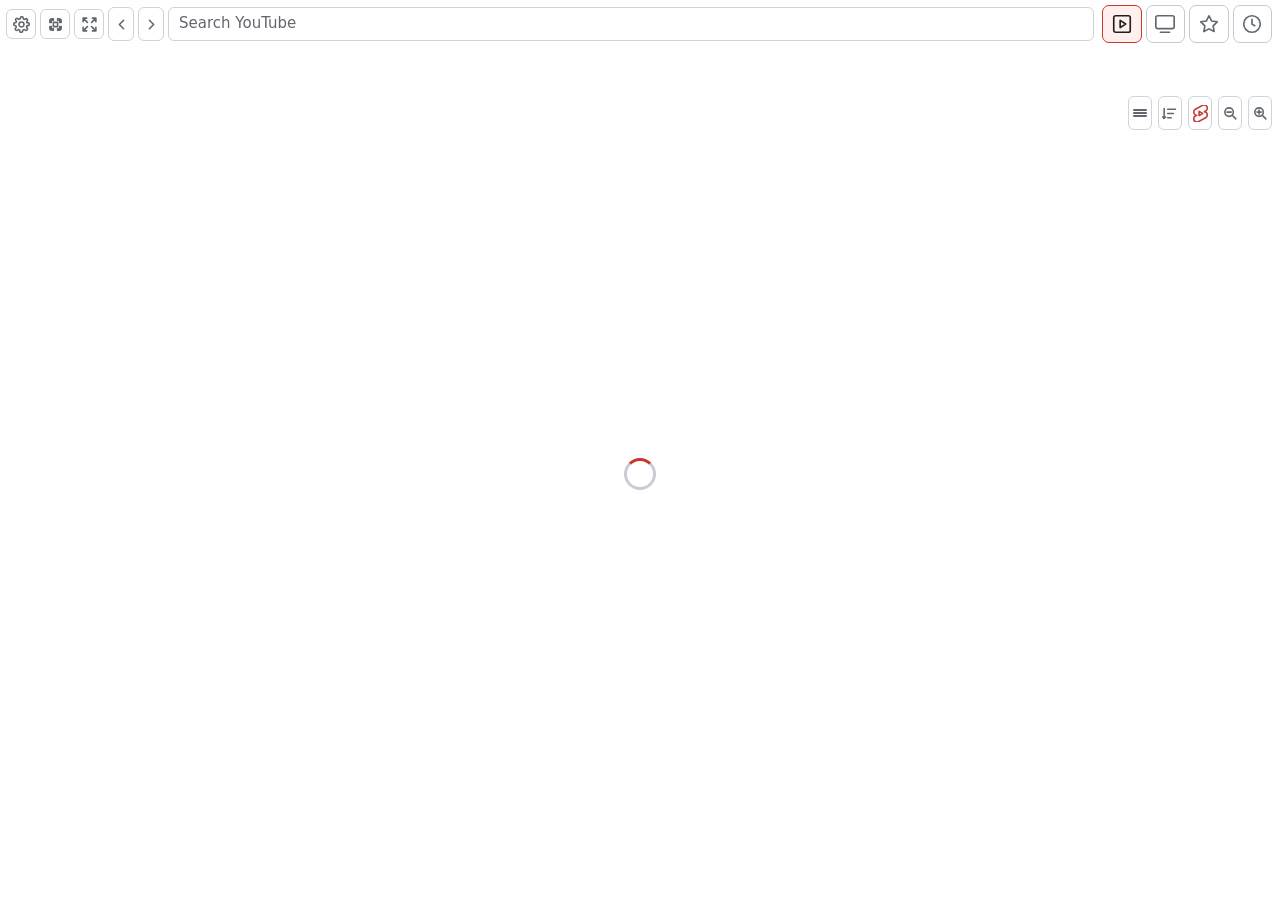
==== commit da9ce395: "Release 3.3.22: direct video search, Shorts controls and feed fixes" ====
--- a/public/index.html
+++ b/public/index.html
@@ -74,7 +74,7 @@
           <div id="categories" class="categories"></div>
         </div>
         <div class="resultsToolbar" aria-label="Result display controls">
-          <span id="youtubeThisWeek" class="thisWeekToolbarButton" hidden></span>
+          <button id="youtubeThisWeek" class="thisWeekToolbarButton" type="button" hidden></button>
           <button id="youtubeThisWeekRefresh" class="channelZoomButton weeklyRefreshButton" type="button" title="Refresh this week" aria-label="Refresh this week" hidden>
             <svg viewBox="0 0 24 24" aria-hidden="true"><path d="M21 12a9 9 0 0 1-15.5 6.2"/><path d="M3 12A9 9 0 0 1 18.5 5.8"/><path d="M18 2v5h-5"/><path d="M6 22v-5h5"/></svg>
           </button>
@@ -83,6 +83,9 @@
           </button>
           <button id="sortResults" class="channelZoomButton resultsSortButton" type="button" title="Sort results" aria-label="Sort results">
             <svg viewBox="0 0 24 24" aria-hidden="true"><path d="M8 6h11M8 12h8M8 18h5M3 5v14M1 17l2 2 2-2"/></svg>
+          </button>
+          <button id="toggleShorts" class="channelZoomButton shortsToggleButton" type="button" title="Hide Shorts" aria-label="Hide Shorts" aria-pressed="true">
+            <svg viewBox="0 0 24 24" aria-hidden="true"><path d="m18.931 9.99-1.441-.601 1.717-.913a4.48 4.48 0 0 0 1.874-6.078 4.506 4.506 0 0 0-6.09-1.874L4.792 5.929a4.504 4.504 0 0 0-2.402 4.193 4.521 4.521 0 0 0 2.666 3.904c.036.012 1.442.6 1.442.6l-1.706.901a4.51 4.51 0 0 0-2.369 3.967A4.528 4.528 0 0 0 6.93 24c.725 0 1.437-.174 2.08-.508l10.21-5.406a4.494 4.494 0 0 0 2.39-4.192 4.525 4.525 0 0 0-2.678-3.904Z"/><path d="m10 9 5 3-5 3Z"/><path class="shortsHiddenSlash" d="M2 2 22 22"/></svg>
           </button>
           <button id="channelZoomOut" class="channelZoomButton" type="button" title="Zoom out list" aria-label="Zoom out list">
             <svg viewBox="0 0 24 24" aria-hidden="true"><circle cx="10" cy="10" r="6"/><path d="m14.5 14.5 5 5M7 10h6"/></svg>
--- a/public/styles.css
+++ b/public/styles.css
@@ -691,6 +691,13 @@
   animation: refreshButtonSpin 0.75s linear infinite;
 }
 
+.shortsToggleButton[aria-pressed="true"] {
+  color: var(--accent);
+}
+
+.shortsToggleButton .shortsHiddenSlash { display: none; }
+.shortsToggleButton[aria-pressed="false"] .shortsHiddenSlash { display: block; }
+
 @keyframes refreshButtonSpin {
   to {
     transform: rotate(360deg);
@@ -723,12 +730,21 @@
 
 .channels {
   --list-zoom: 1;
+  zoom: var(--shelf-list-zoom, 1);
   display: flex;
   flex-direction: column;
   gap: 4px;
   min-height: 0;
   padding-right: 12px;
   width: 100%;
+}
+
+#videos {
+  zoom: var(--shelf-list-zoom, 1);
+}
+
+body.sidePanelVideos.hasActiveChannel:not(.isChannelSearching) .channels {
+  zoom: var(--shelf-category-zoom, 1);
 }
 
 .categories {
@@ -2768,6 +2784,34 @@
   position: fixed;
   z-index: 100;
 }
+
+body.isYoutubeSearchDropTarget::after {
+  align-items: center;
+  background: rgba(0, 0, 0, 0.72);
+  border: 2px dashed var(--accent);
+  border-radius: 8px;
+  color: var(--text);
+  content: "Drop a YouTube video to search";
+  display: flex;
+  font-size: 14px;
+  inset: 10px;
+  justify-content: center;
+  padding: 16px;
+  pointer-events: none;
+  position: fixed;
+  text-align: center;
+  z-index: 100;
+}
+
+body.isYoutubeSearchDropTarget .globalYoutubeSearch.channelSearch {
+  z-index: 102;
+}
+
+body.isYoutubeSearchDropTarget .topSearchForm input {
+  border-color: var(--accent);
+  box-shadow: 0 0 0 3px color-mix(in srgb, var(--accent) 38%, transparent);
+  outline: 0;
+}
 /* Extension side panel layout: keep the compact panel UI even when Chrome widens the side panel. */
 .mainbar {
   display: none;
@@ -5401,6 +5445,7 @@
   vertical-align: middle;
 }
 .videoSeriesDialog {
+  box-sizing: border-box;
   color: var(--text);
   background: var(--panel);
   border: 1px solid var(--soft-line);
@@ -5408,37 +5453,57 @@
   width: min(720px, calc(100vw - 24px));
   max-height: 85vh;
   padding: 18px;
-  overflow: auto;
-}
+  overflow: hidden;
+}
+.videoSeriesDialog[open] { display: flex; flex-direction: column; }
 .videoSeriesDialog::backdrop { background: rgb(0 0 0 / 65%); }
-.videoSeriesDialog h2 { margin: 0 0 12px; font-size: 18px; }
-.seriesToolbar { display: flex; justify-content: flex-end; gap: 8px; }
+.videoSeriesDialog h2 { margin: 0; font-size: 18px; overflow-wrap: anywhere; min-width: 0; }
+.seriesToolbar { display: flex; justify-content: space-between; align-items: center; gap: 12px; flex-shrink: 0; }
+.seriesToolbar button { flex-shrink: 0; }
+.videoSeriesDialog .seriesLoadingStatus { flex-shrink: 0; }
 .videoSeriesDialog p { color: var(--muted); font-size: 13px; }
 .seriesEpisodeList {
+  min-height: 0;
+  overflow-y: auto;
+  flex: 0 1 auto;
   list-style: none;
   padding: 0;
+  display: flex;
+  flex-direction: column;
+  gap: 8px;
+  margin-bottom: 0;
+}
+.seriesEpisodeList li {
+  flex: 0 0 auto;
   display: grid;
-  gap: 8px;
-}
-.seriesEpisodeList li {
+  grid-template-columns: clamp(104px, 28vw, 150px) minmax(0, 1fr);
+  grid-template-rows: 1fr auto;
+  gap: 8px 10px;
+  padding: 6px;
   border: 1px solid var(--soft-line);
   border-radius: 6px;
   background: var(--panel);
   overflow: hidden;
 }
 .seriesEpisodeList li.is-current { border-color: #c78cdb; background: light-dark(#f6edf9, #2b1d30); }
+.seriesEpisodeList li.is-seen {
+  border-color: #4b86d9;
+  outline: 1px solid rgba(75, 134, 217, 0.7);
+  outline-offset: -1px;
+}
 .seriesEpisodeList a {
-  display: grid;
-  grid-template-columns: clamp(104px, 28vw, 150px) minmax(0, 1fr);
-  align-items: start;
-  gap: 10px;
-  padding: 6px;
+  display: block;
+  min-width: 0;
   color: var(--text);
   text-decoration: none;
 }
 .seriesEpisodeList a:hover { background: light-dark(#f3f3f3, #242424); }
 .seriesEpisodeList a:focus-visible { outline: 2px solid var(--focus); outline-offset: -2px; }
 .seriesEpisodeFrame { position: relative; display: block; }
+.seriesEpisodeImageLink { grid-column: 1; grid-row: 1 / 3; align-self: start; }
+.seriesEpisodeTitleLink { grid-column: 2; grid-row: 1; }
+.seriesEpisodeActions { grid-column: 2; grid-row: 2; display: flex; flex-wrap: wrap; gap: 8px; align-items: center; }
+/* Series actions inherit the standard favorite (gold) and watch-later (blue) colors. */
 .seriesEpisodeThumbnail {
   display: block;
   width: 100%;
@@ -5674,11 +5739,11 @@
   flex-shrink: 0;
 }
 
-.thisWeekToolbarButton[aria-disabled="true"] {
+.thisWeekToolbarButton.is-inactive {
   opacity: .4;
-  cursor: default;
-  pointer-events: none;
-}
+  cursor: pointer;
+}
+.thisWeekToolbarButton.is-inactive:hover { opacity: .75; }
 
 .youtubeAccountChannel { cursor: pointer; }
 .youtubeAccountChannel:hover {
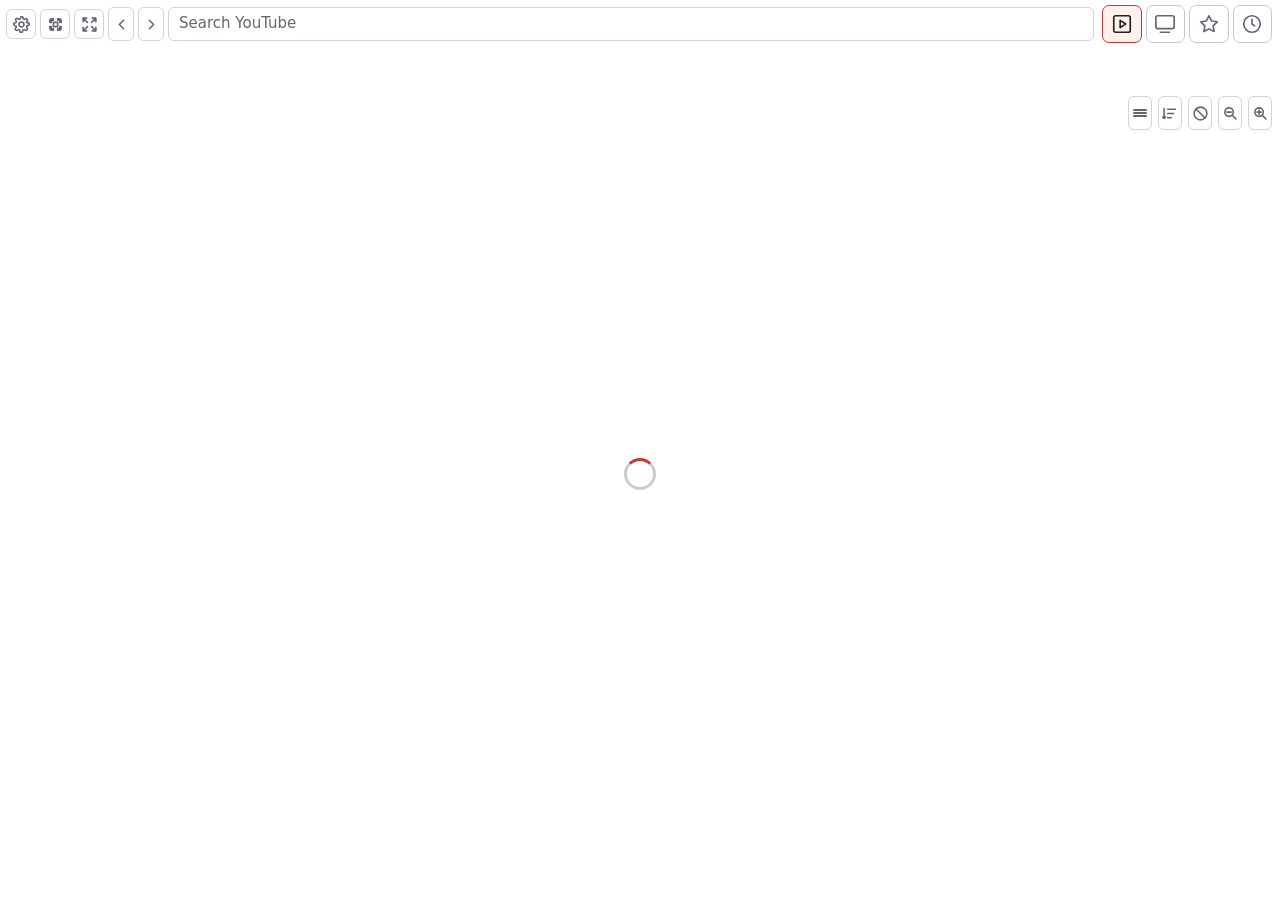
==== commit 2c8f0044: "Improve history, playlists, and settings menus" ====
--- a/public/index.html
+++ b/public/index.html
@@ -36,6 +36,7 @@
       <button class="primaryTab" type="button" data-section="channels" title="Channels" aria-label="Channels"><svg viewBox="0 0 24 24" aria-hidden="true"><rect x="2" y="3" width="20" height="14" rx="2"/><path d="M7 21h10"/></svg></button>
       <button class="primaryTab" type="button" data-section="favorites" title="Favorites" aria-label="Favorites"><svg viewBox="0 0 24 24" aria-hidden="true"><path d="m12 3 2.8 5.7 6.2.9-4.5 4.4 1.1 6.2L12 17.3l-5.6 2.9 1.1-6.2L3 9.6l6.2-.9Z"/></svg></button>
       <button class="primaryTab" type="button" data-section="watchLater" title="Watch later" aria-label="Watch later"><svg viewBox="0 0 24 24" aria-hidden="true"><circle cx="12" cy="12" r="9"/><path d="M12 7v5l3 2"/></svg></button>
+      <button id="watchHistoryTab" class="primaryTab" type="button" data-section="history" title="History" aria-label="History" hidden><svg viewBox="0 0 24 24" aria-hidden="true"><path d="M3 12a9 9 0 1 0 3-6.7L3 8"/><path d="M3 3v5h5M12 7v5l3 2"/></svg></button>
     </nav>
 
     <div id="appLoading" class="appLoading" role="status" aria-label="Loading…">
@@ -84,8 +85,8 @@
           <button id="sortResults" class="channelZoomButton resultsSortButton" type="button" title="Sort results" aria-label="Sort results">
             <svg viewBox="0 0 24 24" aria-hidden="true"><path d="M8 6h11M8 12h8M8 18h5M3 5v14M1 17l2 2 2-2"/></svg>
           </button>
-          <button id="toggleShorts" class="channelZoomButton shortsToggleButton" type="button" title="Hide Shorts" aria-label="Hide Shorts" aria-pressed="true">
-            <svg viewBox="0 0 24 24" aria-hidden="true"><path d="m18.931 9.99-1.441-.601 1.717-.913a4.48 4.48 0 0 0 1.874-6.078 4.506 4.506 0 0 0-6.09-1.874L4.792 5.929a4.504 4.504 0 0 0-2.402 4.193 4.521 4.521 0 0 0 2.666 3.904c.036.012 1.442.6 1.442.6l-1.706.901a4.51 4.51 0 0 0-2.369 3.967A4.528 4.528 0 0 0 6.93 24c.725 0 1.437-.174 2.08-.508l10.21-5.406a4.494 4.494 0 0 0 2.39-4.192 4.525 4.525 0 0 0-2.678-3.904Z"/><path d="m10 9 5 3-5 3Z"/><path class="shortsHiddenSlash" d="M2 2 22 22"/></svg>
+          <button id="toggleExcludedContent" class="channelZoomButton excludedContentButton" type="button" title="Hidden content" aria-label="Hidden content" aria-haspopup="menu">
+            <svg viewBox="0 0 24 24" aria-hidden="true"><circle cx="12" cy="12" r="9"/><path d="M5.6 5.6 18.4 18.4"/></svg>
           </button>
           <button id="channelZoomOut" class="channelZoomButton" type="button" title="Zoom out list" aria-label="Zoom out list">
             <svg viewBox="0 0 24 24" aria-hidden="true"><circle cx="10" cy="10" r="6"/><path d="m14.5 14.5 5 5M7 10h6"/></svg>
@@ -228,7 +229,7 @@
 
     <div id="importExportPrompt" class="modalOverlay" hidden>
       <div class="modal importExportModal" role="dialog" aria-modal="true" aria-labelledby="importExportTitle">
-        <h2 id="importExportTitle">Import/export/save</h2>
+        <h2 id="importExportTitle">Backup and restore</h2>
         <div class="importExportGrid">
           <button id="exportNativeConfig" class="modalButton secondary" type="button">Export/Save YouTube Shelf datas</button>
           <button id="exportNewPipeConfig" class="modalButton secondary" type="button">Export for NewPipe</button>
@@ -351,7 +352,7 @@
 
     <div id="youtubeDataOptionsPrompt" class="modalOverlay" hidden>
       <div class="modal youtubeDataOptionsModal" role="dialog" aria-modal="true" aria-labelledby="youtubeDataOptionsTitle">
-        <h2 id="youtubeDataOptionsTitle">Sniff YouTube</h2>
+        <h2 id="youtubeDataOptionsTitle">Channel updates</h2>
         <section class="youtubeOptionsSection">
         <div class="youtubeCheckOptions">
           <h4>Check new channel videos</h4>
@@ -372,6 +373,21 @@
         </section>
         <div class="modalActions">
           <button id="closeYoutubeDataOptions" class="modalButton primary" type="button">Close</button>
+        </div>
+      </div>
+    </div>
+
+    <div id="watchHistoryOptionsPrompt" class="modalOverlay" hidden>
+      <div class="modal watchHistoryOptionsModal" role="dialog" aria-modal="true" aria-labelledby="watchHistoryOptionsTitle">
+        <h2 id="watchHistoryOptionsTitle">Watch history</h2>
+        <label class="modalCheckbox watchHistoryOption">
+          <input id="watchHistoryEnabledOption" type="checkbox" />
+          <span>Enable local watch history</span>
+        </label>
+        <p class="modalHint">Adds a History tab and records viewing sessions on this device only. Sessions shorter than 15 seconds are ignored.</p>
+        <button id="resetWatchHistory" class="modalButton secondary watchHistoryReset" type="button">Reset watch history…</button>
+        <div class="modalActions">
+          <button id="closeWatchHistoryOptions" class="modalButton primary" type="button">Close</button>
         </div>
       </div>
     </div>
@@ -482,6 +498,7 @@
         </div>
       </div>
     </div>
+    <script src="watch-history.js"></script>
     <script src="app.js" type="module"></script>
   </body>
 </html>
--- a/public/styles.css
+++ b/public/styles.css
@@ -247,6 +247,10 @@
   z-index: 49;
 }
 
+body.historyEnabled .primaryTabs {
+  grid-template-columns: repeat(5, minmax(0, 1fr));
+}
+
 .primaryTabs::after {
   background: light-dark(#b8bec7, #444);
   bottom: 5px;
@@ -691,13 +695,6 @@
   animation: refreshButtonSpin 0.75s linear infinite;
 }
 
-.shortsToggleButton[aria-pressed="true"] {
-  color: var(--accent);
-}
-
-.shortsToggleButton .shortsHiddenSlash { display: none; }
-.shortsToggleButton[aria-pressed="false"] .shortsHiddenSlash { display: block; }
-
 @keyframes refreshButtonSpin {
   to {
     transform: rotate(360deg);
@@ -1422,6 +1419,38 @@
   display: none;
 }
 
+.historyProgress {
+  background: light-dark(rgb(75 134 217 / 16%), rgb(75 134 217 / 24%));
+  border: 1px solid light-dark(rgb(75 134 217 / 45%), rgb(75 134 217 / 58%));
+  border-radius: 999px;
+  height: 8px;
+  margin-top: 8px;
+  overflow: hidden;
+  width: 96px;
+}
+
+.historyProgressFill {
+  background: rgb(75 134 217 / 78%);
+  display: block;
+  height: 100%;
+}
+
+.historyProgress.is-indeterminate .historyProgressFill {
+  background: rgb(75 134 217 / 48%);
+  width: 100% !important;
+}
+
+.channels.videoListHost > .historyVideos .video {
+  grid-template-rows: auto !important;
+}
+
+.channels.videoListHost > .historyVideos .thumbFrame {
+  align-self: start;
+  grid-row: 1 !important;
+  height: 84px !important;
+  min-height: 84px !important;
+}
+
 button.videoChannelMeta {
   background: transparent;
   border: 0;
@@ -1926,6 +1955,15 @@
 
 .youtubeCheckOptions .modalSelectField {
   margin: 10px 0 0;
+}
+
+.watchHistoryOption {
+  margin-bottom: 8px;
+}
+
+.watchHistoryReset {
+  margin-top: 10px;
+  width: 100%;
 }
 
 .webDavSyncModal {
@@ -2714,6 +2752,35 @@
   white-space: nowrap;
 }
 
+.contextMenu button.is-checkable {
+  align-items: center;
+  display: grid;
+  gap: 8px;
+  grid-template-columns: 15px 1fr;
+}
+
+.contextMenuCheck {
+  border: 1.5px solid currentColor;
+  border-radius: 3px;
+  display: block;
+  height: 14px;
+  opacity: 0.72;
+  position: relative;
+  width: 14px;
+}
+
+.contextMenu button.is-checked .contextMenuCheck::after {
+  border: solid currentColor;
+  border-width: 0 2px 2px 0;
+  content: "";
+  height: 7px;
+  left: 4px;
+  position: absolute;
+  top: 1px;
+  transform: rotate(45deg);
+  width: 3px;
+}
+
 .contextMenu button:hover {
   background: light-dark(#e9ecf0, #252525);
 }
@@ -4353,6 +4420,127 @@
   z-index: 1;
 }
 
+.videoAgeIconOnly {
+  display: none;
+}
+
+.videoHoverPanel {
+  position: fixed;
+  z-index: 190;
+  width: 350px;
+  max-width: calc(100vw - 20px);
+  max-height: calc(100vh - 20px);
+  overflow: auto;
+  padding: 18px;
+  border: 1px solid light-dark(#d6dae0, #404044);
+  border-radius: 14px;
+  background: light-dark(#fff, #202023);
+  background-image: linear-gradient(135deg, light-dark(#f8f9fb, #29292d), transparent 75%);
+  color: var(--text);
+  box-shadow: 0 12px 36px rgb(0 0 0 / 35%), 0 2px 8px rgb(0 0 0 / 15%);
+  text-align: left;
+  cursor: default;
+  animation: videoHoverAppear 120ms ease-out;
+}
+
+.videoHoverHeader {
+  display: flex;
+  align-items: center;
+  gap: 9px;
+  margin-bottom: 12px;
+}
+
+.videoHoverAvatar {
+  display: grid;
+  place-items: center;
+  flex: 0 0 28px;
+  height: 28px;
+  border: 1px solid light-dark(#dedee3, #505055);
+  border-radius: 50%;
+  background: light-dark(#eeeef2, #37373d);
+  color: light-dark(#54545e, #dedee6);
+  font-size: 12px;
+  font-weight: 700;
+}
+
+.videoHoverChannel {
+  min-width: 0;
+  font-size: 12px;
+  font-weight: 600;
+  color: light-dark(#62626b, #bcbcc5);
+  overflow-wrap: anywhere;
+}
+
+.videoHoverAge {
+  flex-shrink: 0;
+  margin-left: auto;
+  padding: 3px 8px;
+  border: 1px solid light-dark(#badac1, #3d6647);
+  border-radius: 6px;
+  background: light-dark(#eaf5ed, #25372c);
+  color: light-dark(#28653a, #a3dfb2);
+  font-size: 11px;
+  font-weight: 700;
+}
+
+.videoHoverTitle {
+  font-size: 16px;
+  font-weight: 750;
+  line-height: 1.4;
+  letter-spacing: -.15px;
+  overflow-wrap: anywhere;
+}
+
+.videoHoverStats {
+  display: flex;
+  flex-wrap: wrap;
+  gap: 12px 20px;
+  margin-top: 16px;
+  padding-top: 12px;
+  border-top: 1px solid light-dark(#e6e6eb, #3b3b40);
+}
+
+.videoHoverStat {
+  display: grid;
+  gap: 4px;
+  min-width: 0;
+}
+
+.videoHoverStatLabel {
+  color: light-dark(#72727c, #9999a5);
+  font-size: 10px;
+  font-weight: 600;
+  text-transform: uppercase;
+  letter-spacing: .7px;
+}
+
+.videoHoverStatValue {
+  font-size: 12px;
+  font-weight: 650;
+  overflow-wrap: anywhere;
+}
+
+.videoHoverNote {
+  margin-top: 12px;
+  padding: 8px 10px;
+  border-left: 2px solid #c7a35b;
+  border-radius: 0 4px 4px 0;
+  background: light-dark(#faf5e9, #373124);
+  color: light-dark(#756039, #dfc998);
+  font-size: 12px;
+  white-space: pre-wrap;
+  overflow-wrap: anywhere;
+}
+
+@keyframes videoHoverAppear {
+  from { opacity: 0; transform: translateY(3px); }
+  to { opacity: 1; transform: translateY(0); }
+}
+
+@media (prefers-reduced-motion: reduce) {
+  .videoHoverPanel { animation: none; }
+}
+
 .watchMoreCard {
   background: light-dark(#ffffff, #151515);
   border: 1px solid light-dark(#cfd3da, #343434);
@@ -4597,7 +4785,10 @@
 body.primarySectionYoutube.virtualVideoListView .sidebar > .channelListSeparator,
 body.primarySectionWatchLater.virtualVideoListView .sidebar > .sidePanelPath,
 body.primarySectionWatchLater.virtualVideoListView .sidebar > .categoryResizeHandle,
-body.primarySectionWatchLater.virtualVideoListView .sidebar > .channelListSeparator {
+body.primarySectionWatchLater.virtualVideoListView .sidebar > .channelListSeparator,
+body.primarySectionHistory.virtualVideoListView .sidebar > .sidePanelPath,
+body.primarySectionHistory.virtualVideoListView .sidebar > .categoryResizeHandle,
+body.primarySectionHistory.virtualVideoListView .sidebar > .channelListSeparator {
   display: none !important;
 }
 
@@ -4765,8 +4956,7 @@
 }
 
 body.channelIconMode .channels.videoListHost .videoDetails,
-body.channelIconMode .channels.videoListHost .videoActions,
-body.channelIconMode .channels.videoListHost .freshAgeBadge {
+body.channelIconMode .channels.videoListHost .videoActions {
   display: none !important;
 }
 
@@ -4801,9 +4991,14 @@
 }
 
 body.sidePanelVideos.channelIconMode .content .videoDetails,
-body.sidePanelVideos.channelIconMode .content .videoActions,
-body.sidePanelVideos.channelIconMode .content .freshAgeBadge {
+body.sidePanelVideos.channelIconMode .content .videoActions {
   display: none !important;
+}
+
+body.channelIconMode .channels.videoListHost .videoFreshAgeBadge,
+body.sidePanelVideos.channelIconMode .content .videoFreshAgeBadge {
+  display: inline-block !important;
+  pointer-events: none;
 }
 
 /* Video titles only: one compact clickable row, without thumbnails, metadata or action buttons. */
